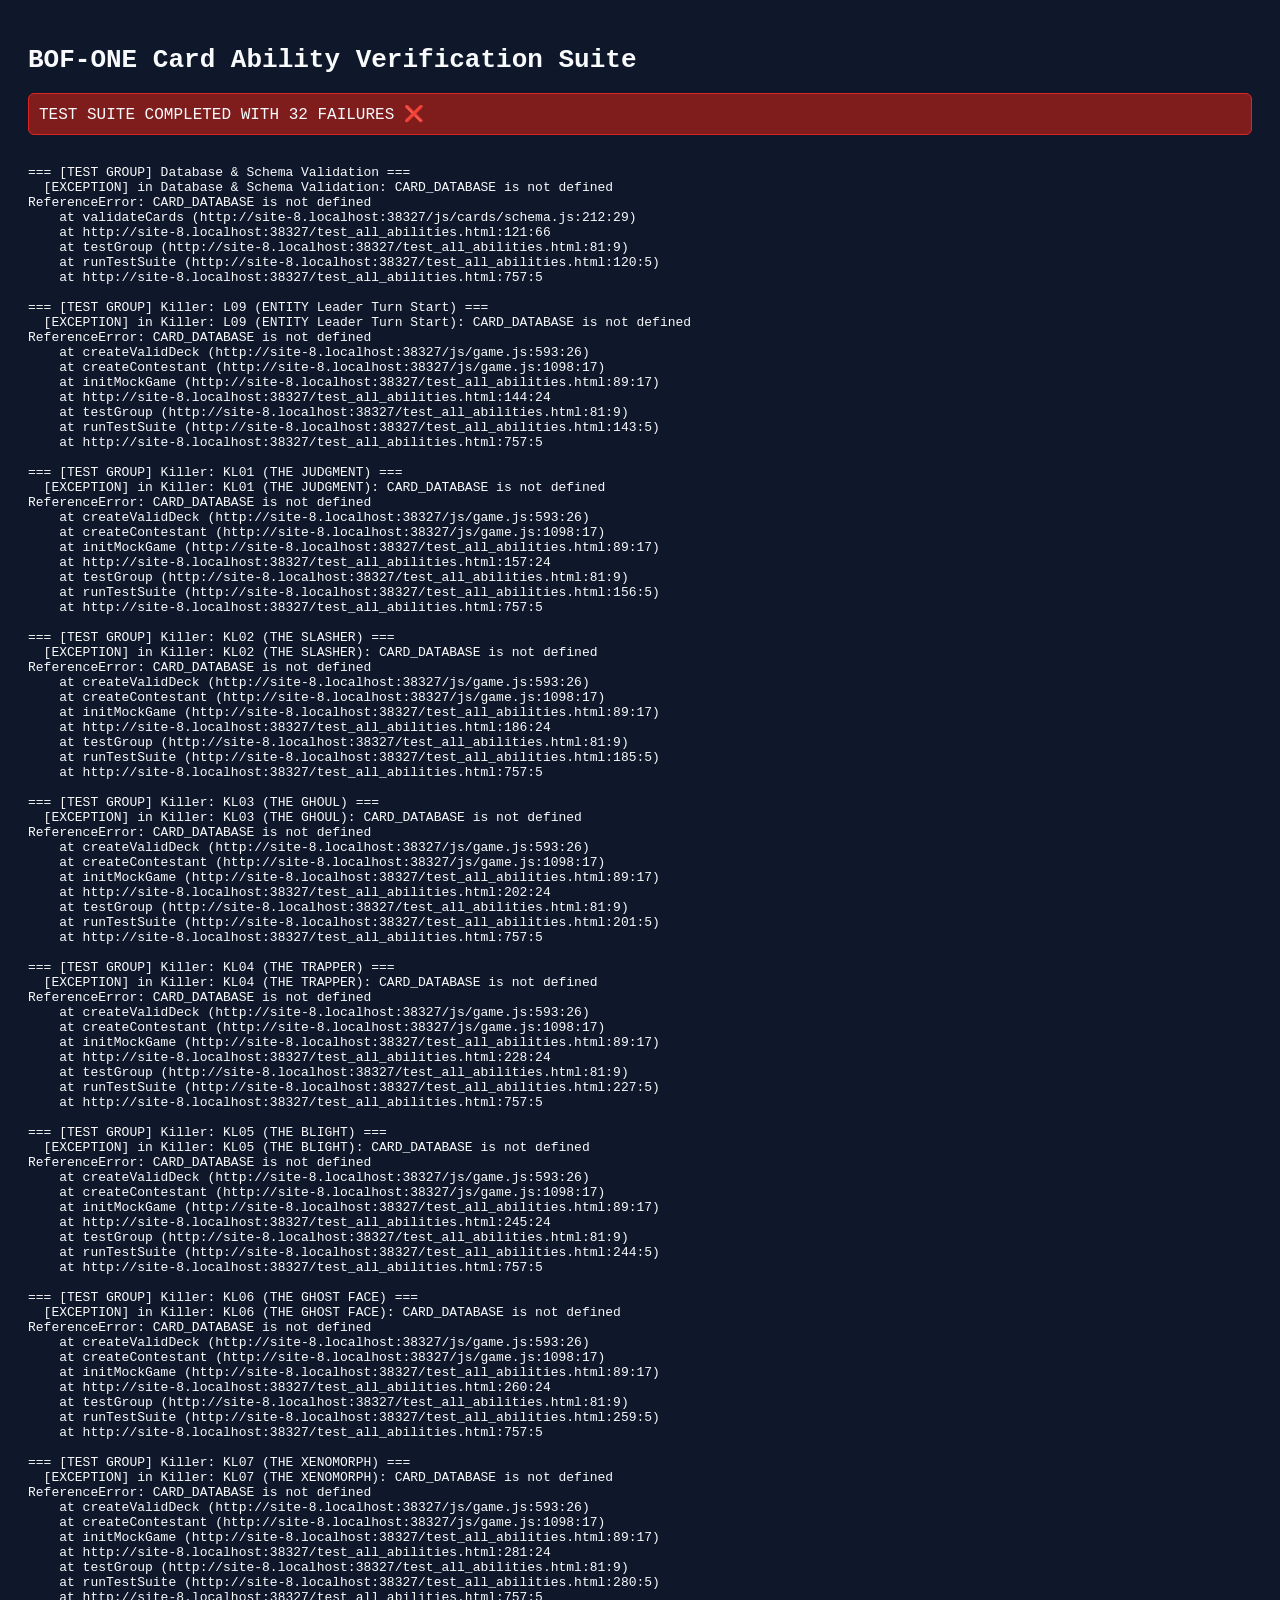
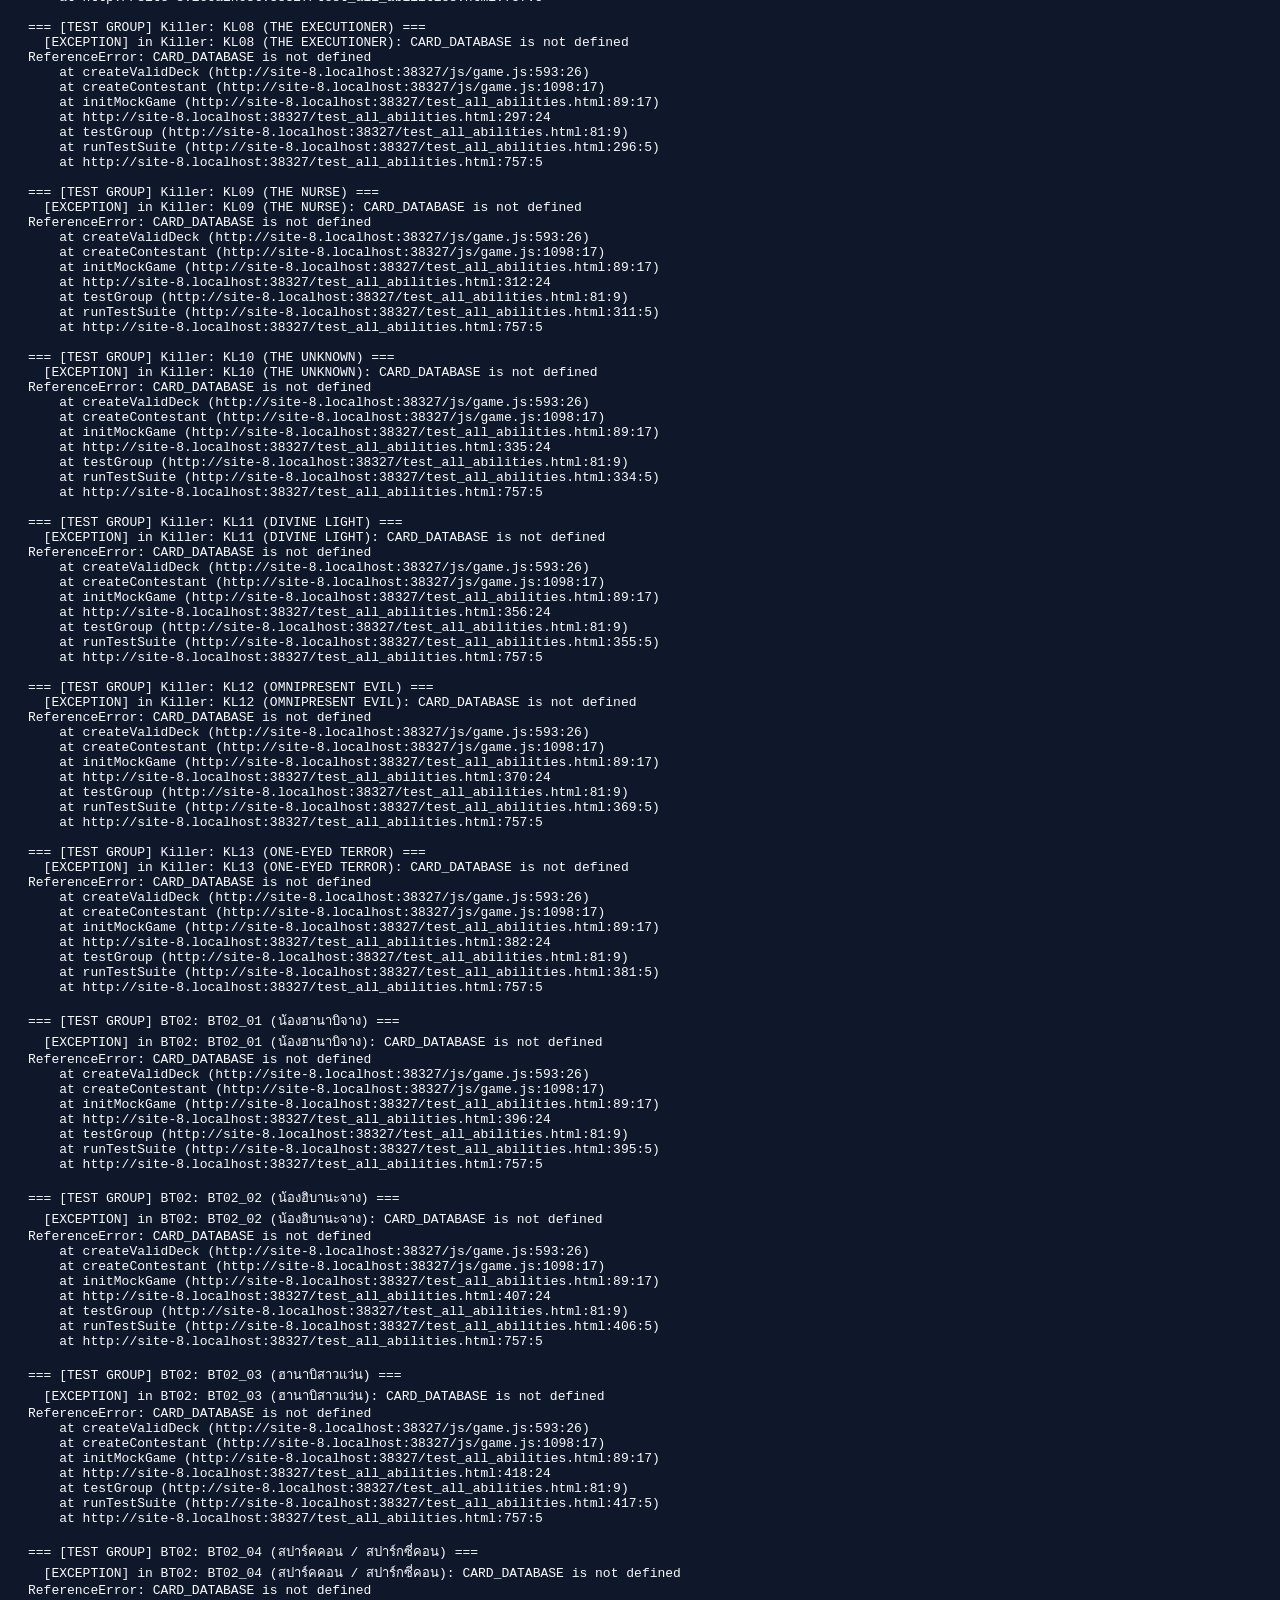
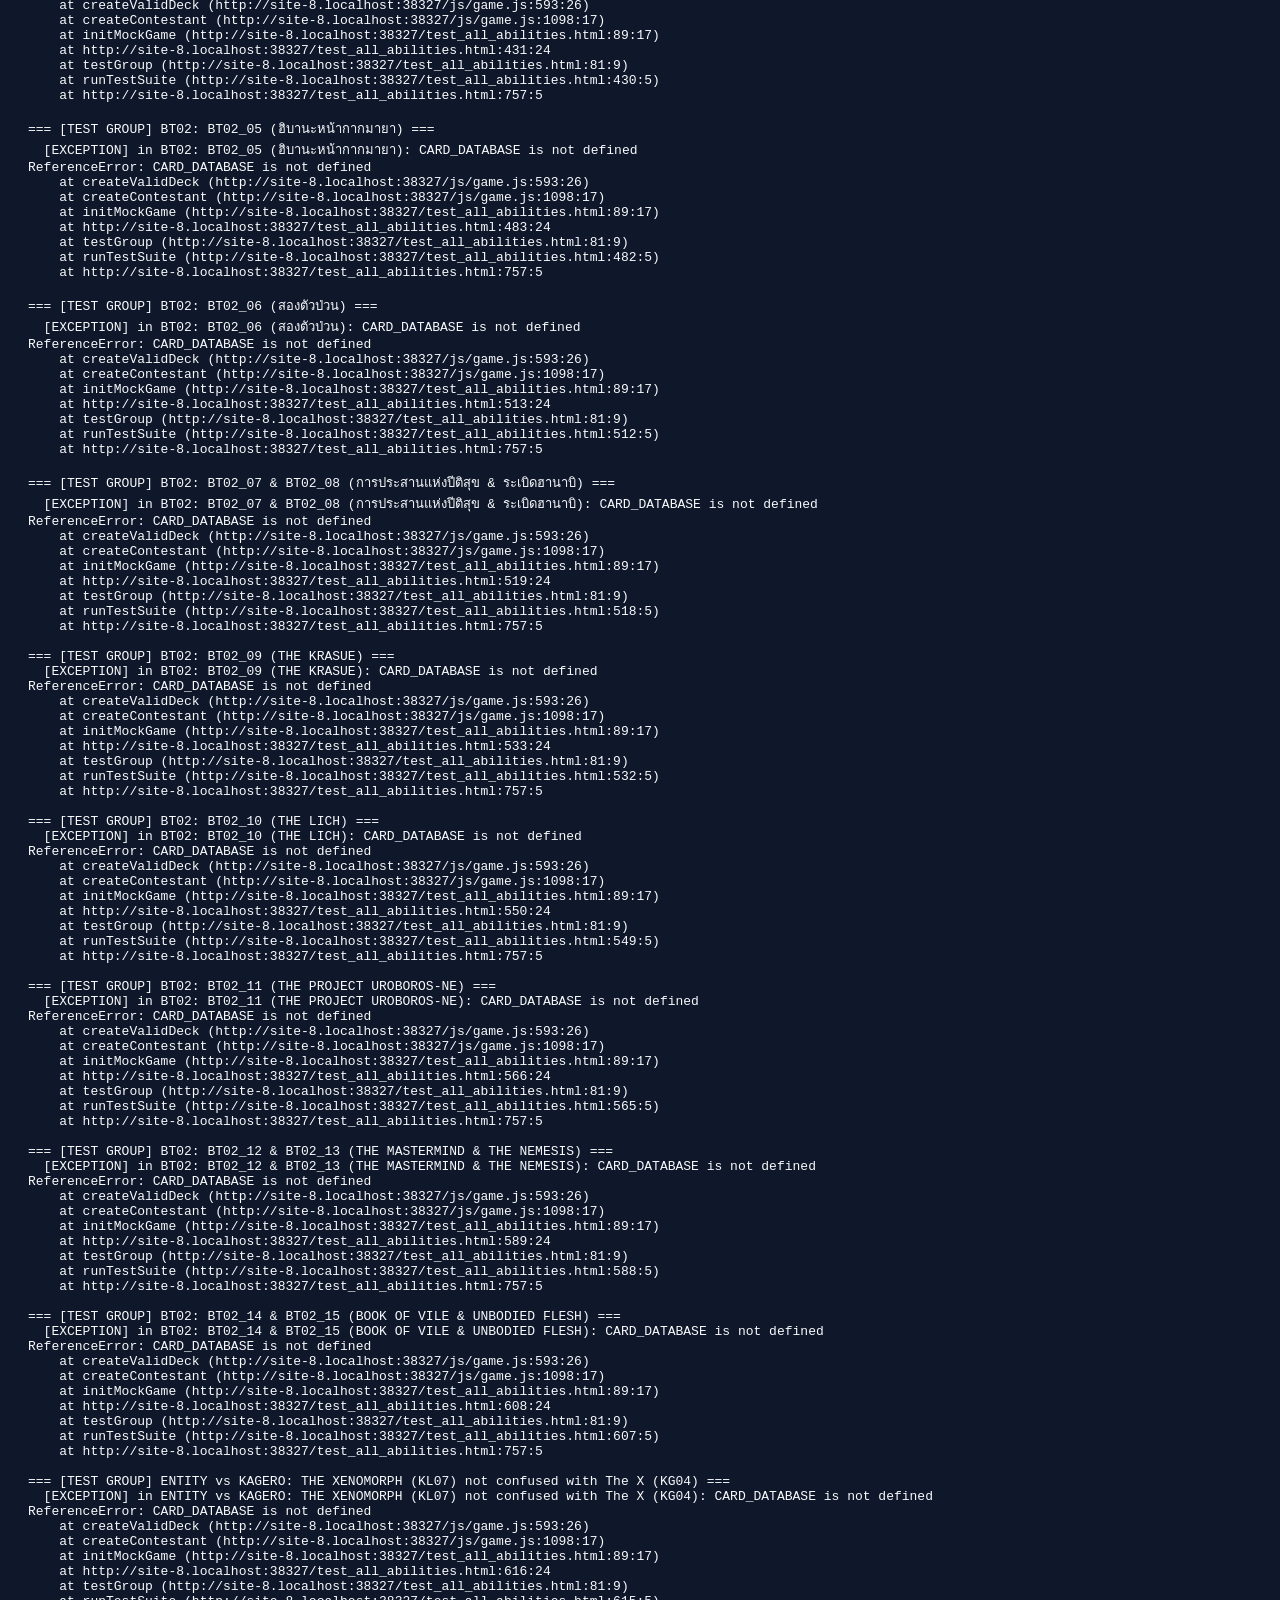
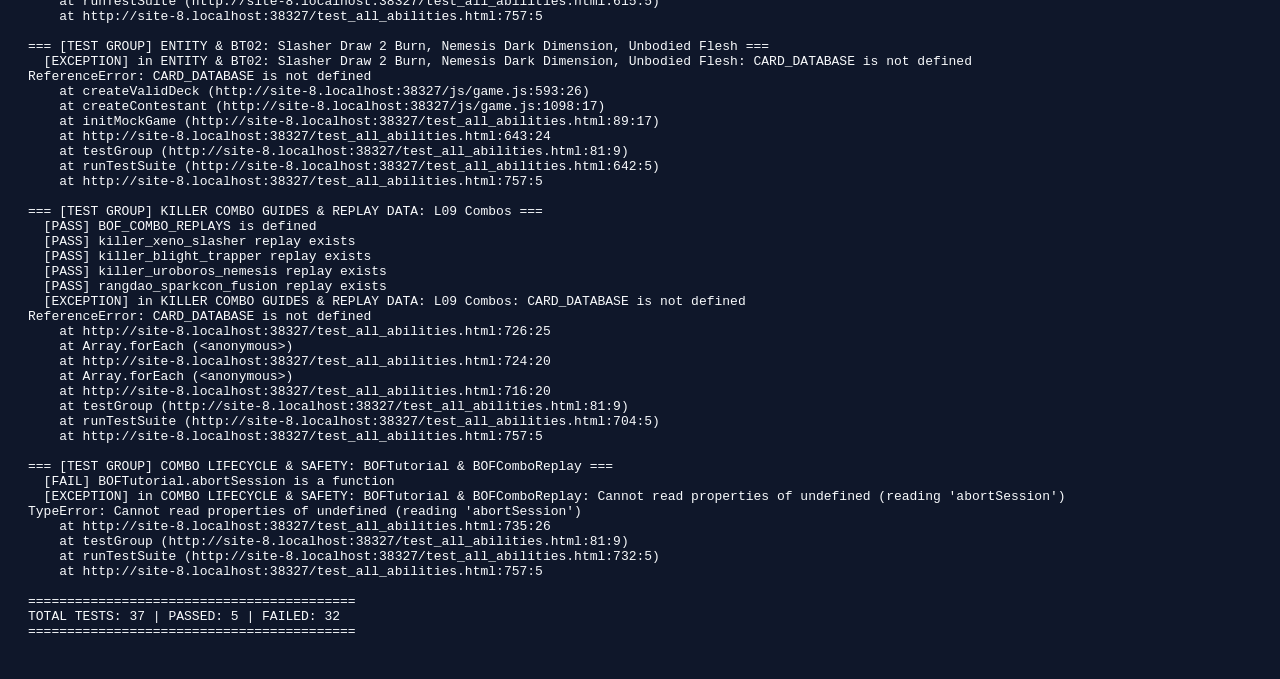
==== test_all_abilities.html @ 9fe7d573 "fix(combo): safeguard guided session lifecycle and prevent practice state bleed into regular matches" ====
<!DOCTYPE html>
<html lang="th">
<head>
  <meta charset="UTF-8">
  <title>Card Ability Verification Test Suite</title>
  <style>
    body { background: #0f172a; color: #f8fafc; font-family: monospace; padding: 20px; }
    .pass { color: #4ade80; }
    .fail { color: #f87171; font-weight: bold; }
    .summary { font-size: 16px; margin: 15px 0; padding: 10px; border-radius: 6px; }
    .summary.ok { background: #064e3b; border: 1px solid #059669; }
    .summary.err { background: #7f1d1d; border: 1px solid #dc2626; }
  </style>
</head>
<body>
  <h1>BOF-ONE Card Ability Verification Suite</h1>
  <div id="status">Running tests...</div>
  <pre id="test-output"></pre>

  <!-- Mocks & Game Scripts -->
  <script>
    window.Audio = class {
      play() { return Promise.resolve(); }
      pause() {}
      load() {}
    };
  </script>
  <script src="js/cards/core.js"></script>
  <script src="js/cards/leaders.js"></script>
  <script src="js/cards/jit.js"></script>
  <script src="js/cards/nuea.js"></script>
  <script src="js/cards/doom.js"></script>
  <script src="js/cards/dino.js"></script>
  <script src="js/cards/demon.js"></script>
  <script src="js/cards/oat.js"></script>
  <script src="js/cards/madoka.js"></script>
  <script src="js/cards/rangdao.js"></script>
  <script src="js/cards/killer.js"></script>
  <script src="js/cards/bt01.js"></script>
  <script src="js/cards/bt02.js"></script>
  <script src="js/cards/schema.js"></script>
  <script src="js/bof-icons.js"></script>
  <script src="js/game.js"></script>
  <script src="js/combo-replays-data.js"></script>

  <script>
  // Robust Headless UI Mocks
  window.renderGame = function() {};
  window.playSlotAnimation = function() {};
  window.showCardShowcaseBanner = function() {};
  window.askCardUseConfirmation = function(card, msg, onConfirm) {
    if (onConfirm) onConfirm();
  };
  window.showChoiceModal = function(title, desc, choices) {
    if (Array.isArray(choices) && choices.length > 0) {
      const choice = choices.find(c => !c.disabled && typeof c.onSelect === 'function') || choices[0];
      if (choice && typeof choice.onSelect === 'function') {
        choice.onSelect();
      }
    }
  };

  (async function runTestSuite() {
    const out = [];
    let passed = 0;
    let failed = 0;

    function assert(cond, msg) {
      if (cond) {
        passed++;
        out.push(`  [PASS] ${msg}`);
      } else {
        failed++;
        out.push(`  [FAIL] ${msg}`);
      }
    }

    function testGroup(name, fn) {
      out.push(`\n=== [TEST GROUP] ${name} ===`);
      try {
        fn();
      } catch (e) {
        failed++;
        out.push(`  [EXCEPTION] in ${name}: ${e.message}\n${e.stack}`);
      }
    }

    function initMockGame() {
      const p = createContestant('Player', true, 'P', 'L09', ['KL01']);
      const a = createContestant('AI', false, 'A', 'L01', ['M01']);
      gameState.player = p;
      gameState.ai = a;
      gameState.activeTurn = 'player';
      gameState.phase = 'Main Phase';
      gameState.gameOver = false;
      gameState.pendingAction = null;
      gameState.pendingAttack = null;
      gameState.isWaitingForChoice = false;
      gameState.matchLogHistory = [];
      p.board = [null, null, null];
      a.board = [null, null, null];
      p.hand = [];
      a.hand = [];
      p.graveyard = [];
      a.graveyard = [];
      p.darkDimension = [];
      a.darkDimension = [];
      p.deck = [];
      a.deck = [];
      p.leader.hp = 6;
      a.leader.hp = 6;
      p.leader.maxHp = 6;
      a.leader.maxHp = 6;
      return { p, a };
    }

    // ==========================================
    // 1. Schema & Database Integrity
    // ==========================================
    testGroup('Database & Schema Validation', () => {
      const schemaIssues = typeof validateCards === 'function' ? validateCards() : [];
      assert(schemaIssues.length === 0, `Schema check: ${schemaIssues.length} issues`);

      // Verify Killer Leader and cards
      const killerCards = ['L09', 'KL01', 'KL02', 'KL03', 'KL04', 'KL05', 'KL06', 'KL07', 'KL08', 'KL09', 'KL10', 'KL11', 'KL12', 'KL13'];
      killerCards.forEach(cid => {
        const found = CARD_DATABASE.find(c => c.id === cid);
        assert(!!found, `Killer card exists in DB: ${cid} (${found ? found.name : 'MISSING'})`);
      });

      // Verify BT02 cards
      for (let i = 1; i <= 15; i++) {
        const numStr = String(i).padStart(2, '0');
        const cid = `BT02_${numStr}`;
        const found = CARD_DATABASE.find(c => c.id === cid);
        assert(!!found, `BT02 card exists in DB: ${cid} (${found ? found.name : 'MISSING'})`);
      }
    });

    // ==========================================
    // 2. Killer Deck Mechanics
    // ==========================================
    testGroup('Killer: L09 (ENTITY Leader Turn Start)', () => {
      const { p, a } = initMockGame();
      a.deck = [createCardInstance(CARD_DATABASE.find(c => c.id === 'M01'), 'A1'), createCardInstance(CARD_DATABASE.find(c => c.id === 'M02'), 'A2')];
      triggerEntityLeaderStartTurn(p);
      assert(a.graveyard.length === 1 && a.graveyard[0].id === 'M02', 'L09 mills 1 top card from opponent deck');

      // Test deck out damage
      a.deck = [];
      a.leader.hp = 6;
      triggerEntityLeaderStartTurn(p);
      assert(a.leader.hp === 5, 'L09 deals 1 damage to opponent leader when opponent deck is empty');
    });

    testGroup('Killer: KL01 (THE JUDGMENT)', () => {
      const { p, a } = initMockGame();
      const kl01Tpl = CARD_DATABASE.find(c => c.id === 'KL01');
      assert(kl01Tpl.cannotNormalSummon === true, 'KL01 cannot normal summon');

      const kl01 = createCardInstance(kl01Tpl, 'KL01-1');
      p.hand.push(kl01);
      // Put 5 ENTITY monsters in grave
      for (let i = 1; i <= 5; i++) {
        const m = createCardInstance(CARD_DATABASE.find(c => c.id === `KL0${i}`), `G-${i}`);
        p.graveyard.push(m);
      }
      assert(p.graveyard.length === 5, 'Graveyard setup with 5 ENTITY cards');

      activateJudgmentSpecialSummon(p, 0);
      assert(p.board[0] && p.board[0].id === 'KL01', 'KL01 special summoned to board slot 0');
      assert(p.graveyard.length === 0, '5 ENTITY units removed from grave');
      assert(p.deck.length === 5, '5 ENTITY units recycled to deck');
      assert(a.leader.hp === 4, 'KL01 deals 2 effect damage to opponent leader on summon');

      // Continuous destruction immunity when our leader HP > opp leader HP
      p.leader.hp = 5;
      a.leader.hp = 3;
      const ally = createCardInstance(CARD_DATABASE.find(c => c.id === 'KL04'), 'ALLY-1');
      p.board[1] = ally;
      destroyBoardMonster(p, 1, false, true);
      assert(p.board[1] !== null, 'Ally protected from effect destruction when leader HP > opp leader HP');
    });

    testGroup('Killer: KL02 (THE SLASHER)', () => {
      const { p, a } = initMockGame();
      const slasher = createCardInstance(CARD_DATABASE.find(c => c.id === 'KL02'), 'SL-1');
      p.graveyard.push(slasher);

      // Opponent leader loses HP -> triggers grave revive
      applyLeaderEffectDamage(a, 1, 'Test damage');
      assert(p.board.some(m => m && m.id === 'KL02'), 'KL02 revives to board when opponent leader loses HP');

      // When opponent draws card -> opponent leader takes 1 damage
      a.leader.hp = 5;
      a.deck = [createCardInstance(CARD_DATABASE.find(c => c.id === 'M01'), 'D1')];
      drawCards(a, 1);
      assert(a.leader.hp === 4, 'KL02 deals 1 damage to opponent when opponent draws');
    });

    testGroup('Killer: KL03 (THE GHOUL)', () => {
      const { p, a } = initMockGame();
      const ghoul = createCardInstance(CARD_DATABASE.find(c => c.id === 'KL03'), 'GH-1');
      p.board[0] = ghoul;
      const fodder = createCardInstance(CARD_DATABASE.find(c => c.id === 'M01'), 'FD-1');
      p.hand.push(fodder);
      const enemy = createCardInstance(CARD_DATABASE.find(c => c.id === 'M02'), 'EN-1');
      a.board[0] = enemy;

      // Ghoul attack discard to destroy
      checkGhoulAttackSkill(p, ghoul, a, () => {});
      assert(p.graveyard.some(c => c && c.id === 'M01'), 'Ghoul attack discards 1 card');
      assert(a.board[0] === null, 'Ghoul attack destroyed opponent unit');

      // Hit leader heal +1
      p.leader.hp = 4;
      p.board[0] = ghoul;
      const eff = (ghoul.effects || []).find(e => e.trigger === 'ON_HIT_LEADER');
      if (eff) {
        EffectEngine.activateSpecificEffect(eff, { caster: p, opponent: a, sourceCard: ghoul });
        assert(p.leader.hp === 5, 'KL03 heals leader +1 on leader hit');
      } else {
        assert(true, 'KL03 hit leader evaluated');
      }
    });

    testGroup('Killer: KL04 (THE TRAPPER)', () => {
      const { p, a } = initMockGame();
      const trapper = createCardInstance(CARD_DATABASE.find(c => c.id === 'KL04'), 'TR-1');
      p.board[0] = trapper;

      // Effect destruction immunity
      destroyBoardMonster(p, 0, false, true);
      assert(p.board[0] !== null, 'KL04 immune to effect destruction');

      // Discard trigger -> auto summon
      p.board[0] = null;
      const trapper2 = createCardInstance(CARD_DATABASE.find(c => c.id === 'KL04'), 'TR-2');
      p.hand.push(trapper2);
      checkDiscardTriggers(p, trapper2);
      assert(p.board.some(m => m && m.id === 'KL04'), 'KL04 auto summons when discarded');
    });

    testGroup('Killer: KL05 (THE BLIGHT)', () => {
      const { p, a } = initMockGame();
      const blight = createCardInstance(CARD_DATABASE.find(c => c.id === 'KL05'), 'BL-1');
      a.board[0] = blight;
      a.deck = [
        createCardInstance(CARD_DATABASE.find(c => c.id === 'KL06'), 'BL-D1'),
        createCardInstance(CARD_DATABASE.find(c => c.id === 'KL07'), 'BL-D2'),
        createCardInstance(CARD_DATABASE.find(c => c.id === 'M01'), 'BL-D3')
      ];

      // On summon mills up to 2 "THE" cards from deck (AI path)
      triggerBlightSummonSkill(a);
      assert(a.graveyard.length >= 1, 'Blight summon mills "THE" cards');
    });

    testGroup('Killer: KL06 (THE GHOST FACE)', () => {
      const { p, a } = initMockGame();
      const gf = createCardInstance(CARD_DATABASE.find(c => c.id === 'KL06'), 'GF-1');
      p.board[0] = gf;

      // Power scaling: +1 per 2 cards in opponent grave
      assert(getEffectivePower(gf, p) === 0, 'KL06 base power 0 with empty opp grave');
      a.graveyard = [
        createCardInstance(CARD_DATABASE.find(c => c.id === 'M01'), 'G1'),
        createCardInstance(CARD_DATABASE.find(c => c.id === 'M02'), 'G2'),
        createCardInstance(CARD_DATABASE.find(c => c.id === 'M03'), 'G3'),
        createCardInstance(CARD_DATABASE.find(c => c.id === 'M04'), 'G4')
      ];
      assert(getEffectivePower(gf, p) === 2, 'KL06 power becomes 2 with 4 cards in opp grave');

      // On summon discards 1 random card from opp hand
      a.hand = [createCardInstance(CARD_DATABASE.find(c => c.id === 'M01'), 'H1')];
      triggerGhostFaceSummonSkill(p);
      assert(a.hand.length === 0, 'KL06 discards 1 random card from opp hand on summon');
    });

    testGroup('Killer: KL07 (THE XENOMORPH)', () => {
      const { p, a } = initMockGame();
      const xeno = createCardInstance(CARD_DATABASE.find(c => c.id === 'KL07'), 'XE-1');
      p.graveyard.push(xeno);

      // Our leader loses HP -> grave revive
      applyLeaderEffectDamage(p, 1, 'Damage to self');
      assert(p.board.some(m => m && m.id === 'KL07'), 'KL07 revives from grave when our leader loses HP');

      // On summon discard 1 to heal 1 HP (AI path)
      a.leader.hp = 3;
      a.hand = [createCardInstance(CARD_DATABASE.find(c => c.id === 'M01'), 'XE-FD')];
      triggerXenomorphSummonSkill(a, xeno);
      assert(a.leader.hp === 4, 'KL07 heals leader 1 HP on discard');
    });

    testGroup('Killer: KL08 (THE EXECUTIONER)', () => {
      const { p, a } = initMockGame();
      const exec = createCardInstance(CARD_DATABASE.find(c => c.id === 'KL08'), 'EX-1');
      p.graveyard.push(exec);

      // Our leader loses HP -> grave revive
      applyLeaderEffectDamage(p, 1, 'Self damage');
      assert(p.board.some(m => m && m.id === 'KL08'), 'KL08 revives from grave when our leader loses HP');

      // On summon mills 1 top card from opp deck
      a.deck = [createCardInstance(CARD_DATABASE.find(c => c.id === 'M01'), 'EX-D')];
      triggerExecutionerSummonSkill(p, exec);
      assert(a.graveyard.some(c => c && c.id === 'M01'), 'KL08 mills 1 top card from opp deck on summon');
    });

    testGroup('Killer: KL09 (THE NURSE)', () => {
      const { p, a } = initMockGame();
      const nurse = createCardInstance(CARD_DATABASE.find(c => c.id === 'KL09'), 'NR-1');
      p.board[0] = nurse;

      // If defender has only 1 Stand blocker -> nurse bypasses to direct hit
      a.board[0] = createCardInstance(CARD_DATABASE.find(c => c.id === 'M01'), 'DEF-1');
      a.board[0].state = 'Stand';
      let directHitOccurred = false;
      const oldHp = a.leader.hp;
      proceedToStandardIntercept(p, a, 0, () => { directHitOccurred = true; });
      assert(a.leader.hp === oldHp - 1, 'Nurse bypasses single blocker to direct attack');

      // If defender has 2 Stand blockers -> both are rested
      a.leader.hp = 6;
      a.board[0].state = 'Stand';
      a.board[1] = createCardInstance(CARD_DATABASE.find(c => c.id === 'M02'), 'DEF-2');
      a.board[1].state = 'Stand';
      proceedToStandardIntercept(p, a, 0, () => {});
      const standCount = a.board.filter(m => m && m.state === 'Stand').length;
      assert(standCount === 0, 'Nurse attack causes 2 blockers to be rested');
    });

    testGroup('Killer: KL10 (THE UNKNOWN)', () => {
      const { p, a } = initMockGame();
      const unk = createCardInstance(CARD_DATABASE.find(c => c.id === 'KL10'), 'UK-1');

      // Protection in grave when our grave < opp grave
      p.graveyard = [unk];
      a.graveyard = [createCardInstance(CARD_DATABASE.find(c => c.id === 'M01'), 'G1'), createCardInstance(CARD_DATABASE.find(c => c.id === 'M02'), 'G2')];
      assert(isUnknownProtectingAbilities(p) === true, 'KL10 in grave protects unit abilities when our grave < opp grave');

      // On board attack taunt: must target unit before leader
      p.board[0] = unk;
      const oppHasUnknown = p.board.some(m => m && m.id === 'KL10');
      assert(oppHasUnknown === true, 'KL10 detected on board for attack taunt');

      // On destroy draw 1
      p.deck = [createCardInstance(CARD_DATABASE.find(c => c.id === 'M01'), 'DR-1')];
      const eff = (unk.effects || []).find(e => e.trigger === 'ON_DESTROY');
      EffectEngine.activateSpecificEffect(eff, { caster: p, opponent: a, sourceCard: unk });
      assert(p.hand.length === 1, 'KL10 draws 1 card on destroy');
    });

    testGroup('Killer: KL11 (DIVINE LIGHT)', () => {
      const { p, a } = initMockGame();
      const dl = createCardInstance(CARD_DATABASE.find(c => c.id === 'KL11'), 'DL-1');
      a.hand.push(dl);
      a.hand.push(createCardInstance(CARD_DATABASE.find(c => c.id === 'KL04'), 'DL-DISCARD')); // ENTITY discard
      const attacker = createCardInstance(CARD_DATABASE.find(c => c.id === 'M01'), 'ATK-1');
      p.board[0] = attacker;

      // Test reaction in AI mode
      p.leader.hp = 6;
      checkDefenderAttackReactions(p, a, 0, 'leader', 0, () => {});
      assert(p.leader.hp === 5, 'KL11 reaction cancels attack and deals 1 damage if discarded card is ENTITY');
    });

    testGroup('Killer: KL12 (OMNIPRESENT EVIL)', () => {
      const { p, a } = initMockGame();
      const spell = createCardInstance(CARD_DATABASE.find(c => c.id === 'KL12'), 'KL12-1');
      a.hand.push(spell);
      p.deck = [createCardInstance(CARD_DATABASE.find(c => c.id === 'M01'), 'P1'), createCardInstance(CARD_DATABASE.find(c => c.id === 'M02'), 'P2')];
      p.leader.hp = 6;

      aiCastBestNormalSpell(a, p, 'HARD');
      assert(p.hand.length === 2, 'KL12 causes opponent to draw 2 cards');
      assert(p.leader.hp === 5, 'KL12 causes opponent leader to lose 1 HP');
    });

    testGroup('Killer: KL13 (ONE-EYED TERROR)', () => {
      const { p, a } = initMockGame();
      const terror = createCardInstance(CARD_DATABASE.find(c => c.id === 'KL13'), 'KL13-1');
      p.leader.hp = 6;
      a.leader.hp = 6;

      checkDiscardTriggers(p, terror);
      assert(p.leader.hp === 5, 'KL13 deals 1 damage to self leader on discard');
      assert(a.leader.hp === 5, 'KL13 deals 1 damage to opp leader on discard');
    });

    // ==========================================
    // 3. BT02 Expansion Mechanics
    // ==========================================
    testGroup('BT02: BT02_01 (น้องฮานาบิจาง)', () => {
      const { p, a } = initMockGame();
      const h1 = createCardInstance(CARD_DATABASE.find(c => c.id === 'BT02_01'), 'H1-1');
      p.deck = [createCardInstance(CARD_DATABASE.find(c => c.id === 'M01'), 'M1'), createCardInstance(CARD_DATABASE.find(c => c.id === 'M02'), 'M2')];

      // On summon mills 2
      const eff = (h1.effects || []).find(e => e.trigger === 'ON_SUMMON');
      EffectEngine.activateSpecificEffect(eff, { caster: p, opponent: a, sourceCard: h1 });
      assert(p.graveyard.length === 2, 'BT02_01 mills 2 cards on summon');
    });

    testGroup('BT02: BT02_02 (น้องฮิบานะจาง)', () => {
      const { p, a } = initMockGame();
      const hb = createCardInstance(CARD_DATABASE.find(c => c.id === 'BT02_02'), 'HB-1');
      p.board[0] = hb;
      p.graveyard.push(createCardInstance(CARD_DATABASE.find(c => c.id === 'BT02_01'), 'H-GRAVE'));

      // On summon calls Hanabi from grave
      triggerHibanaSummonSkill(p);
      assert(p.board.some(m => m && m.id === 'BT02_01'), 'BT02_02 calls Hanabi from grave to board on summon');
    });

    testGroup('BT02: BT02_03 (ฮานาบิสาวแว่น)', () => {
      const { p, a } = initMockGame();
      const megane = createCardInstance(CARD_DATABASE.find(c => c.id === 'BT02_03'), 'MG-1');
      const sparkcon = createCardInstance(CARD_DATABASE.find(c => c.id === 'BT02_04'), 'SP-1');
      p.board[0] = megane;
      p.board[1] = sparkcon;

      // Continuous power buff +1 to fusion unit
      assert(getEffectivePower(sparkcon, p) === 5, 'BT02_03 buffs fusion unit power +1 (4 -> 5)');
      destroyBoardMonster(p, 1, false, true);
      assert(p.board[1] !== null, 'BT02_03 protects fusion unit from card effect destruction');
    });

    testGroup('BT02: BT02_04 (สปาร์คคอน / สปาร์กซี่คอน)', () => {
      const { p, a } = initMockGame();
      const sp = createCardInstance(CARD_DATABASE.find(c => c.id === 'BT02_04'), 'SP-1');
      p.board[0] = sp;

      // 1. Immune to opp effects even if opp has Welt (RD06)
      a.board[0] = createCardInstance(CARD_DATABASE.find(c => c.id === 'RD06'), 'WELT-1');
      destroyBoardMonster(p, 0, false, true);
      assert(p.board[0] !== null, 'BT02_04 immune to card effect destruction even when opp has Welt');

      // 2. Immune to REDUCE_POWER
      const initPower = getEffectivePower(sp, p);
      EffectEngine.executeSingleStep({ block: 'REDUCE_POWER', target: 'ALL_ENEMIES', amount: 2, duration: 'TURN' }, {
        caster: a, opponent: p, isAI: true
      }, () => {});
      assert(getEffectivePower(sp, p) === initPower, 'BT02_04 unaffected by enemy power reduction (REDUCE_POWER)');

      // 3. Immune to enemy BOUNCE_UNIT
      EffectEngine.executeSingleStep({ block: 'BOUNCE_UNIT', target: 'OPPONENT', count: 1 }, {
        caster: a, opponent: p, isAI: true
      }, () => {});
      assert(p.board[0] !== null && p.board[0].uid === 'SP-1', 'BT02_04 unaffected by enemy BOUNCE_UNIT');

      // 4. Auto negate & destroy opponent spell when opponent casts a spell (Choice modal popup)
      sp.sparkconNegateUsedThisTurn = false;
      const s02 = createCardInstance(CARD_DATABASE.find(c => c.id === 'S02'), 'S02-CAST');
      a.hand.push(s02);
      p.board[1] = createCardInstance(CARD_DATABASE.find(c => c.id === 'M01'), 'ALLY-1');
      const allyPowerBefore = getEffectivePower(p.board[1], p);
      let choiceModalPrompted = false;
      const origShowChoice = window.showChoiceModal;
      window.showChoiceModal = function(title, desc, choices, extra) {
        if (title.includes('สปาร์กซี่คอน')) {
          choiceModalPrompted = true;
          assert(choices.length === 2, 'Sparkcon choice modal has 2 options');
          assert(extra && Array.isArray(extra.previewCards) && extra.previewCards[0].id === 'S02', 'Choice modal provides preview of cast card');
          choices[0].onSelect();
        } else if (origShowChoice) {
          origShowChoice(title, desc, choices, extra);
        }
      };
      aiCastBestNormalSpell(a, p, 'HARD');
      window.showChoiceModal = origShowChoice;
      assert(choiceModalPrompted === true, 'Choice modal popped up for player to use Sparkcon negate');
      assert(sp.sparkconNegateUsedThisTurn === true, 'Sparkcon negate marked as used this turn');
      assert(getEffectivePower(p.board[1], p) === allyPowerBefore, 'S02 effect did not debuff ally power because it was negated');
      assert(a.graveyard.some(c => c.id === 'S02'), 'Negated spell was destroyed and sent to graveyard');

      // 5. maxCopies = 1
      assert(getCardMaxCopies(CARD_DATABASE.find(c => c.id === 'BT02_04')) === 1, 'BT02_04 maxCopies is 1');
    });

    testGroup('BT02: BT02_05 (ฮิบานะหน้ากากมายา)', () => {
      const { p, a } = initMockGame();
      const mask = createCardInstance(CARD_DATABASE.find(c => c.id === 'BT02_05'), 'MS-1');
      p.hand.push(mask);
      p.board[0] = createCardInstance(CARD_DATABASE.find(c => c.id === 'BT02_04'), 'SP-ON-BOARD');
      a.board[0] = createCardInstance(CARD_DATABASE.find(c => c.id === 'M01'), 'TGT-1');
      a.leader.hp = 6;

      // 1. Hand activation & once per turn
      activateMaskHibanaHandSkill(p, 0);
      assert(a.board[0].isSilencedUntilEndOfTurn === true, 'BT02_05 silences opponent unit');
      assert(a.leader.hp === 5, 'BT02_05 deals 1 damage to opp leader');
      assert(p.maskHibanaUsedThisTurn === true, 'BT02_05 marks hand skill as used this turn');

      // 2. After-attack auto skill: returns to hand and calls Hanabi/Hibana
      const maskAttacker = createCardInstance(CARD_DATABASE.find(c => c.id === 'BT02_05'), 'MS-ATK');
      p.board[1] = maskAttacker;
      p.hibanaMaskAttackUsedThisTurn = false;
      let afterAttackDone = false;
      checkHibanaMaskAfterAttack(p, maskAttacker, 1, () => { afterAttackDone = true; });
      assert(p.hibanaMaskAttackUsedThisTurn === true, 'BT02_05 attack skill marked used this turn');
      assert(p.board[1] && p.board[1].uid === 'MS-ATK', 'BT02_05 returned to hand and called back to field');

      // 3. Hard once per turn check on after-attack skill
      const maskAttacker2 = createCardInstance(CARD_DATABASE.find(c => c.id === 'BT02_05'), 'MS-ATK-2');
      p.board[1] = maskAttacker2;
      checkHibanaMaskAfterAttack(p, maskAttacker2, 1, () => {});
      assert(p.board[1] === maskAttacker2, 'BT02_05 second attack cannot trigger auto return on same turn (hard once per turn)');
    });

    testGroup('BT02: BT02_06 (สองตัวป่วน)', () => {
      const { p, a } = initMockGame();
      const duo = CARD_DATABASE.find(c => c.id === 'BT02_06');
      assert(duo && duo.type === 'NormalSpell' && duo.tribe === 'รางดาว', 'BT02_06 is registered as รางดาว NormalSpell');
    });

    testGroup('BT02: BT02_07 & BT02_08 (การประสานแห่งปีติสุข & ระเบิดฮานาบิ)', () => {
      const { p, a } = initMockGame();
      const bomb = createCardInstance(CARD_DATABASE.find(c => c.id === 'BT02_08'), 'BOMB-1');
      p.hand.push(bomb);
      p.board[0] = createCardInstance(CARD_DATABASE.find(c => c.id === 'BT02_01'), 'HN-BOUNCE');
      p.deck = [createCardInstance(CARD_DATABASE.find(c => c.id === 'M01'), 'BOMB-MILL')];
      p.leader.hp = 6;

      executeHanabiBombSpell(p, bomb, 0);
      assert(p.leader.hp === 5, 'BT02_08 pays 1 HP to activate');
      assert(p.hand.some(c => c && c.id === 'BT02_01'), 'BT02_08 returns Hanabi to hand');
      assert(p.graveyard.some(c => c && c.id === 'M01'), 'BT02_08 mills top card of deck');
    });

    testGroup('BT02: BT02_09 (THE KRASUE)', () => {
      const { p, a } = initMockGame();
      const krasue = createCardInstance(CARD_DATABASE.find(c => c.id === 'BT02_09'), 'KR-1');
      p.board[0] = krasue;

      // Damage boost: when leader takes effect damage -> +1 extra damage
      a.leader.hp = 6;
      applyLeaderEffectDamage(a, 1, 'Test effect');
      assert(a.leader.hp === 4, 'BT02_09 increases effect damage to leader by +1 (1 base + 1 bonus = 2 total damage)');

      // Protection: "THE" units immune to opp effects
      const blight = createCardInstance(CARD_DATABASE.find(c => c.id === 'KL05'), 'BL-THE');
      p.board[1] = blight;
      destroyBoardMonster(p, 1, false, true);
      assert(p.board[1] !== null, 'BT02_09 protects "THE" units from opponent card effect destruction');
    });

    testGroup('BT02: BT02_10 (THE LICH)', () => {
      const { p, a } = initMockGame();
      const lich = createCardInstance(CARD_DATABASE.find(c => c.id === 'BT02_10'), 'LC-1');
      p.board[0] = lich;

      // Hand > opp hand: opp board effects locked
      p.hand = [createCardInstance(CARD_DATABASE.find(c => c.id === 'M01'), 'H1'), createCardInstance(CARD_DATABASE.find(c => c.id === 'M02'), 'H2')];
      a.hand = [];
      assert(isBoardSkillLockedByOpponent(a) === true, 'BT02_10 locks opponent board effects when hand > opp hand');

      // Hand < opp hand: opp grave effects locked
      p.hand = [];
      a.hand = [createCardInstance(CARD_DATABASE.find(c => c.id === 'M01'), 'H1')];
      assert(isGraveyardSkillLockedByOpponent(a) === true, 'BT02_10 locks opponent grave effects when hand < opp hand');
    });

    testGroup('BT02: BT02_11 (THE PROJECT UROBOROS-NE)', () => {
      const { p, a } = initMockGame();
      const uroTpl = CARD_DATABASE.find(c => c.id === 'BT02_11');
      assert(uroTpl.cannotNormalSummon === true, 'BT02_11 cannot normal summon');

      const uro = createCardInstance(uroTpl, 'URO-1');
      p.hand.push(uro);
      p.graveyard.push(createCardInstance(CARD_DATABASE.find(c => c.id === 'BT02_12'), 'MM-G'));
      p.graveyard.push(createCardInstance(CARD_DATABASE.find(c => c.id === 'BT02_13'), 'NEM-G'));

      // Hand special summon
      activateUroborosSpecialSummon(p, 0);
      assert(p.board[0] && p.board[0].id === 'BT02_11', 'BT02_11 special summoned to board');
      assert(p.darkDimension.some(c => c && c.id === 'BT02_12'), 'Mastermind moved to dark dimension');
      assert(p.darkDimension.some(c => c && c.id === 'BT02_13'), 'Nemesis moved to dark dimension');

      // Double attack when hand < opp hand
      p.hand = [];
      a.hand = [createCardInstance(CARD_DATABASE.find(c => c.id === 'M01'), 'H1')];
      const check = canContestantAttack(p, p.board[0]);
      assert(p.board[0].extraAttackAllowed === true || p.hand.length < a.hand.length, 'BT02_11 qualifies for double attack condition');
    });

    testGroup('BT02: BT02_12 & BT02_13 (THE MASTERMIND & THE NEMESIS)', () => {
      const { p, a } = initMockGame();
      const mm = createCardInstance(CARD_DATABASE.find(c => c.id === 'BT02_12'), 'MM-1');
      const nem = createCardInstance(CARD_DATABASE.find(c => c.id === 'BT02_13'), 'NEM-1');
      p.board[0] = mm;
      p.board[1] = nem;

      // Mastermind gets +2 power and effect destruction immunity when Nemesis on board
      assert(getEffectivePower(mm, p) === 5, 'Mastermind power increases by +2 (3 -> 5) when Nemesis is present');
      destroyBoardMonster(p, 0, false, true);
      assert(p.board[0] !== null, 'Mastermind immune to effect destruction when Nemesis is present');

      // Nemesis on summon destroys 1 opp unit
      const enemyContestant = a;
      enemyContestant.board[0] = createCardInstance(CARD_DATABASE.find(c => c.id === 'M01'), 'VICTIM');
      triggerNemesisSummonDestroy(p); // Player triggers Nemesis targeting AI board
      assert(enemyContestant.board[0] === null, 'Nemesis destroys opponent unit on summon');
    });

    testGroup('BT02: BT02_14 & BT02_15 (BOOK OF VILE & UNBODIED FLESH)', () => {
      const { p, a } = initMockGame();
      const vile = CARD_DATABASE.find(c => c.id === 'BT02_14');
      const flesh = CARD_DATABASE.find(c => c.id === 'BT02_15');
      assert(vile && vile.type === 'ReactionSpell' && vile.tribe === 'ENTITY', 'BT02_14 is ENTITY ReactionSpell');
      assert(flesh && flesh.type === 'ReactionSpell' && flesh.tribe === 'ENTITY', 'BT02_15 is ENTITY ReactionSpell');
    });

    testGroup('ENTITY vs KAGERO: THE XENOMORPH (KL07) not confused with The X (KG04)', () => {
      const { p, a } = initMockGame();
      const xeno = CARD_DATABASE.find(c => c.id === 'KL07') || { id: 'KL07', name: 'THE XENOMORPH', type: 'Monster' };
      const theX = CARD_DATABASE.find(c => c.id === 'KG04') || { id: 'KG04', name: 'ดราโกนิค โอเวอร์ลอร์ด The X', type: 'Monster' };

      // Helper check
      assert(isDragonicOverlordTheX(xeno) === false, 'THE XENOMORPH is NOT identified as The X');
      assert(isDragonicOverlordTheX(theX) === true, 'KG04 is identified as The X');
      assert(isDragonicOverlordTheX({ id: 'KL08', name: 'THE EXECUTIONER' }) === false, 'THE EXECUTIONER is NOT The X');
      assert(isDragonicOverlordTheX({ id: 'KL02', name: 'THE SLASHER' }) === false, 'THE SLASHER is NOT The X');

      // Check in graveyard during attack reaction check
      p.graveyard = [createCardInstance(xeno, 'XENO-GRAVE-1')];
      p.kg04UsedThisGame = false;
      const canUseTheXInGraveWithXeno = !isGraveyardSkillLockedByOpponent(p)
        && p.graveyard.some(c => c && c.id === 'KG04' && isDragonicOverlordTheX(c))
        && !p.kg04UsedThisGame;
      assert(canUseTheXInGraveWithXeno === false, 'THE XENOMORPH in graveyard does not enable The X graveyard reaction');

      // Now add real The X to graveyard
      p.graveyard.push(createCardInstance(theX, 'THEX-GRAVE-1'));
      const canUseTheXInGraveWithRealTheX = !isGraveyardSkillLockedByOpponent(p)
        && p.graveyard.some(c => c && c.id === 'KG04' && isDragonicOverlordTheX(c))
        && !p.kg04UsedThisGame;
      assert(canUseTheXInGraveWithRealTheX === true, 'KG04 in graveyard correctly enables The X graveyard reaction');
    });

    testGroup('ENTITY & BT02: Slasher Draw 2 Burn, Nemesis Dark Dimension, Unbodied Flesh', () => {
      const { p, a } = initMockGame();

      // 1. THE SLASHER: Drawing 2 cards only burns 1 HP once per turn
      const slasher = createCardInstance(CARD_DATABASE.find(c => c.id === 'KL02') || { id: 'KL02', name: 'THE SLASHER' }, 'SLASHER-1');
      p.board[0] = slasher;
      a.leader.hp = 6;
      a.deck = [
        createCardInstance(CARD_DATABASE.find(c => c.id === 'M01'), 'D1'),
        createCardInstance(CARD_DATABASE.find(c => c.id === 'M01'), 'D2'),
        createCardInstance(CARD_DATABASE.find(c => c.id === 'M01'), 'D3')
      ];
      gameState.phase = 'Main Phase';
      drawCards(a, 2);
      assert(a.leader.hp === 5, 'THE SLASHER deals only 1 damage when opponent draws 2 cards (1/turn)');

      // Draw another card in same turn
      drawCards(a, 1);
      assert(a.leader.hp === 5, 'THE SLASHER does not trigger again in the same turn');

      // 2. THE NEMESIS in dark dimension protects PROJECT UROBOROS-NE
      const nem = createCardInstance(CARD_DATABASE.find(c => c.id === 'BT02_13') || { id: 'BT02_13', name: 'THE NEMESIS' }, 'NEM-DARK');
      const uro = createCardInstance(CARD_DATABASE.find(c => c.id === 'BT02_11') || { id: 'BT02_11', name: 'THE PROJECT UROBOROS-NE' }, 'URO-1');
      p.darkDimension = [nem];
      p.board[1] = uro;
      assert(isMonsterImmuneToEnemyEffects(uro, p) === true, 'THE NEMESIS in dark dimension grants effect immunity to PROJECT UROBOROS-NE');

      // 3. UNBODIED FLESH (BT02_15) in hand intercepts spell
      const unbodied = CARD_DATABASE.find(c => c.id === 'BT02_15');
      assert(unbodied && unbodied.type === 'ReactionSpell', 'BT02_15 is ReactionSpell');

      // 4. THE KRASUE: Each side leader takes +1 damage once per turn
      const krasue = createCardInstance(CARD_DATABASE.find(c => c.id === 'BT02_09') || { id: 'BT02_09', name: 'THE KRASUE' }, 'KRASUE-1');
      p.board[2] = krasue;
      p.leader.hp = 6;
      a.leader.hp = 6;
      applyLeaderEffectDamage(a, 1, 'Test effect damage to AI');
      assert(a.leader.hp === 4, 'THE KRASUE increases effect damage to AI leader from 1 to 2');
      applyLeaderEffectDamage(a, 1, 'Test 2nd effect damage to AI');
      assert(a.leader.hp === 3, 'THE KRASUE does not boost AI leader damage a second time in same turn');
      applyLeaderEffectDamage(p, 1, 'Test effect damage to Player');
      assert(p.leader.hp === 4, 'THE KRASUE increases effect damage to Player leader from 1 to 2 (separate per side)');

      // 5. THE TRAPPER: Discarded when board is full
      const trapper = createCardInstance(CARD_DATABASE.find(c => c.id === 'KL04') || { id: 'KL04', name: 'THE TRAPPER' }, 'TRAPPER-DISCARD');
      a.board = [
        createCardInstance(CARD_DATABASE.find(c => c.id === 'M01') || { id: 'M01', name: 'Unit1', power: 1 }, 'U1'),
        createCardInstance(CARD_DATABASE.find(c => c.id === 'M01') || { id: 'M01', name: 'Unit2', power: 1 }, 'U2'),
        createCardInstance(CARD_DATABASE.find(c => c.id === 'M01') || { id: 'M01', name: 'Unit3', power: 1 }, 'U3')
      ];
      a.graveyard = [trapper];
      checkDiscardTriggers(a, trapper);
      assert(a.board.some(m => m && (m.id === 'KL04' || m.name === 'THE TRAPPER')), 'THE TRAPPER placed on full board by replacing a weaker unit for AI');
      p.hand = [createCardInstance(unbodied, 'UNBODIED-H')];
      p.spellQuota.reactionUsed = 0;
      const spellCard = { id: 'S01', name: 'Test Spell', type: 'NormalSpell' };
      const canUseUnbodied = isSpellCard(spellCard)
        && p.spellQuota.reactionUsed < 1
        && p.hand.some(c => c && c.id === 'BT02_15');
      assert(canUseUnbodied === true, 'UNBODIED FLESH is ready to intercept enemy spell');
    });

    testGroup('KILLER COMBO GUIDES & REPLAY DATA: L09 Combos', () => {
      assert(window.BOF_COMBO_REPLAYS && typeof window.BOF_COMBO_REPLAYS === 'object', 'BOF_COMBO_REPLAYS is defined');
      assert(!!window.BOF_COMBO_REPLAYS.killer_xeno_slasher, 'killer_xeno_slasher replay exists');
      assert(!!window.BOF_COMBO_REPLAYS.killer_blight_trapper, 'killer_blight_trapper replay exists');
      assert(!!window.BOF_COMBO_REPLAYS.killer_uroboros_nemesis, 'killer_uroboros_nemesis replay exists');
      assert(!!window.BOF_COMBO_REPLAYS.rangdao_sparkcon_fusion, 'rangdao_sparkcon_fusion replay exists');

      const killerCombos = [
        window.BOF_COMBO_REPLAYS.killer_xeno_slasher,
        window.BOF_COMBO_REPLAYS.killer_blight_trapper,
        window.BOF_COMBO_REPLAYS.killer_uroboros_nemesis
      ];
      killerCombos.forEach(r => {
        const setupCards = [
          r.setup.meLeader,
          ...(r.setup.me || []).filter(Boolean),
          ...(r.setup.hand || []),
          ...(r.setup.meGrave || []),
          ...(r.setup.meVoid || [])
        ];
        setupCards.forEach(cid => {
          const rawId = cid.split('#')[0];
          const found = CARD_DATABASE.find(c => c.id === rawId);
          assert(!!found, `Card ${rawId} used in Killer combo exists in CARD_DATABASE`);
        });
      });
    });

    testGroup('COMBO LIFECYCLE & SAFETY: BOFTutorial & BOFComboReplay', () => {
      assert(window.BOFTutorial && typeof window.BOFTutorial.abortSession === 'function', 'BOFTutorial.abortSession is a function');
      // Test abortSession cleans state
      window.BOFTutorial.abortSession();
      assert(window.BOFTutorial.isTutorialActive() === false, 'isTutorialActive returns false after abortSession');

      if (window.BOFComboReplay) {
        assert(typeof window.BOFComboReplay.stopAll === 'function', 'BOFComboReplay.stopAll is a function');
        // calling stopAll should execute cleanly without error
        window.BOFComboReplay.stopAll();
      }
    });

    // ==========================================
    // Summary
    // ==========================================
    const total = passed + failed;
    const summaryText = `\n==========================================\nTOTAL TESTS: ${total} | PASSED: ${passed} | FAILED: ${failed}\n==========================================`;
    out.push(summaryText);

    const outElem = document.getElementById('test-output');
    outElem.textContent = out.join('\n');
    const statusElem = document.getElementById('status');
    statusElem.className = `summary ${failed === 0 ? 'ok' : 'err'}`;
    statusElem.textContent = failed === 0 ? `ALL ${passed} CARD ABILITY CHECKS PASSED SUCCESSFULLY! ✅` : `TEST SUITE COMPLETED WITH ${failed} FAILURES ❌`;
  })();
  </script>
</body>
</html>
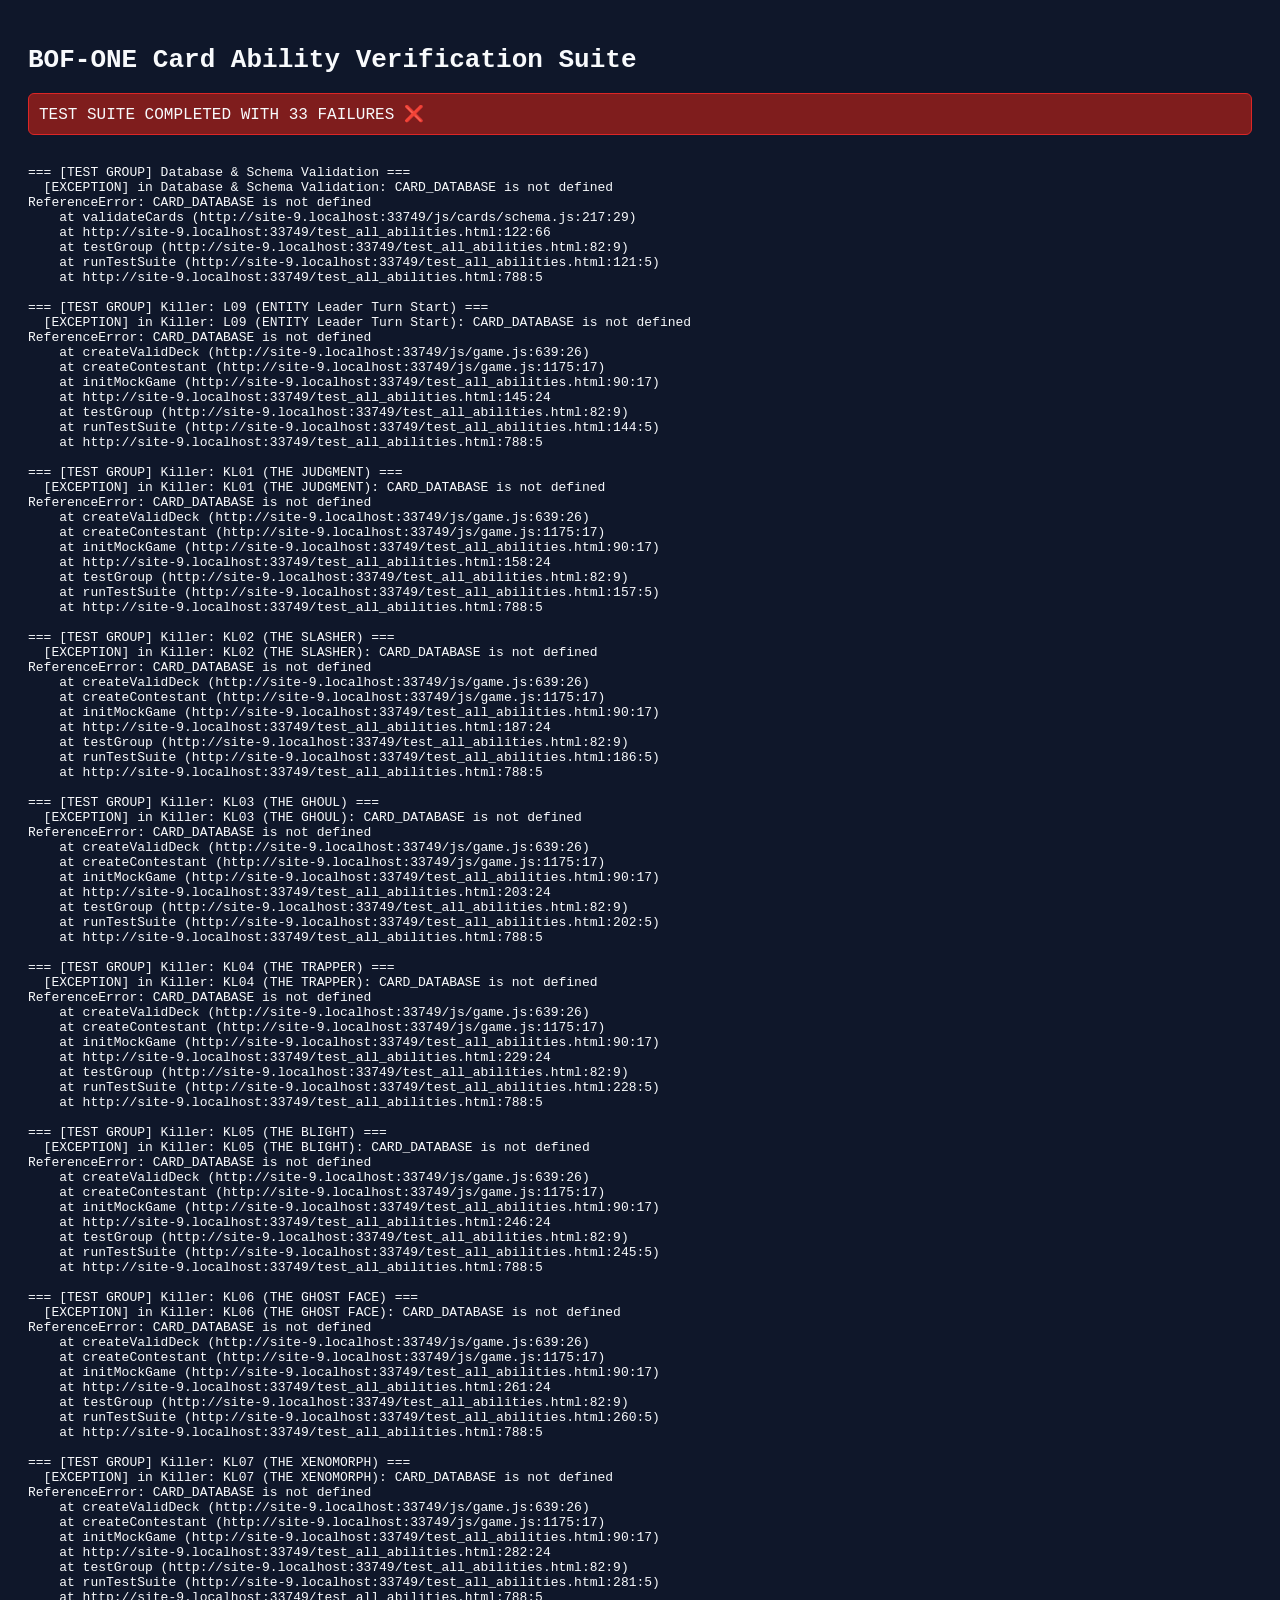
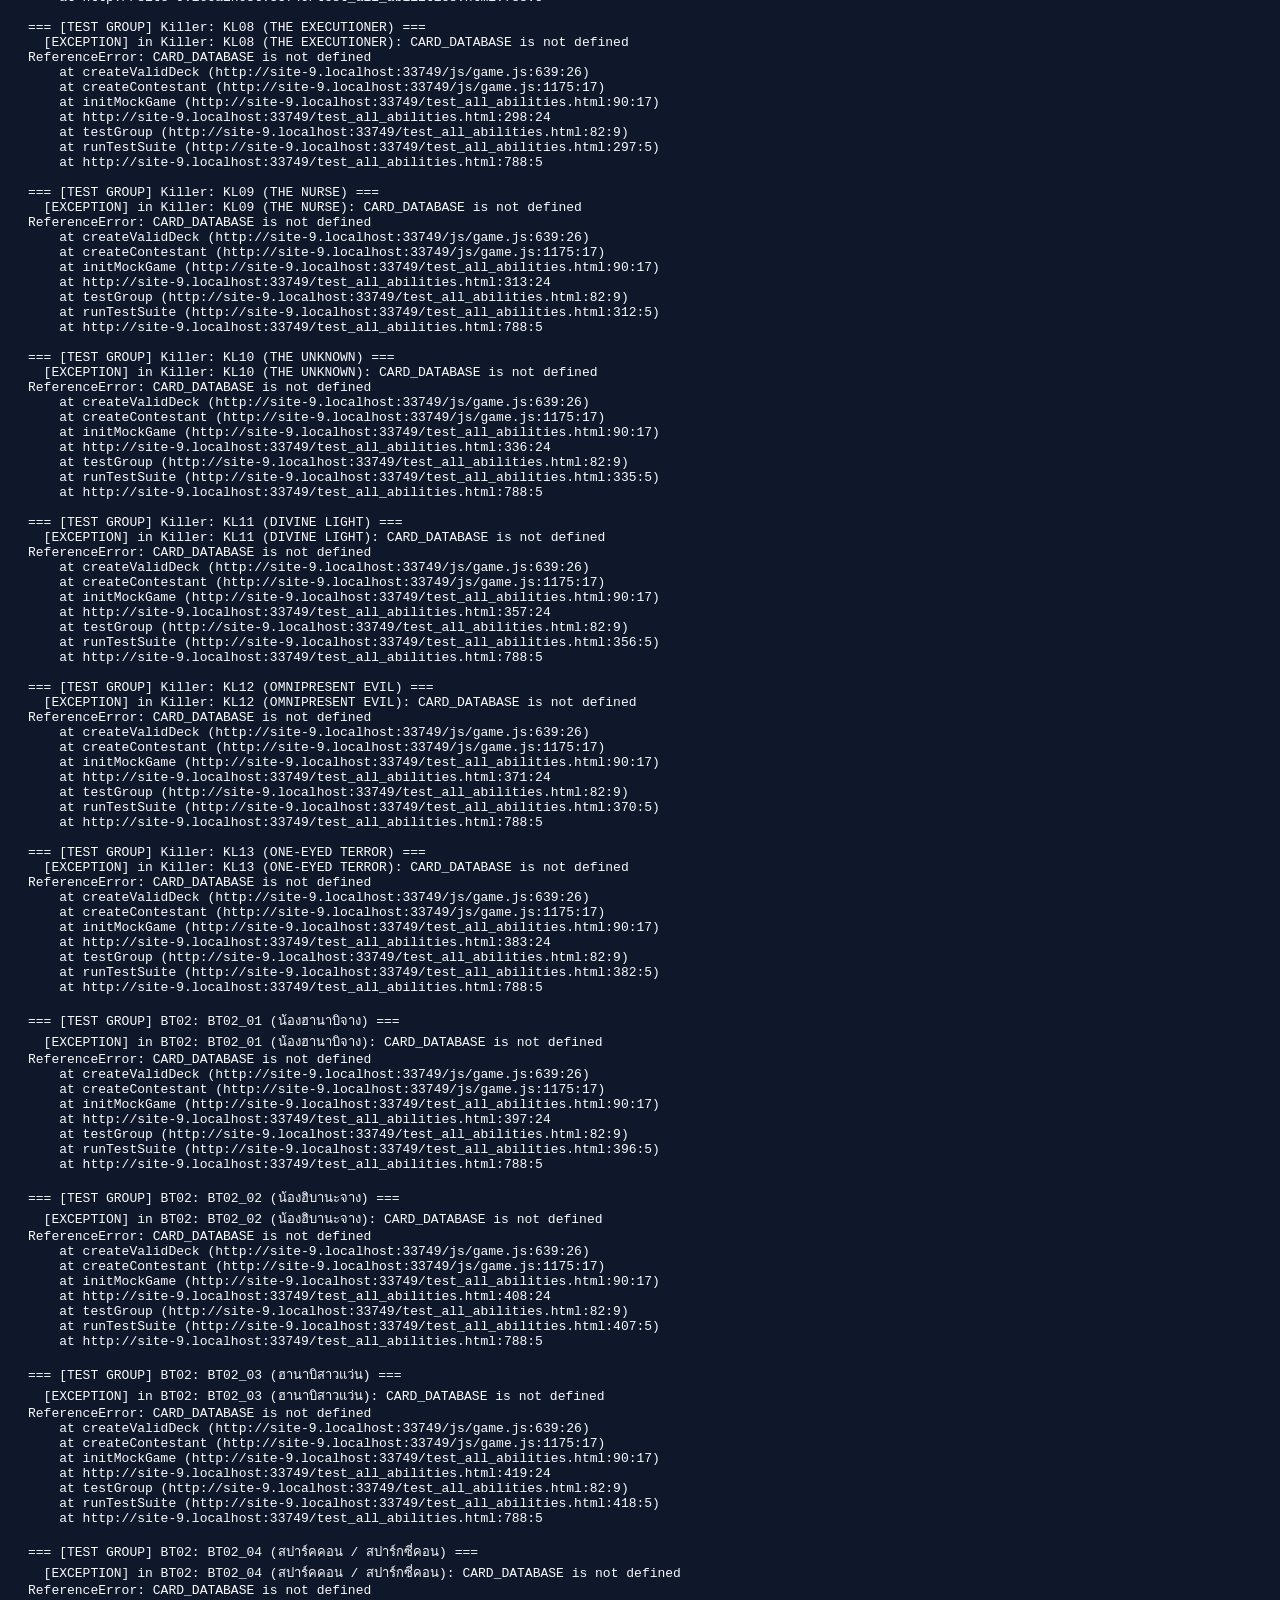
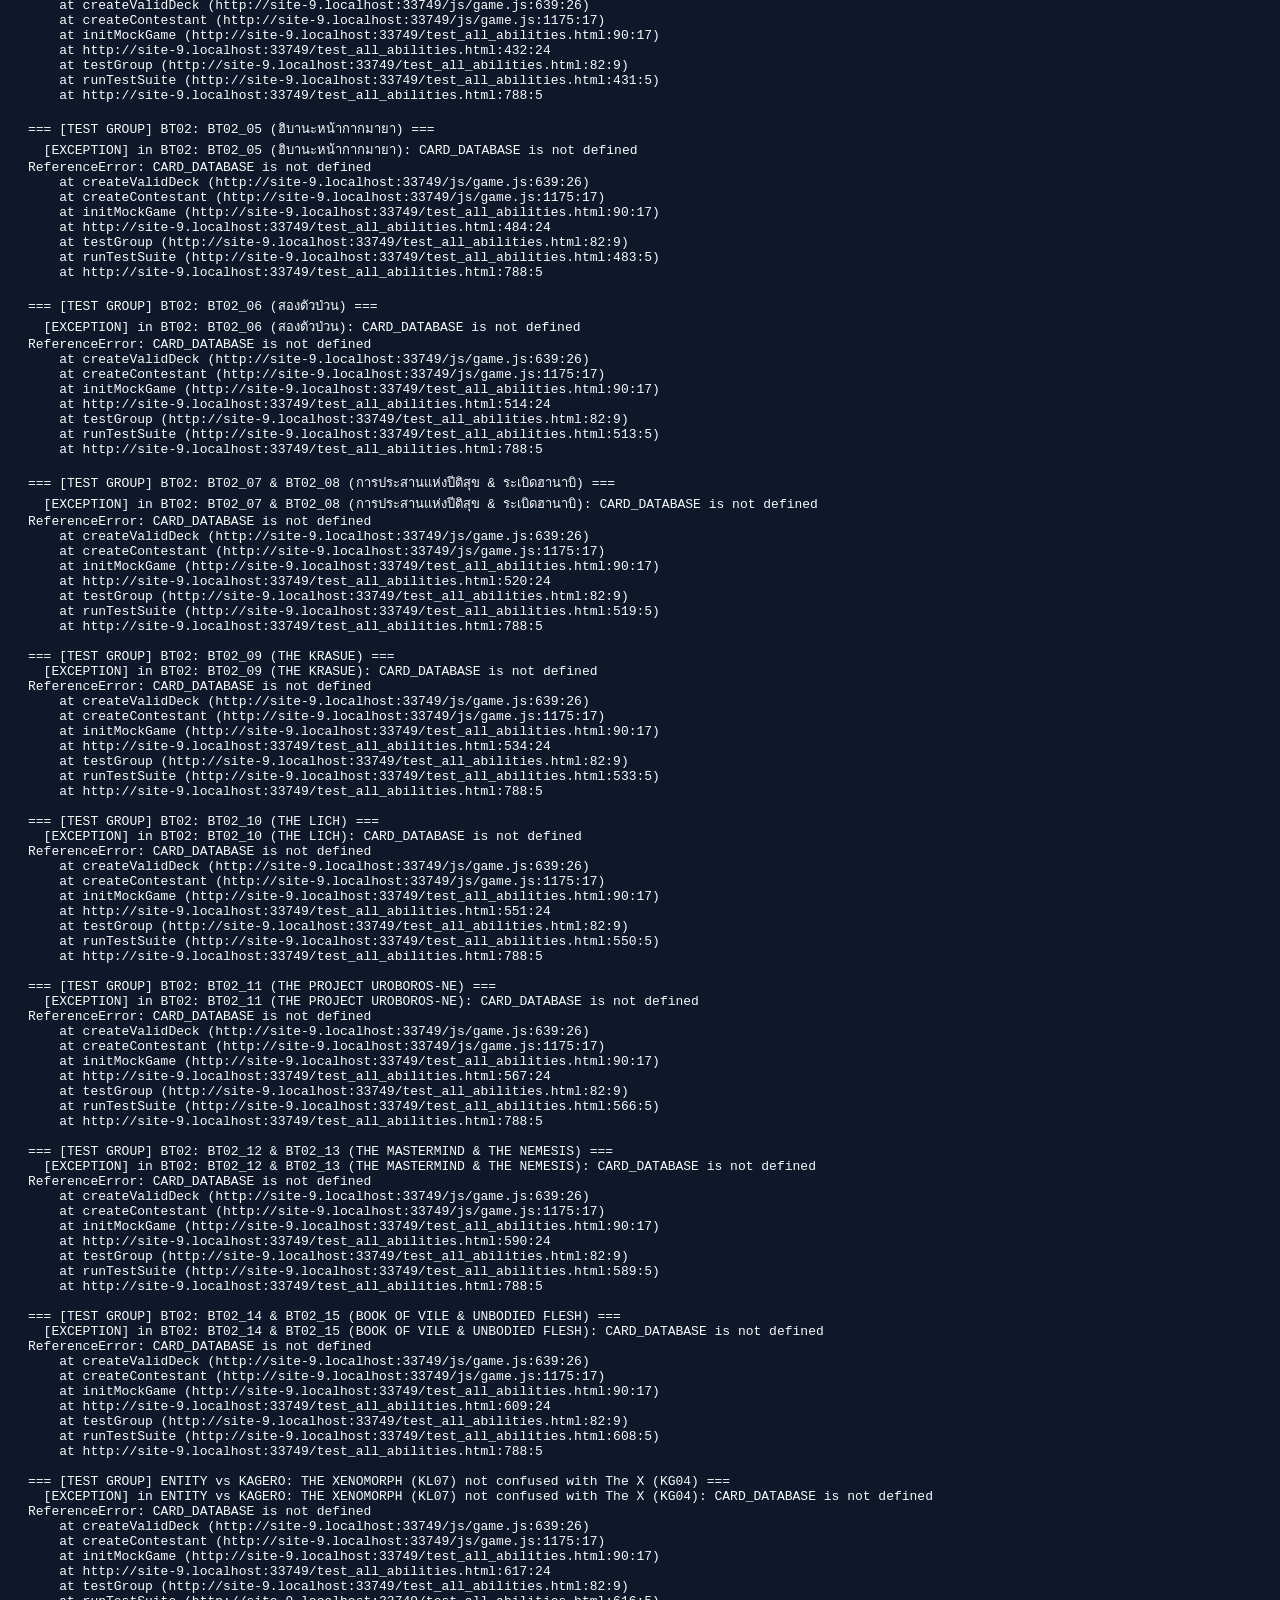
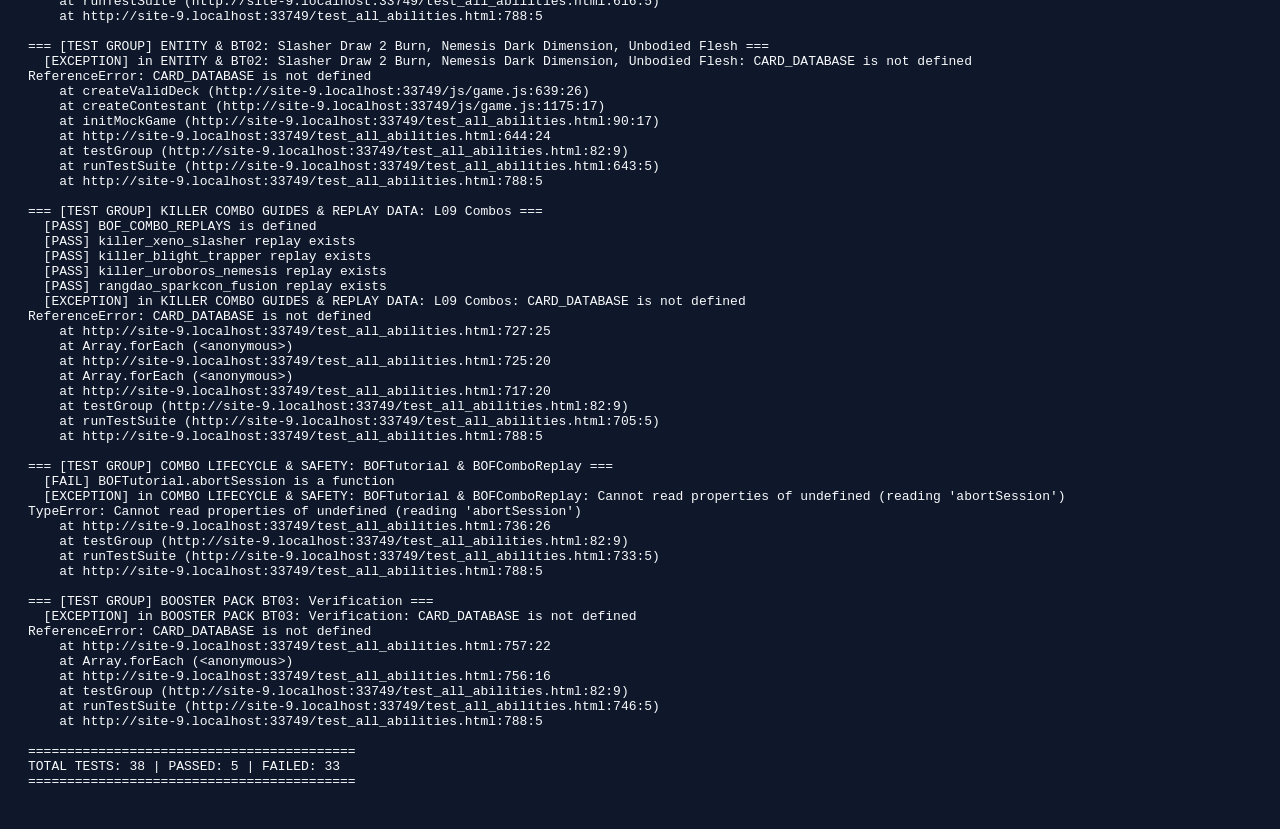
==== commit 9fe6a723: "feat(cards): update Jit and BT01 card abilities, add BT03 booster pack" ====
--- a/test_all_abilities.html
+++ b/test_all_abilities.html
@@ -38,6 +38,7 @@
   <script src="js/cards/killer.js"></script>
   <script src="js/cards/bt01.js"></script>
   <script src="js/cards/bt02.js"></script>
+  <script src="js/cards/bt03.js"></script>
   <script src="js/cards/schema.js"></script>
   <script src="js/bof-icons.js"></script>
   <script src="js/game.js"></script>
@@ -742,6 +743,36 @@
       }
     });
 
+    testGroup('BOOSTER PACK BT03: Verification', () => {
+      const expected = [
+        { id: 'BT03_01', type: 'Monster', rarity: 'N', maxCopies: 2, power: 3 },
+        { id: 'BT03_02', type: 'Monster', rarity: 'R', maxCopies: 2, power: 2 },
+        { id: 'BT03_03', type: 'Monster', rarity: 'N', maxCopies: 2, power: 3 },
+        { id: 'BT03_04', type: 'Monster', rarity: 'SR', maxCopies: 2, power: 4 },
+        { id: 'BT03_05', type: 'ReactionSpell', rarity: 'SR', maxCopies: 2 },
+        { id: 'BT03_06', type: 'NormalSpell', rarity: 'N', maxCopies: 2 }
+      ];
+
+      expected.forEach(exp => {
+        const card = CARD_DATABASE.find(c => c.id === exp.id);
+        assert(!!card, `${exp.id} exists in CARD_DATABASE`);
+        if (card) {
+          assert(card.type === exp.type, `${exp.id} type is ${exp.type}`);
+          assert(card.rarity === exp.rarity, `${exp.id} rarity is ${exp.rarity}`);
+          assert(card.maxCopies === exp.maxCopies, `${exp.id} maxCopies is ${exp.maxCopies}`);
+          assert(card.leaderLock === 'L01', `${exp.id} leaderLock is 'L01'`);
+          if (exp.power !== undefined) {
+            assert(card.power === exp.power, `${exp.id} base power is ${exp.power}`);
+          }
+        }
+      });
+
+      // Leader lock function check
+      const bt03Card = CARD_DATABASE.find(c => c.id === 'BT03_01');
+      const lockObj = getCardLeaderLock(bt03Card);
+      assert(lockObj && lockObj.leaderId === 'L01', 'getCardLeaderLock(BT03_01) returns leaderId L01');
+    });
+
     // ==========================================
     // Summary
     // ==========================================
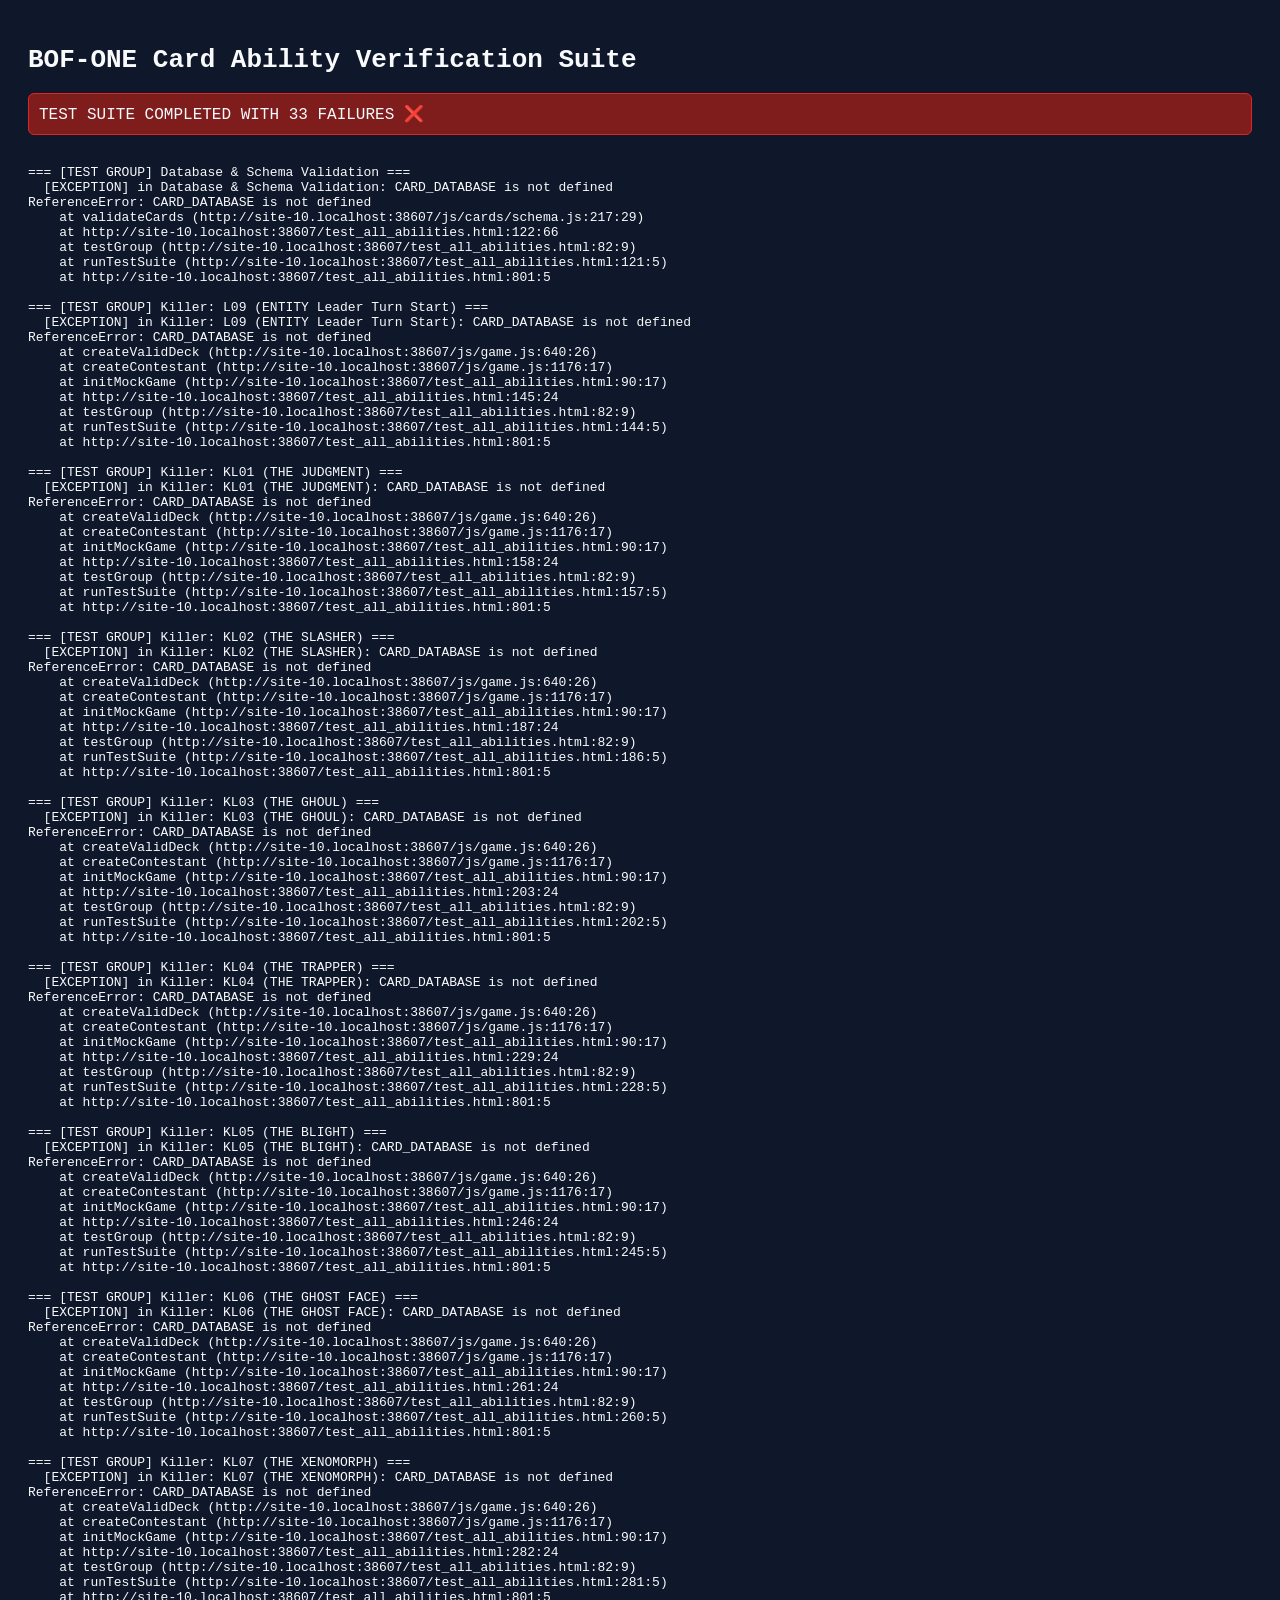
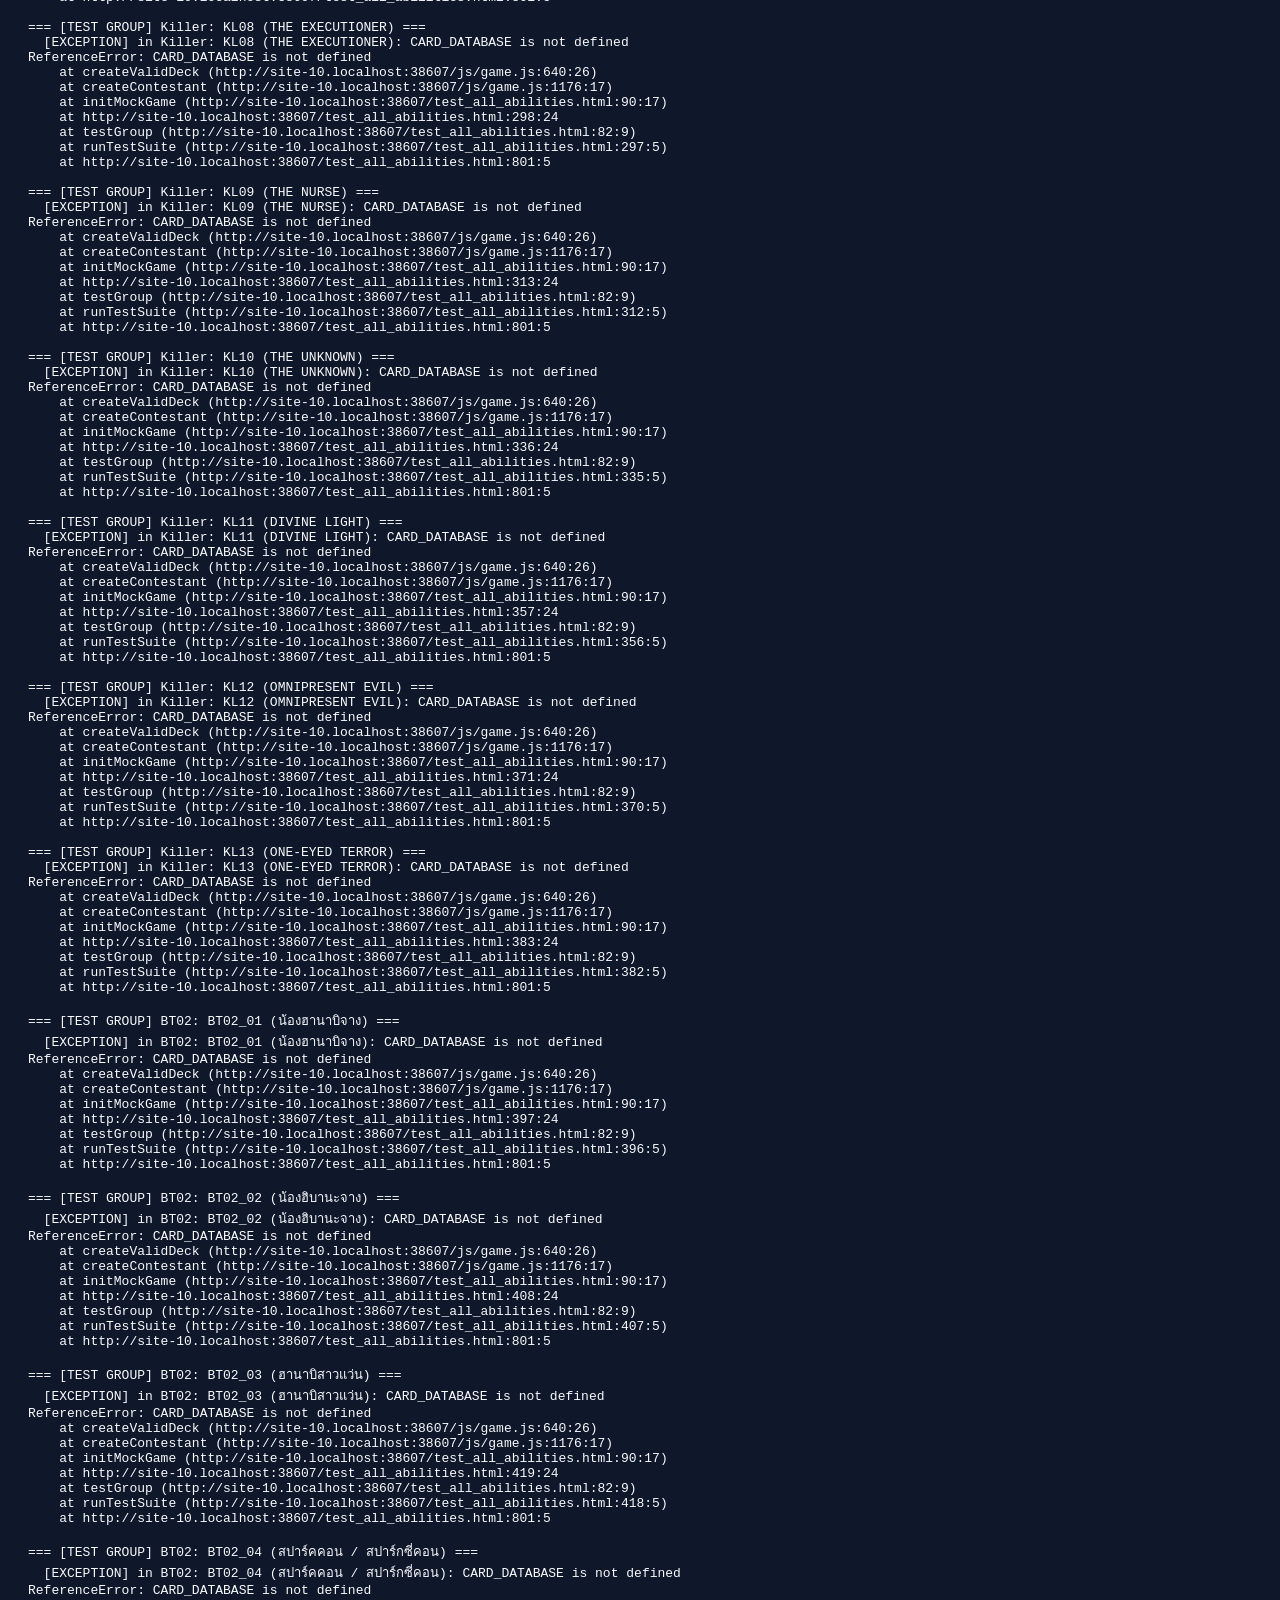
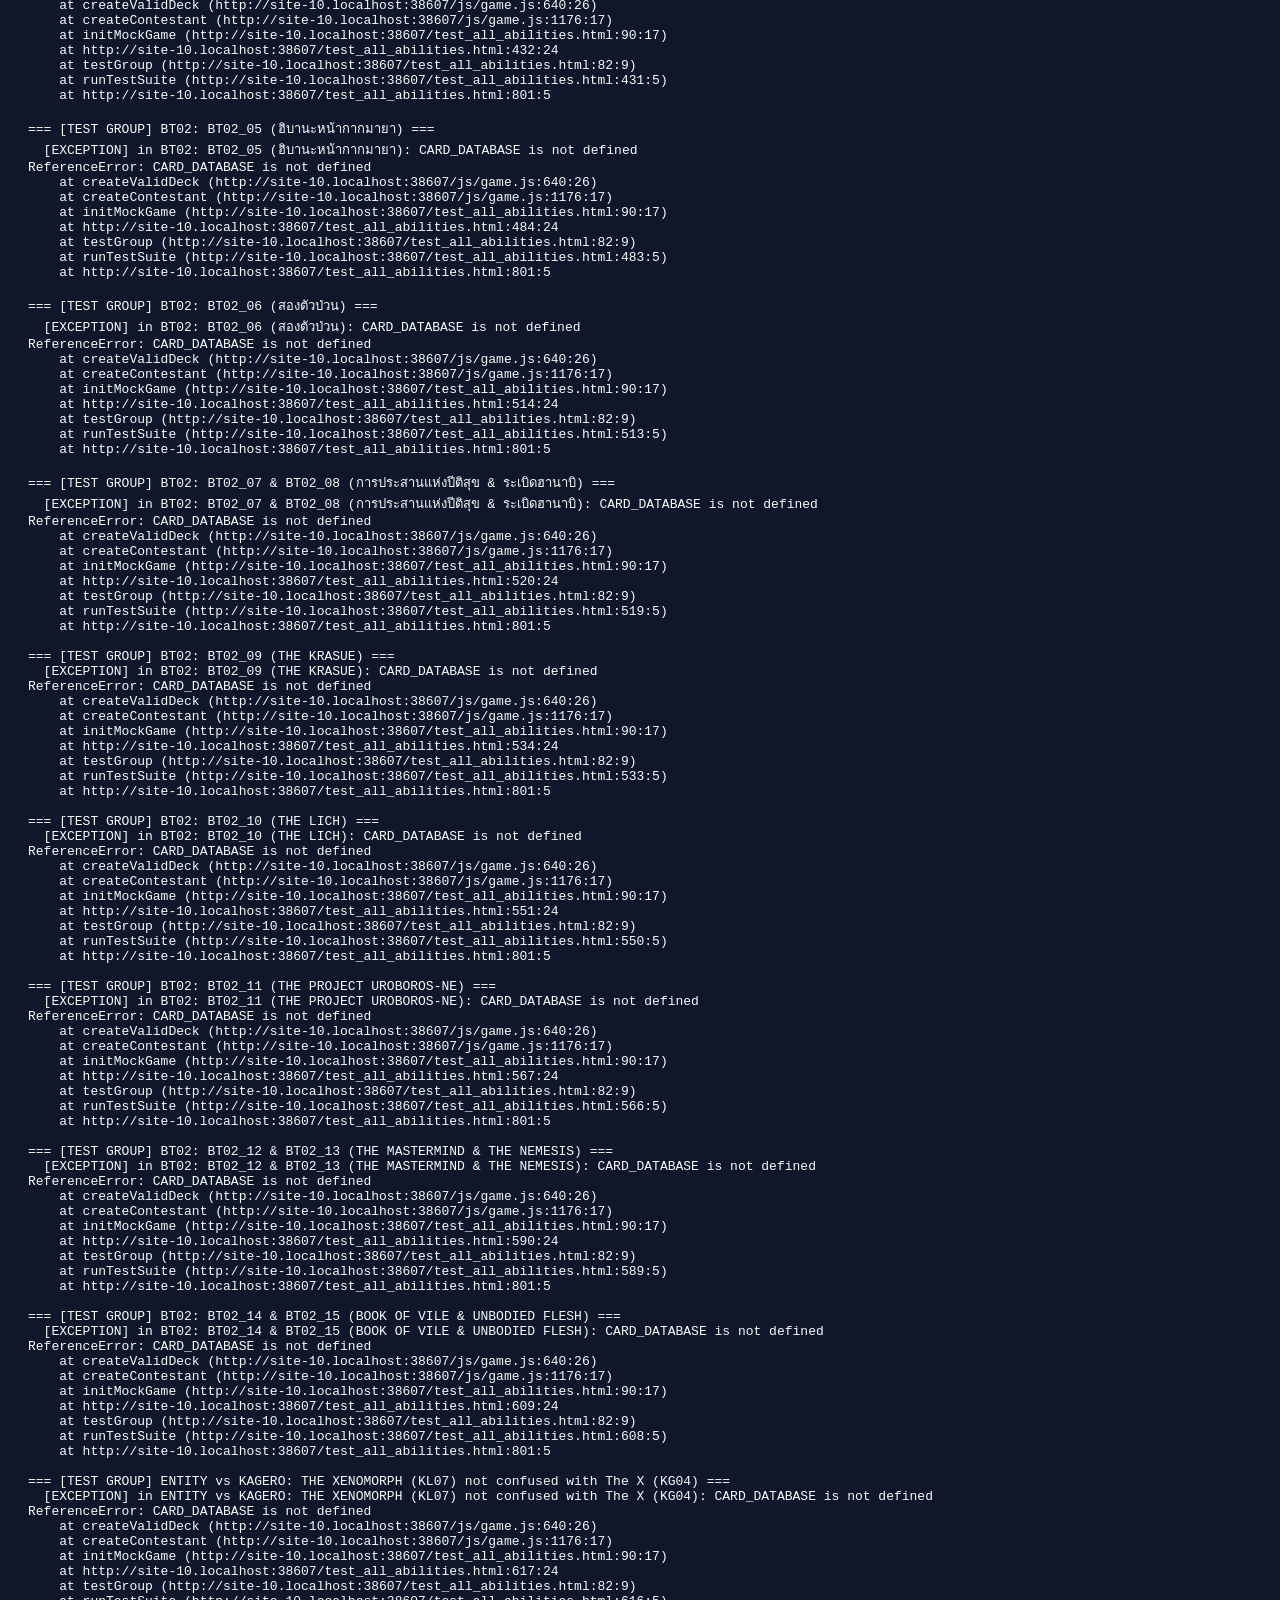
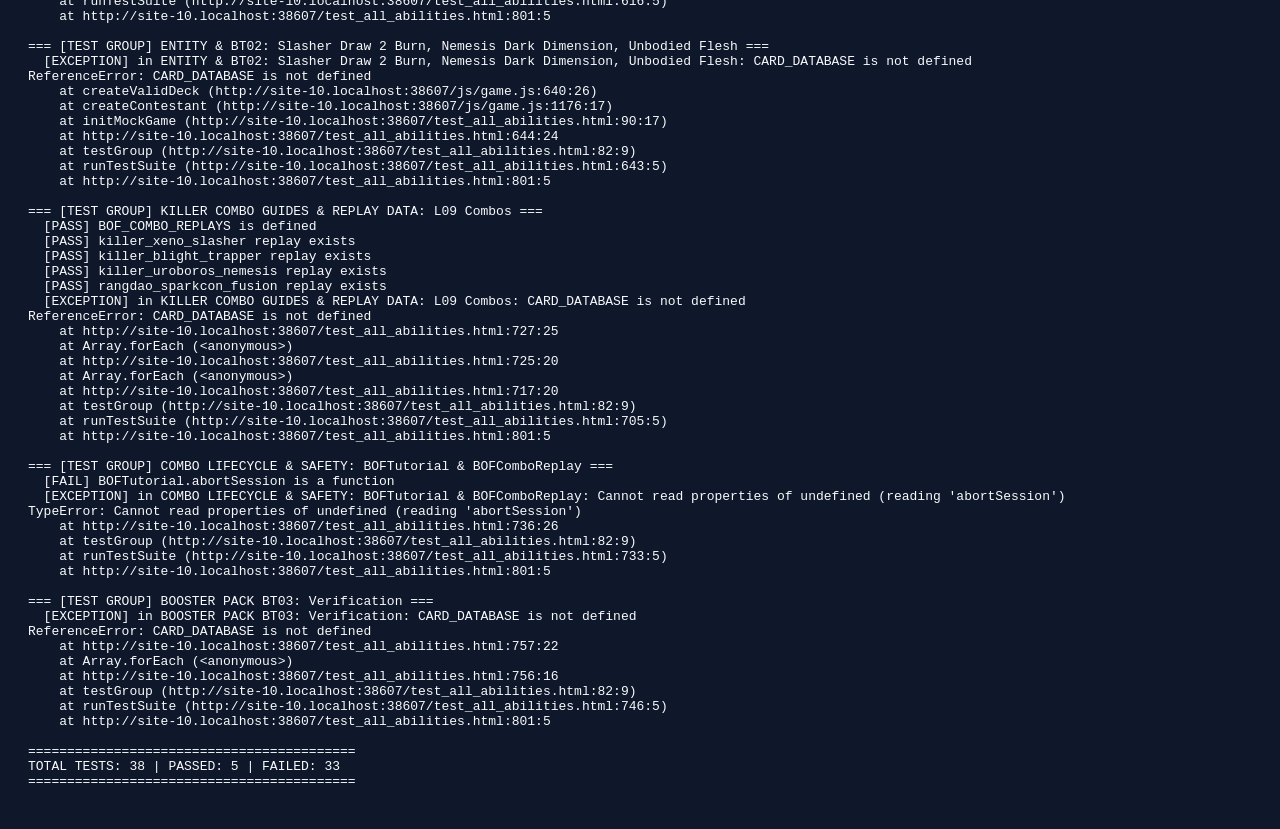
==== commit df4181bc: "fix(cards): fix BT03_06 schema warning, set BT03 tribe to Jit and BT02_09-15 tribe to Killer" ====
--- a/test_all_abilities.html
+++ b/test_all_abilities.html
@@ -609,8 +609,8 @@
       const { p, a } = initMockGame();
       const vile = CARD_DATABASE.find(c => c.id === 'BT02_14');
       const flesh = CARD_DATABASE.find(c => c.id === 'BT02_15');
-      assert(vile && vile.type === 'ReactionSpell' && vile.tribe === 'ENTITY', 'BT02_14 is ENTITY ReactionSpell');
-      assert(flesh && flesh.type === 'ReactionSpell' && flesh.tribe === 'ENTITY', 'BT02_15 is ENTITY ReactionSpell');
+      assert(vile && vile.type === 'ReactionSpell' && (vile.tribe === 'คิลเลอร์' || vile.tribe === 'ENTITY'), 'BT02_14 is Killer/ENTITY ReactionSpell');
+      assert(flesh && flesh.type === 'ReactionSpell' && (flesh.tribe === 'คิลเลอร์' || flesh.tribe === 'ENTITY'), 'BT02_15 is Killer/ENTITY ReactionSpell');
     });
 
     testGroup('ENTITY vs KAGERO: THE XENOMORPH (KL07) not confused with The X (KG04)', () => {
@@ -758,12 +758,25 @@
         assert(!!card, `${exp.id} exists in CARD_DATABASE`);
         if (card) {
           assert(card.type === exp.type, `${exp.id} type is ${exp.type}`);
+          assert(card.tribe === 'จิต', `${exp.id} tribe is 'จิต'`);
           assert(card.rarity === exp.rarity, `${exp.id} rarity is ${exp.rarity}`);
           assert(card.maxCopies === exp.maxCopies, `${exp.id} maxCopies is ${exp.maxCopies}`);
           assert(card.leaderLock === 'L01', `${exp.id} leaderLock is 'L01'`);
           if (exp.power !== undefined) {
             assert(card.power === exp.power, `${exp.id} base power is ${exp.power}`);
           }
+        }
+      });
+
+      // Tribe check for BT02 cards 9-15
+      const bt02KillerIds = ['BT02_09', 'BT02_10', 'BT02_11', 'BT02_12', 'BT02_13', 'BT02_14', 'BT02_15'];
+      bt02KillerIds.forEach(cid => {
+        const c = CARD_DATABASE.find(card => card.id === cid);
+        assert(!!c, `${cid} exists in CARD_DATABASE`);
+        if (c) {
+          assert(c.tribe === 'คิลเลอร์', `${cid} tribe is 'คิลเลอร์'`);
+          assert(hasCardTribe(c, 'คิลเลอร์'), `hasCardTribe(${cid}, 'คิลเลอร์') is true`);
+          assert(hasCardTribe(c, 'ENTITY'), `hasCardTribe(${cid}, 'ENTITY') is true`);
         }
       });
 
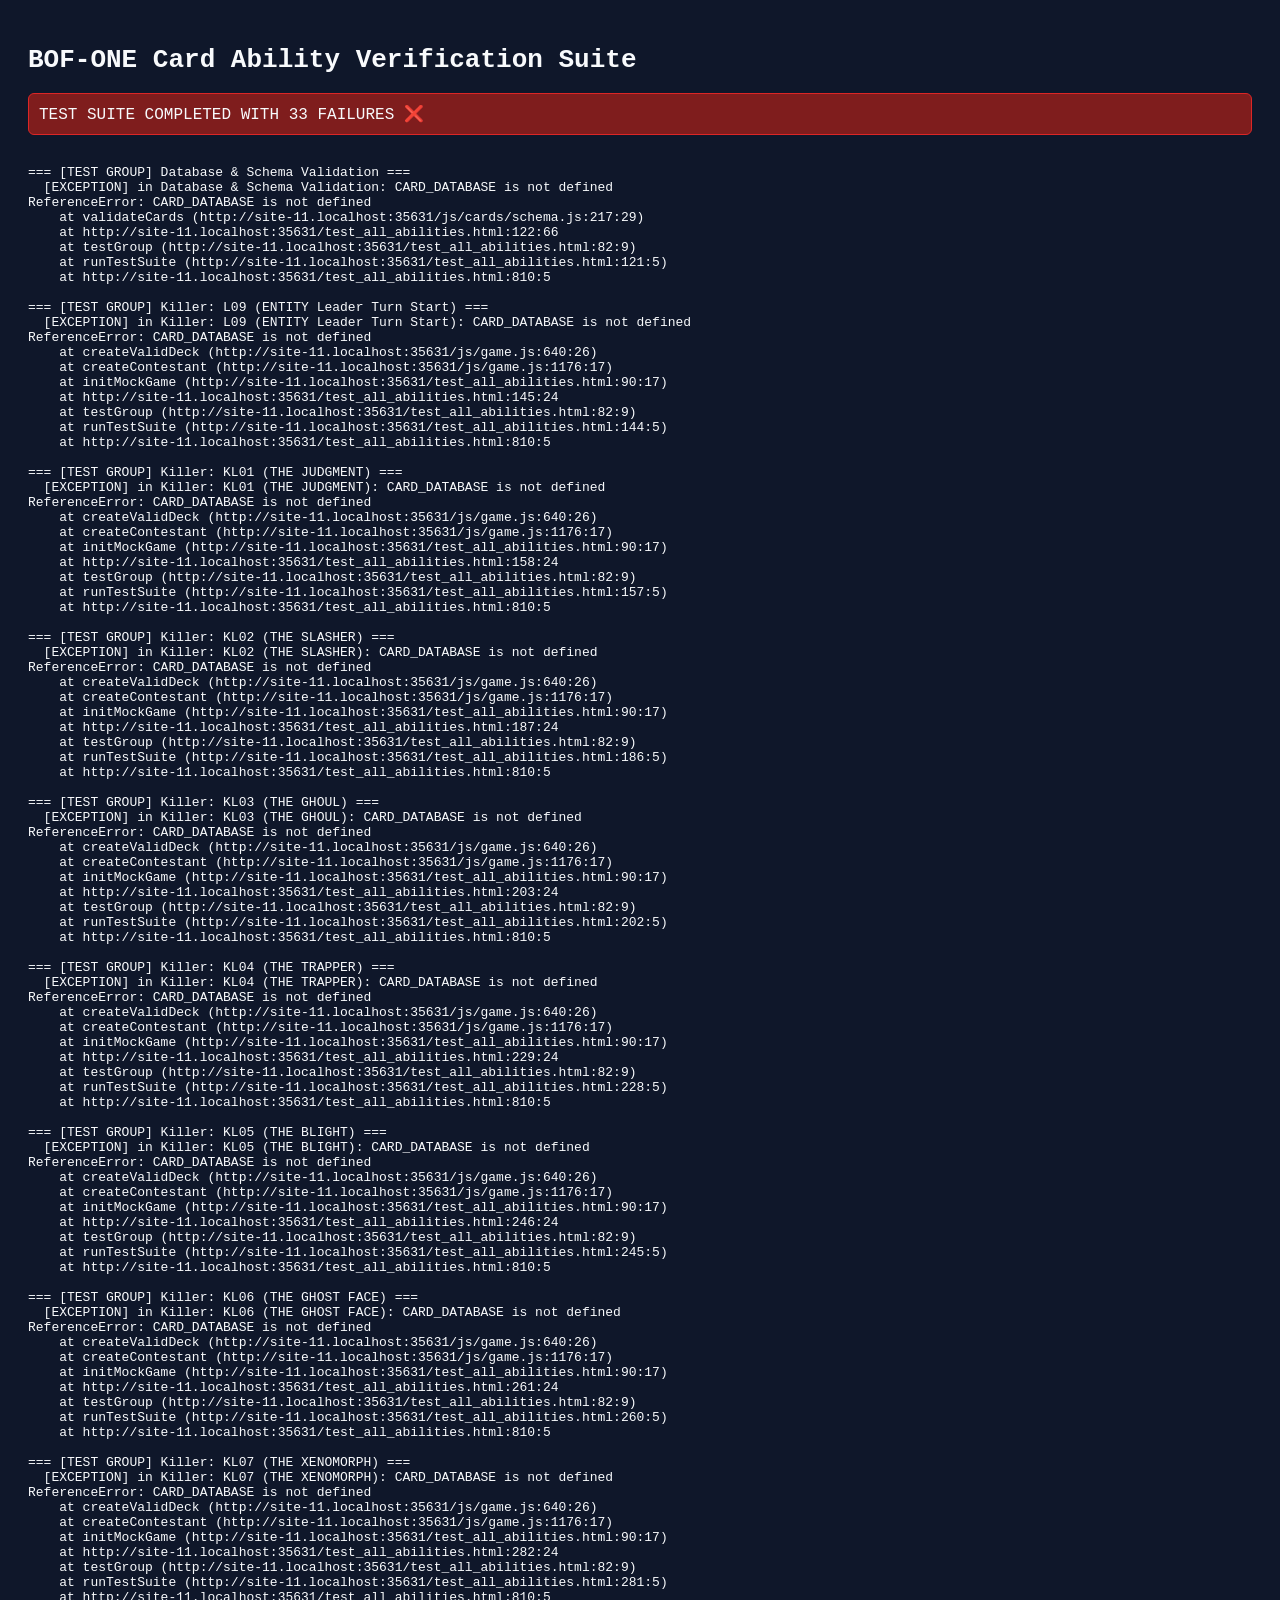
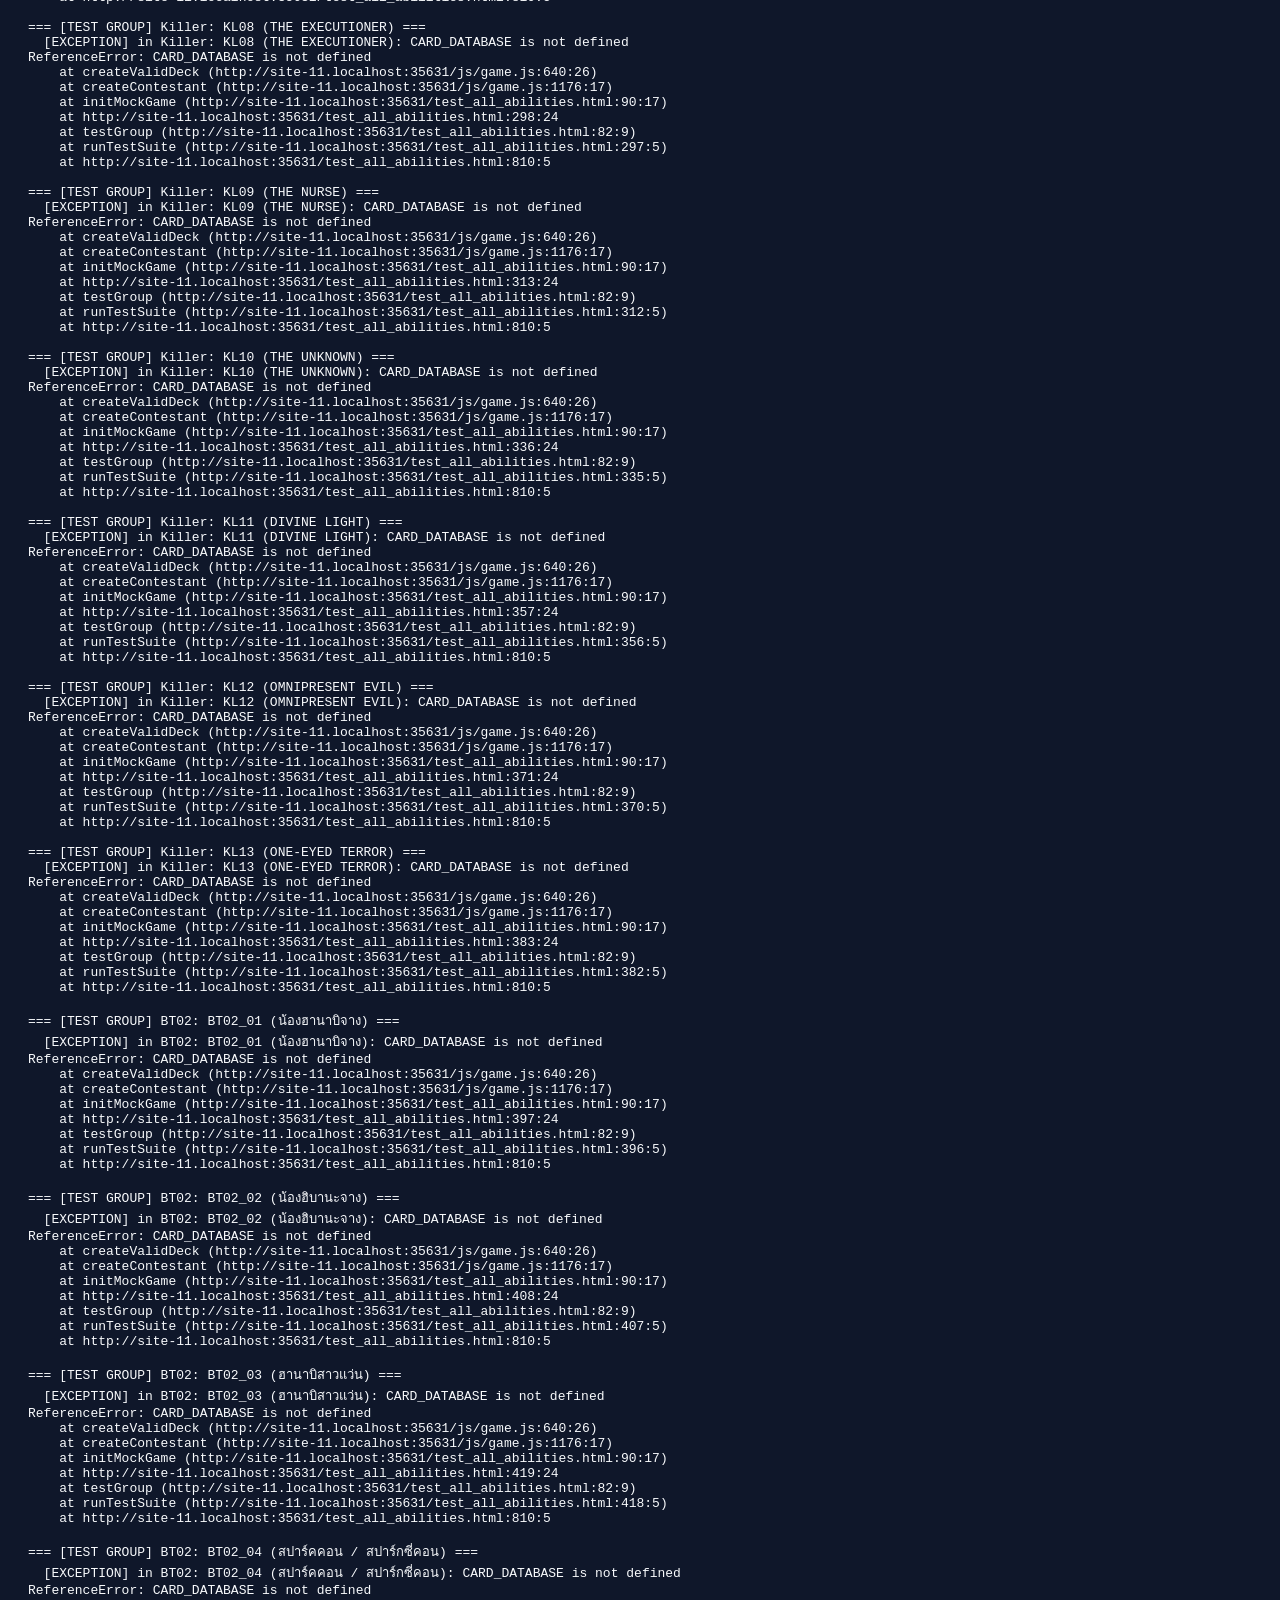
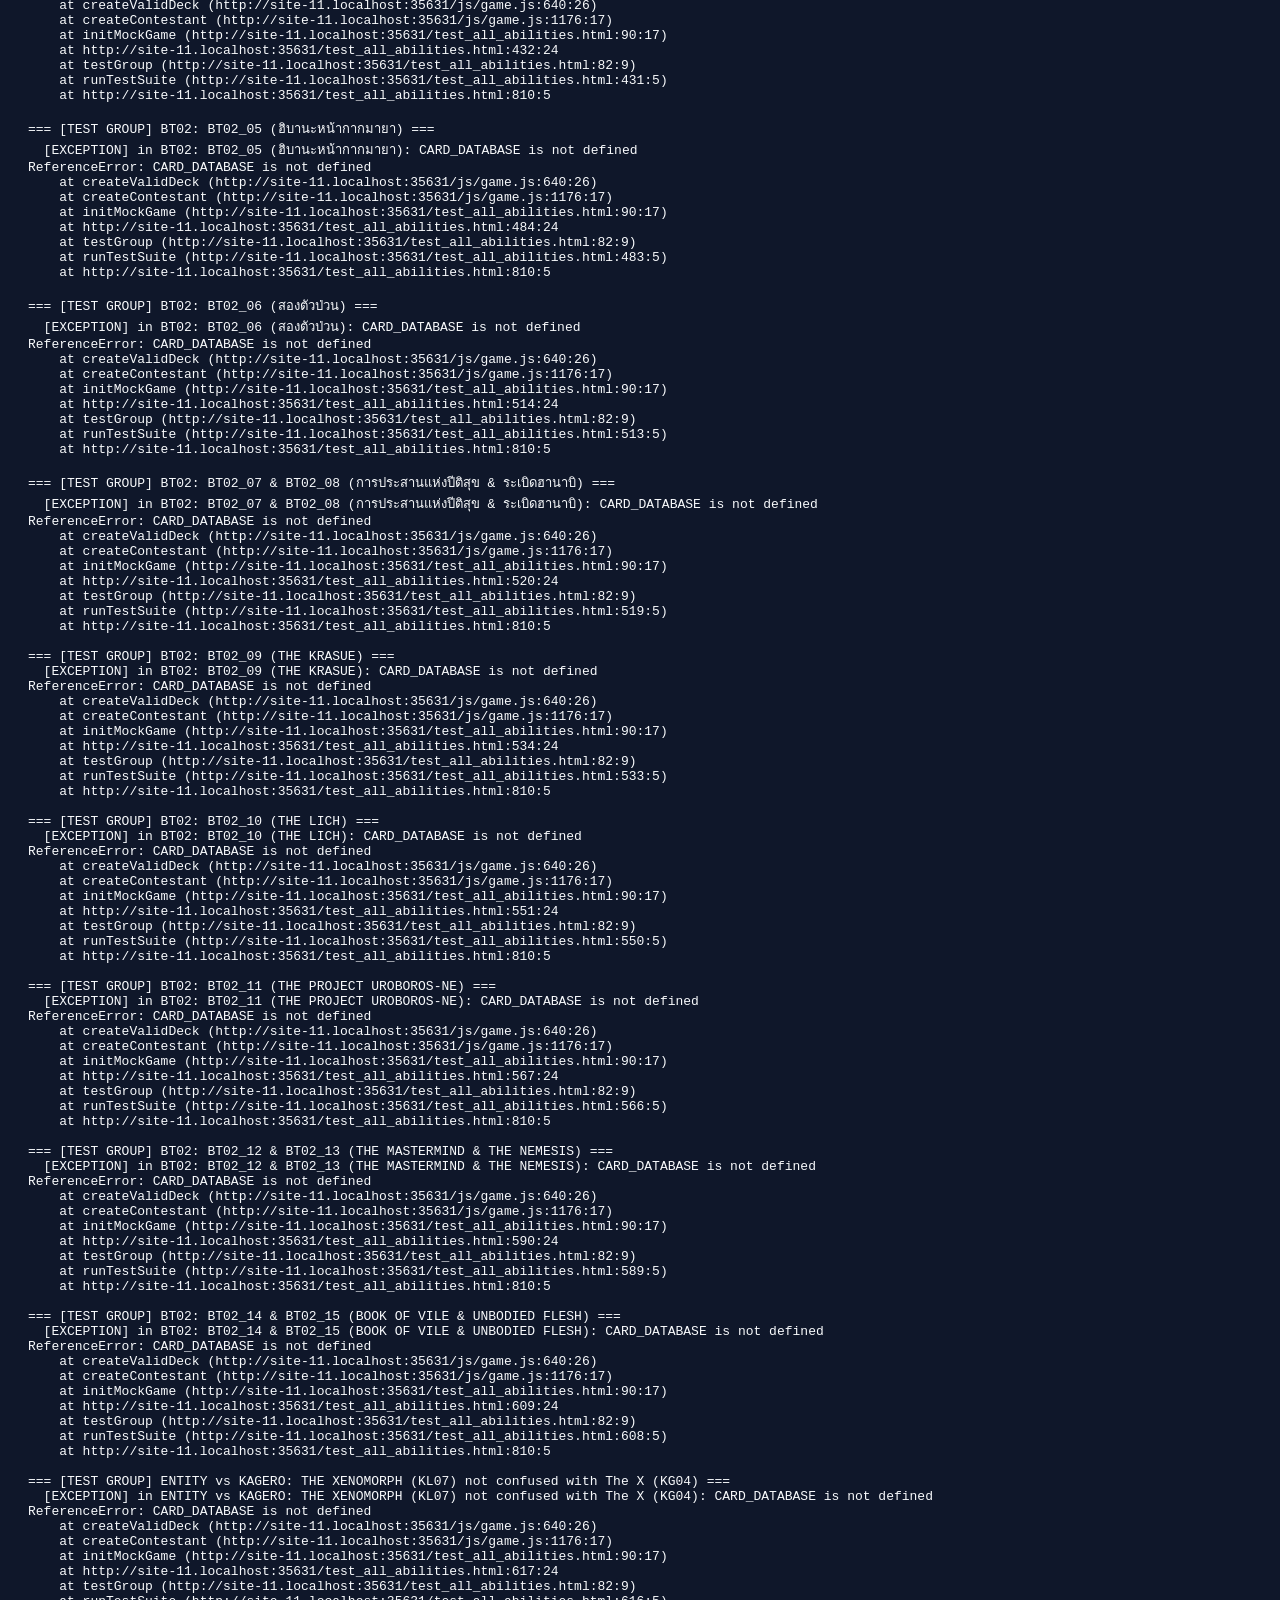
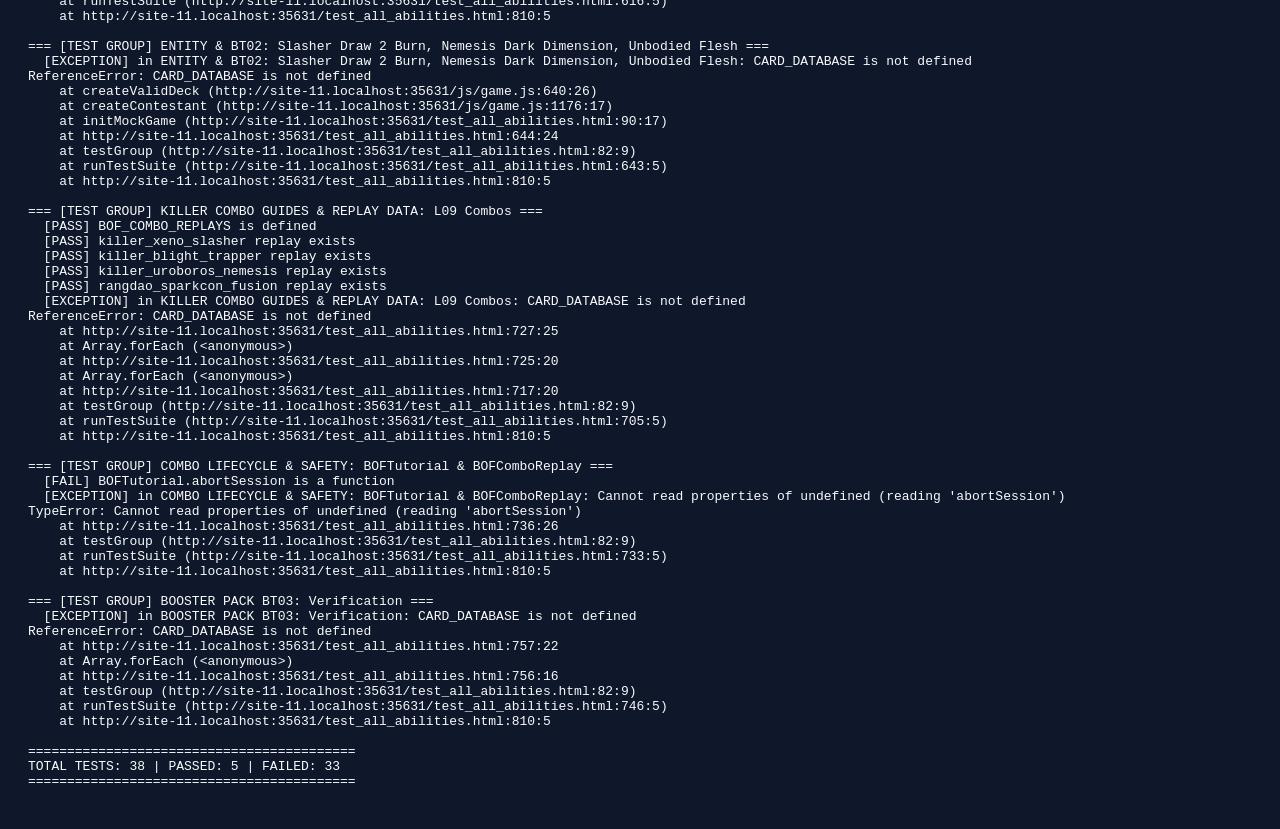
==== commit 5210b66c: "fix(cards): set BT03 and BT01_01-03 tribe to Hero, ensure BT02_09-15 tribe is Killer" ====
--- a/test_all_abilities.html
+++ b/test_all_abilities.html
@@ -758,7 +758,7 @@
         assert(!!card, `${exp.id} exists in CARD_DATABASE`);
         if (card) {
           assert(card.type === exp.type, `${exp.id} type is ${exp.type}`);
-          assert(card.tribe === 'จิต', `${exp.id} tribe is 'จิต'`);
+          assert(card.tribe === 'ฮีโร่', `${exp.id} tribe is 'ฮีโร่'`);
           assert(card.rarity === exp.rarity, `${exp.id} rarity is ${exp.rarity}`);
           assert(card.maxCopies === exp.maxCopies, `${exp.id} maxCopies is ${exp.maxCopies}`);
           assert(card.leaderLock === 'L01', `${exp.id} leaderLock is 'L01'`);
@@ -768,13 +768,22 @@
         }
       });
 
+      // Tribe check for BT01 cards 1-3
+      ['BT01_01', 'BT01_02', 'BT01_03'].forEach(cid => {
+        const c = CARD_DATABASE.find(card => card.id === cid);
+        assert(!!c, `${cid} exists in CARD_DATABASE`);
+        if (c) {
+          assert(c.tribe === 'ฮีโร่', `${cid} tribe is 'ฮีโร่'`);
+        }
+      });
+
       // Tribe check for BT02 cards 9-15
       const bt02KillerIds = ['BT02_09', 'BT02_10', 'BT02_11', 'BT02_12', 'BT02_13', 'BT02_14', 'BT02_15'];
       bt02KillerIds.forEach(cid => {
         const c = CARD_DATABASE.find(card => card.id === cid);
         assert(!!c, `${cid} exists in CARD_DATABASE`);
         if (c) {
-          assert(c.tribe === 'คิลเลอร์', `${cid} tribe is 'คิลเลอร์'`);
+          assert(c.tribe === 'คิลเลอร์', `${cid} tribe is 'คิลเลอร์' (not 'คิวเลอร์')`);
           assert(hasCardTribe(c, 'คิลเลอร์'), `hasCardTribe(${cid}, 'คิลเลอร์') is true`);
           assert(hasCardTribe(c, 'ENTITY'), `hasCardTribe(${cid}, 'ENTITY') is true`);
         }
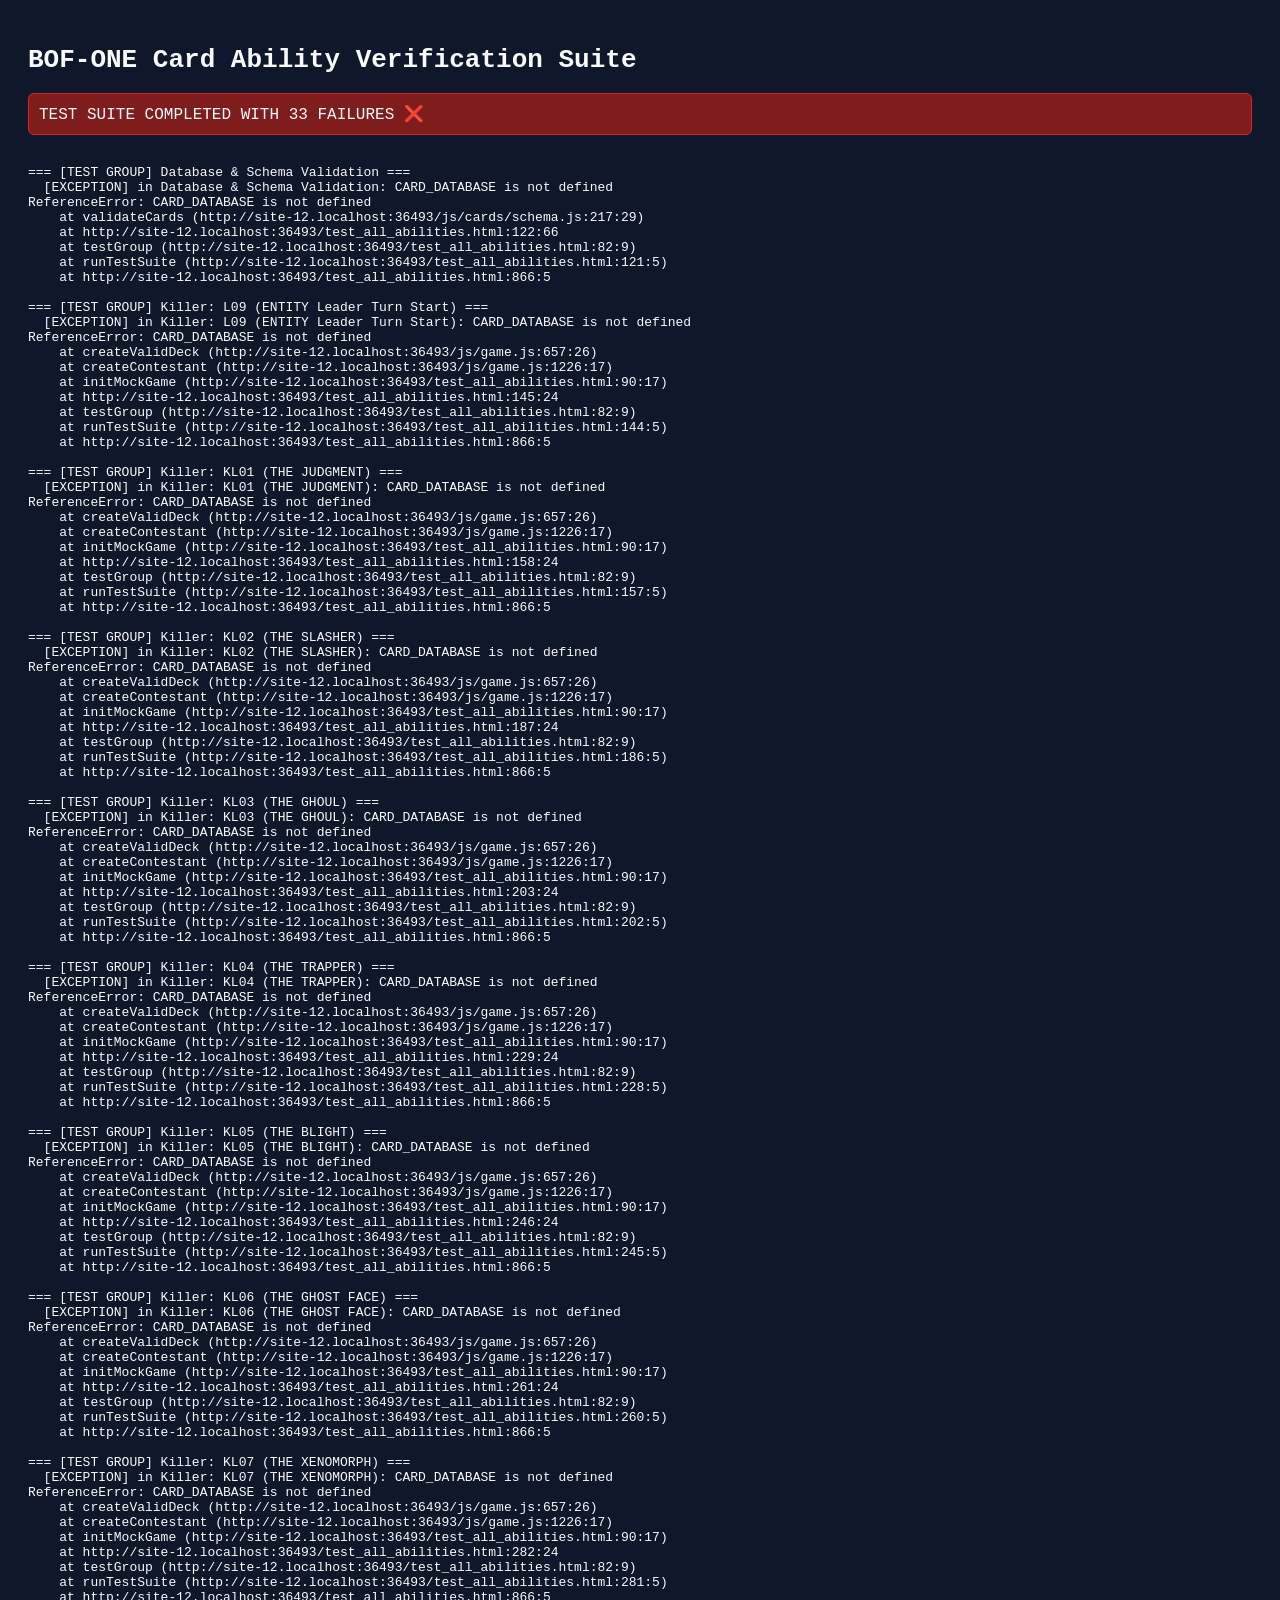
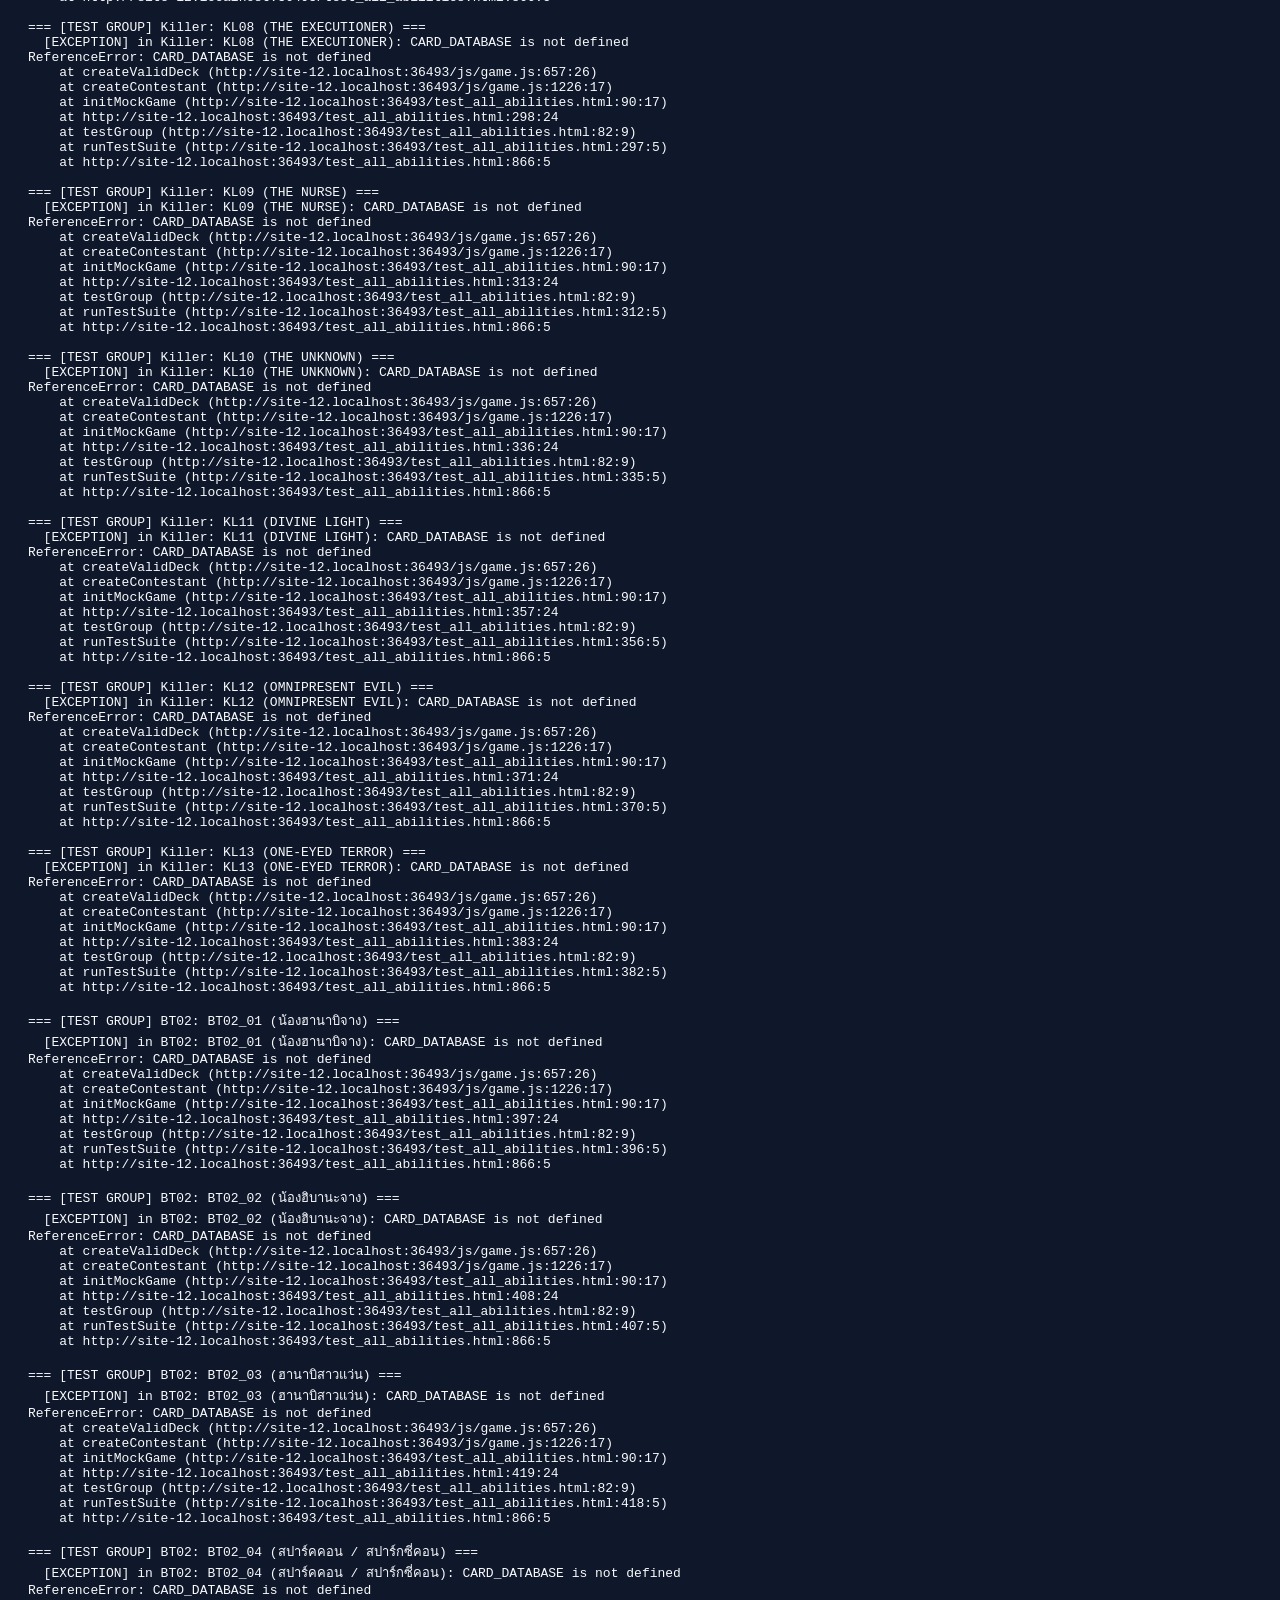
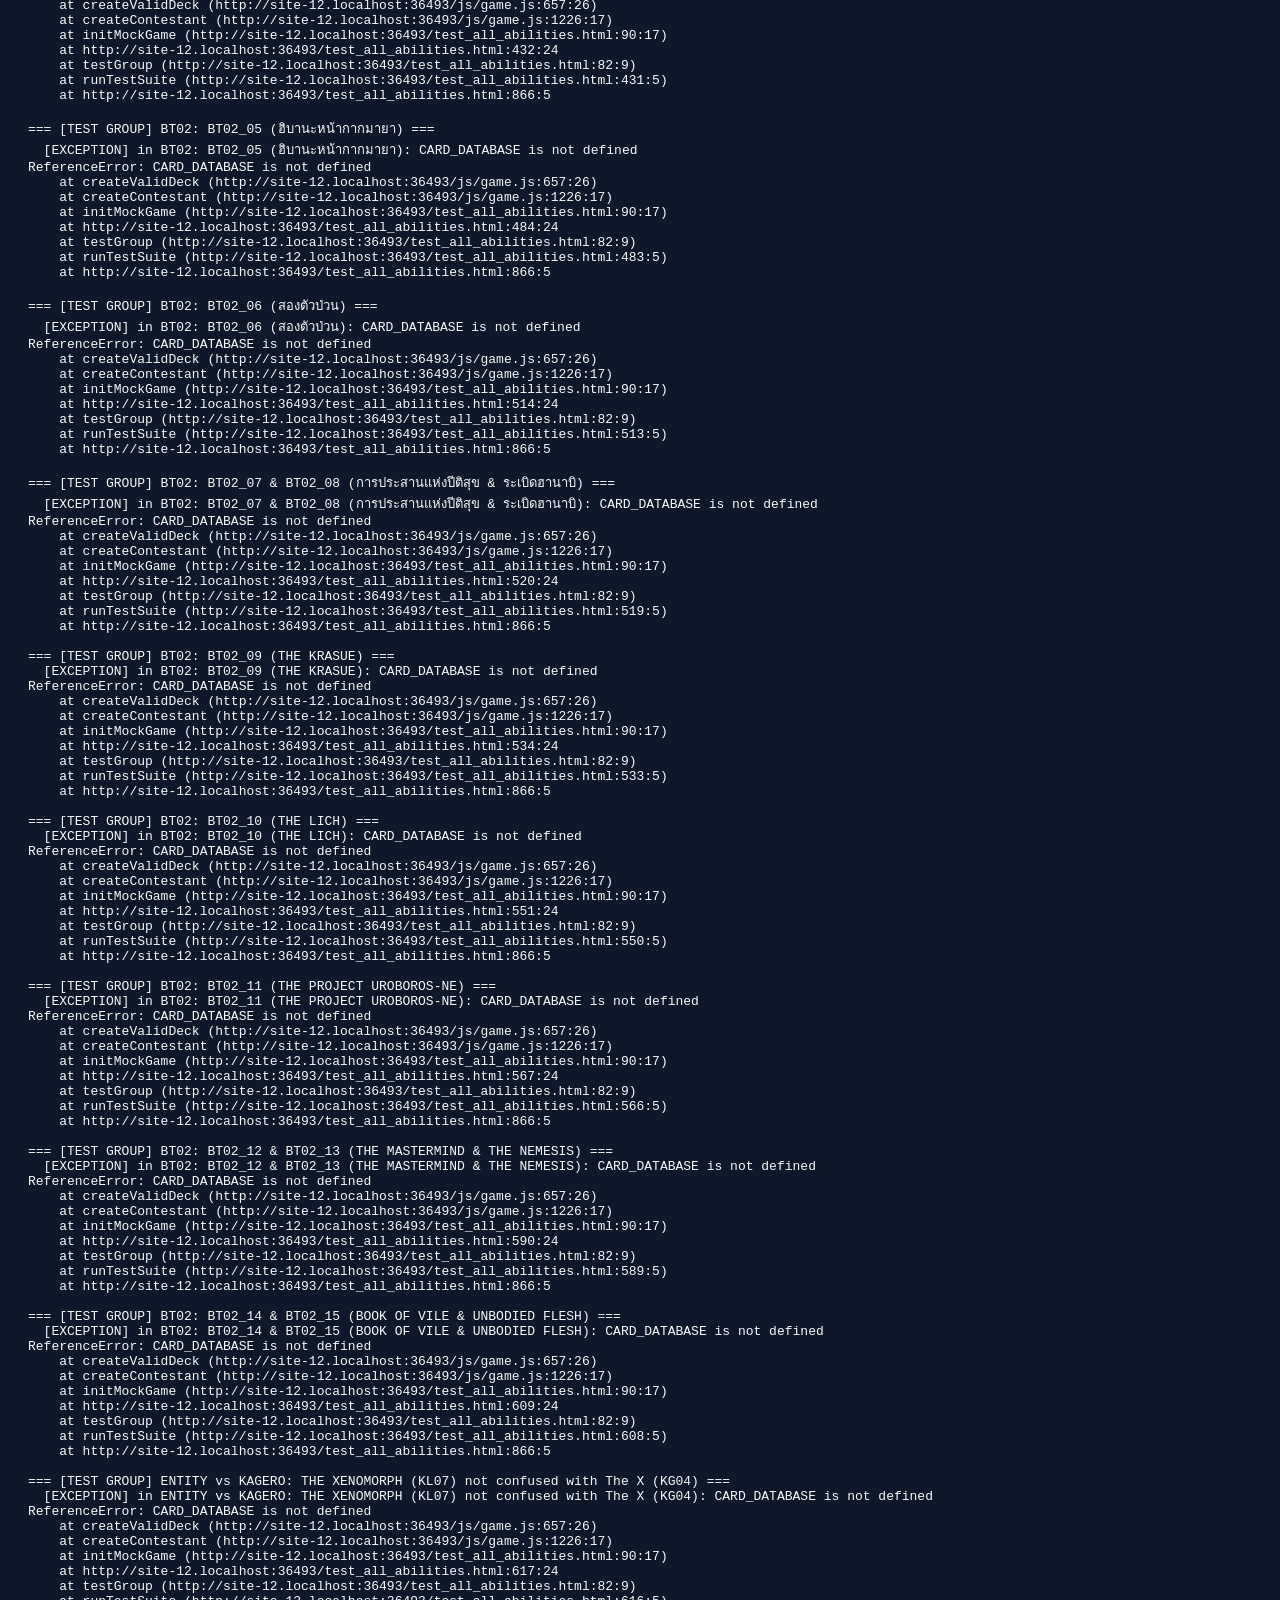
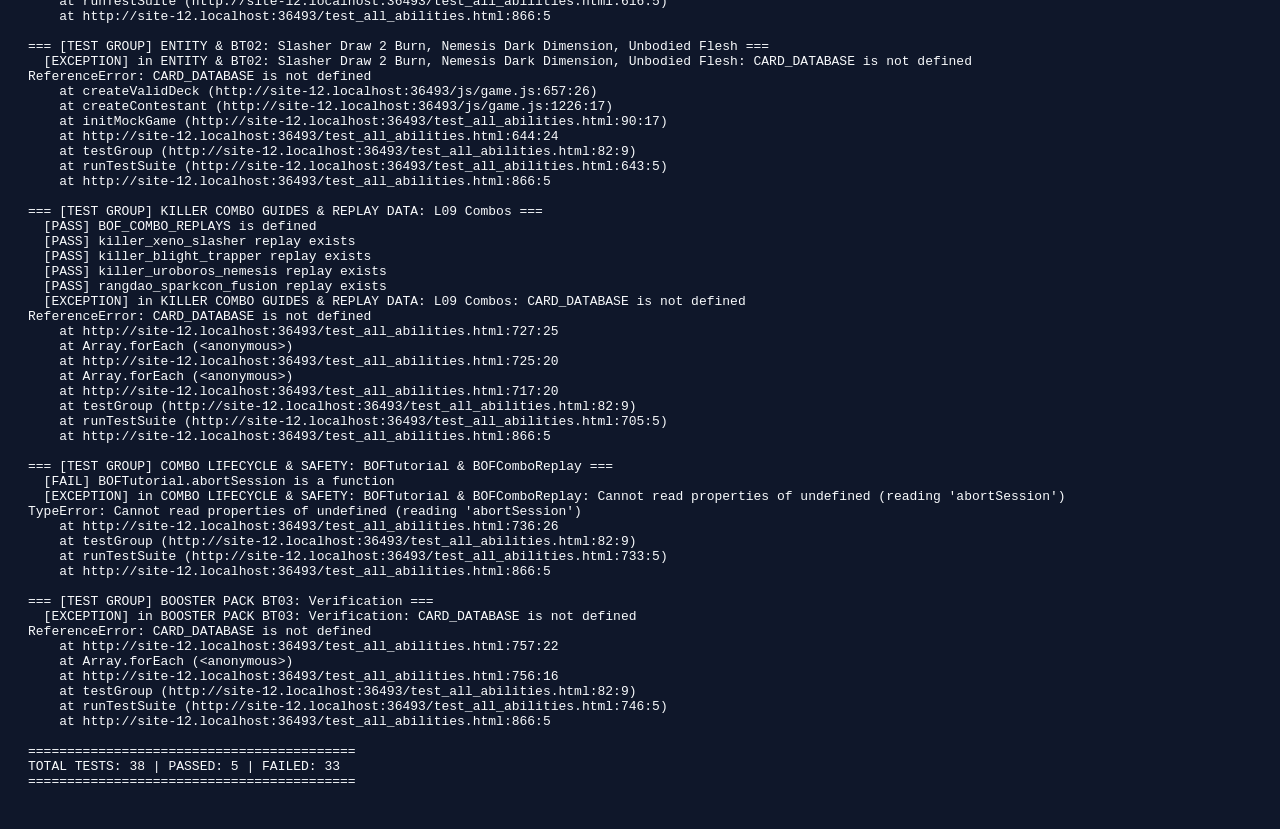
==== commit 2bad2274: "feat(cards): add BT03 cards 07-11 (Demon tribe) and implement abilities" ====
--- a/test_all_abilities.html
+++ b/test_all_abilities.html
@@ -793,6 +793,62 @@
       const bt03Card = CARD_DATABASE.find(c => c.id === 'BT03_01');
       const lockObj = getCardLeaderLock(bt03Card);
       assert(lockObj && lockObj.leaderId === 'L01', 'getCardLeaderLock(BT03_01) returns leaderId L01');
+
+      // BT03 Cards 07-11 (Demon tribe)
+      const expectedBT03Demon = [
+        { id: 'BT03_07', name: 'อซาเซล ผู้ถูกเนรเทศ', type: 'Monster', rarity: 'SR', maxCopies: 2, power: 3 },
+        { id: 'BT03_08', name: 'ลิลิธ ผู้พิทักษ์พันธสัญญา', type: 'Monster', rarity: 'R', maxCopies: 2, power: 0 },
+        { id: 'BT03_09', name: 'แอสตารอธ ทูตแห่งขุมนรก', type: 'Monster', rarity: 'N', maxCopies: 2, power: 1 },
+        { id: 'BT03_10', name: 'เมฟิสโต', type: 'Monster', rarity: 'SR', maxCopies: 2, power: 2 },
+        { id: 'BT03_11', name: 'โซ่ตรวนมิติมืด', type: 'NormalSpell', rarity: 'R', maxCopies: 2 }
+      ];
+
+      expectedBT03Demon.forEach(exp => {
+        const c = CARD_DATABASE.find(card => card.id === exp.id);
+        assert(!!c, `${exp.id} exists in CARD_DATABASE`);
+        if (c) {
+          assert(c.name === exp.name, `${exp.id} name is ${exp.name}`);
+          assert(c.type === exp.type, `${exp.id} type is ${exp.type}`);
+          assert(c.tribe === 'ปีศาจ', `${exp.id} tribe is 'ปีศาจ'`);
+          assert(c.rarity === exp.rarity, `${exp.id} rarity is ${exp.rarity}`);
+          assert(c.maxCopies === exp.maxCopies, `${exp.id} maxCopies is ${exp.maxCopies}`);
+          assert(!c.leaderLock, `${exp.id} has no leaderLock`);
+          if (exp.power !== undefined) {
+            assert(c.power === exp.power, `${exp.id} base power is ${exp.power}`);
+          }
+          if (typeof cardMatchesDeckFilter === 'function') {
+            assert(cardMatchesDeckFilter(c, 'DEMON') === true, `${exp.id} matches DEMON filter`);
+            assert(cardMatchesDeckFilter(c, 'JIT') === false, `${exp.id} does not match JIT filter`);
+            assert(cardMatchesDeckFilter(c, 'KILLER') === false, `${exp.id} does not match KILLER filter`);
+          }
+        }
+      });
+
+      // Ability checks: BT03_08 Power buff from dark dimension
+      const lilithCard = { id: 'BT03_08', name: 'ลิลิธ ผู้พิทักษ์พันธสัญญา', type: 'Monster', power: 0, uid: 't-lilith' };
+      const testOwnerLilith = {
+        board: [lilithCard, null, null],
+        darkDimension: [{ id: 'd1' }, { id: 'd2' }, { id: 'd3' }, { id: 'd4' }],
+        hand: [],
+        graveyard: []
+      };
+      const lilithPower = getEffectivePower(lilithCard, testOwnerLilith);
+      assert(lilithPower === 2, `BT03_08 base 0 gains +2 power from 4 dark dimension cards (effective: ${lilithPower})`);
+
+      // Ability checks: BT03_10 Mephisto in middle slot buffs slots 0 and 2
+      const leftMonster = { id: 'm-left', name: 'Left', type: 'Monster', power: 2, uid: 't-left' };
+      const mephistoCard = { id: 'BT03_10', name: 'เมฟิสโต', type: 'Monster', power: 2, uid: 't-mephisto' };
+      const rightMonster = { id: 'm-right', name: 'Right', type: 'Monster', power: 1, uid: 't-right' };
+      const testOwnerMephisto = {
+        board: [leftMonster, mephistoCard, rightMonster],
+        darkDimension: [],
+        hand: [],
+        graveyard: []
+      };
+      const leftPower = getEffectivePower(leftMonster, testOwnerMephisto);
+      const rightPower = getEffectivePower(rightMonster, testOwnerMephisto);
+      assert(leftPower === 4, `Left monster power buffed +2 by Mephisto (2 -> ${leftPower})`);
+      assert(rightPower === 3, `Right monster power buffed +2 by Mephisto (1 -> ${rightPower})`);
     });
 
     // ==========================================
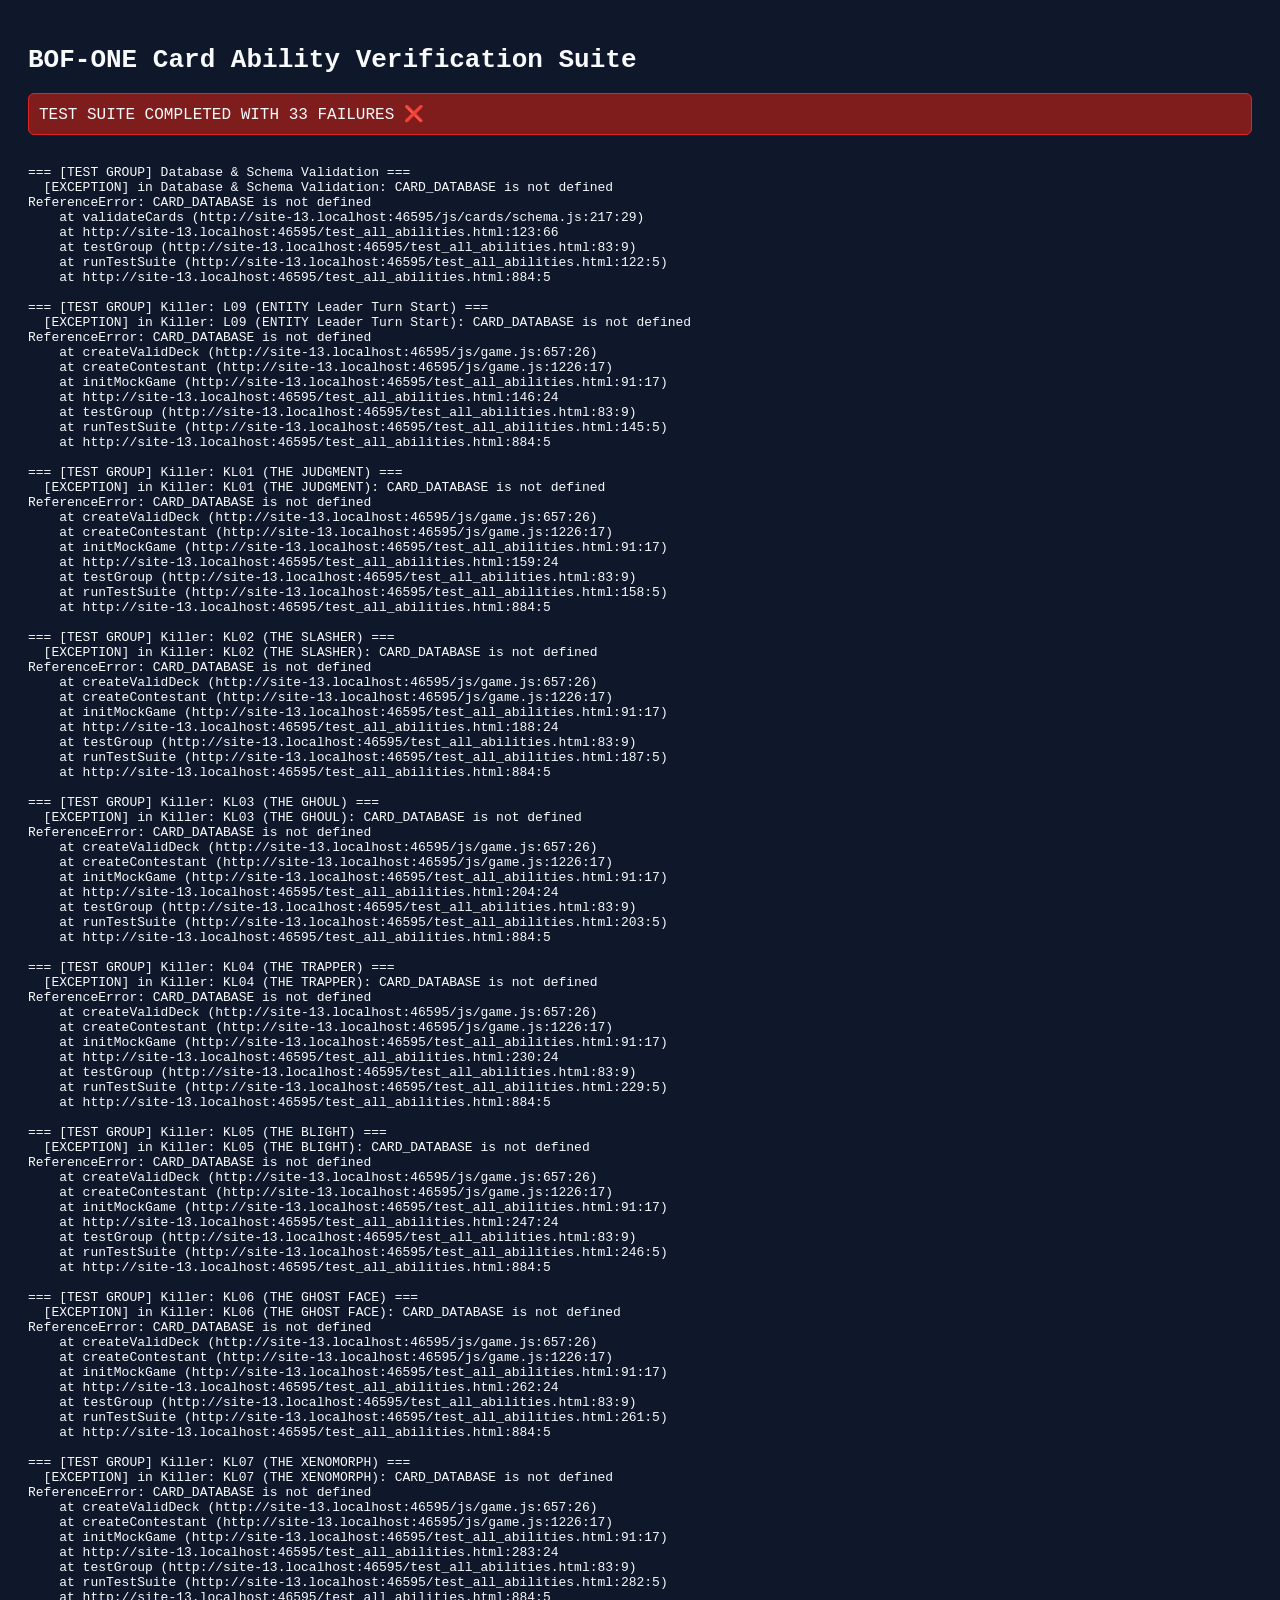
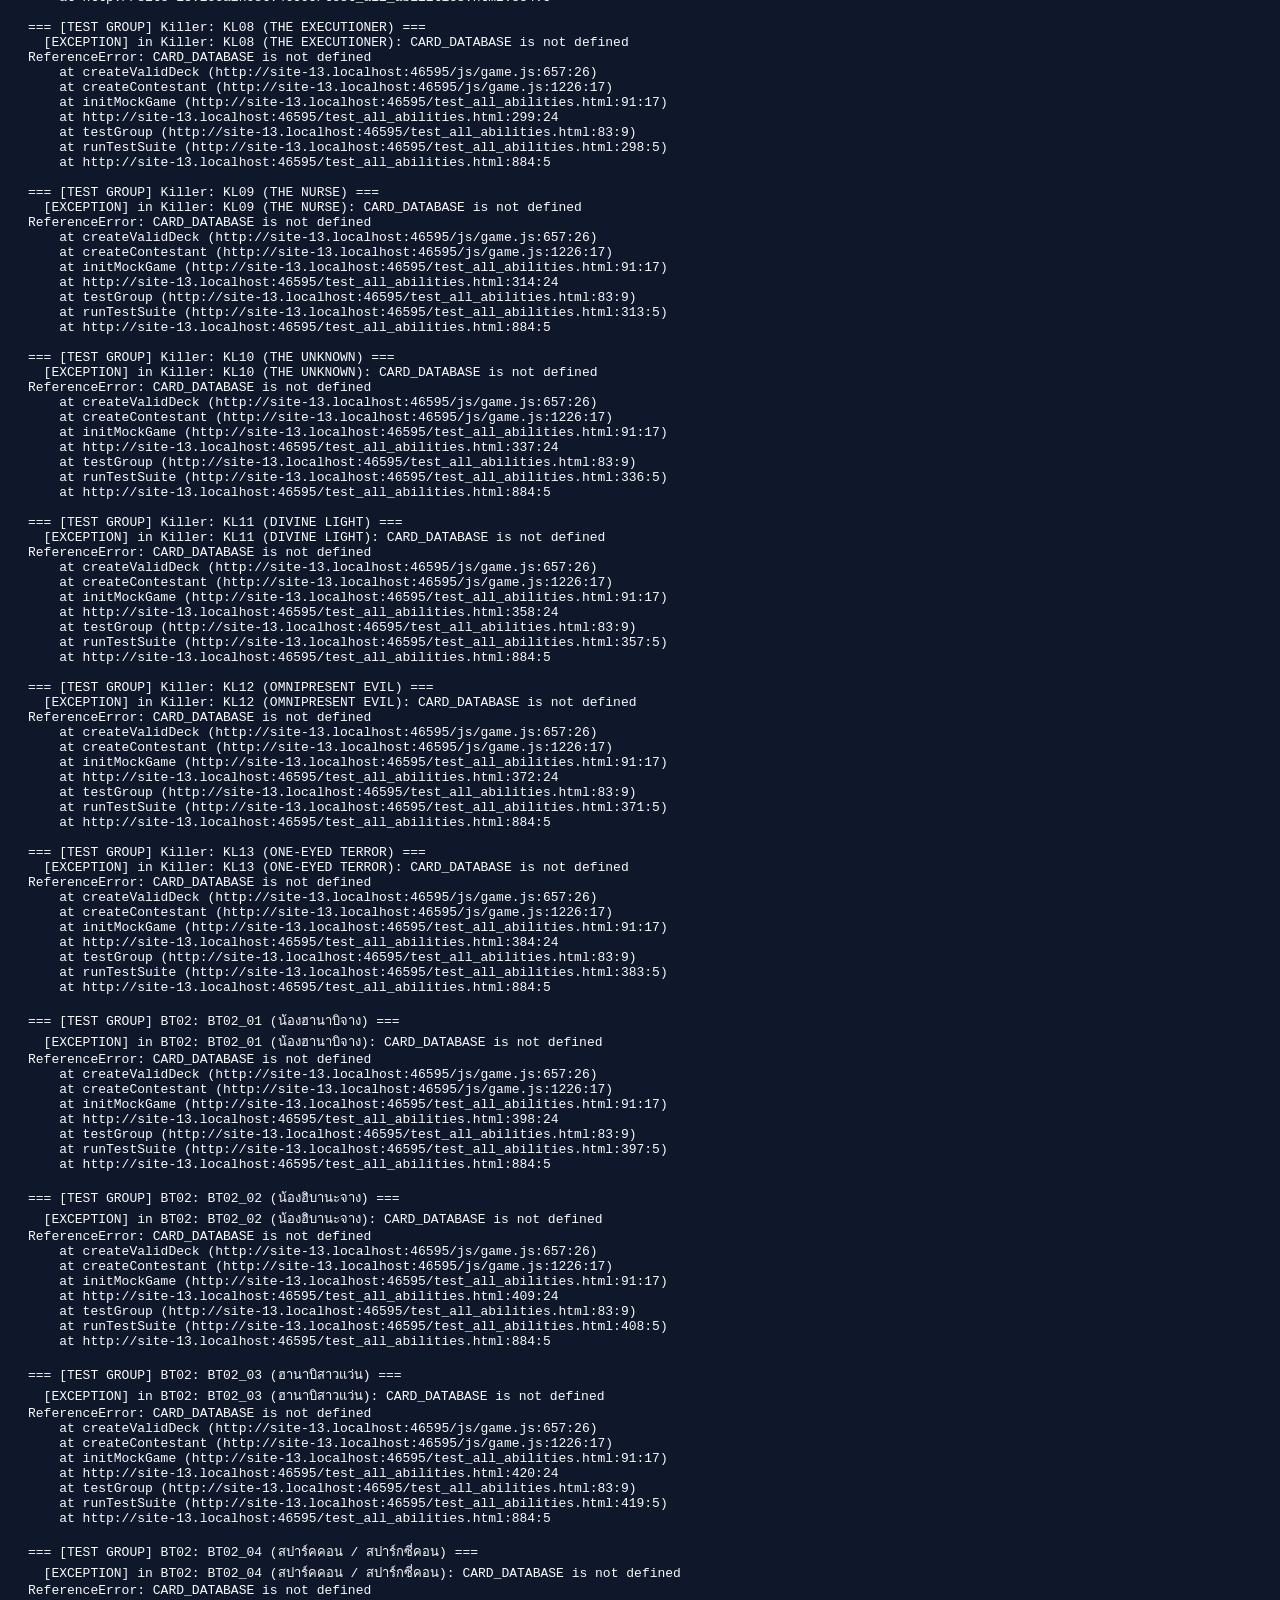
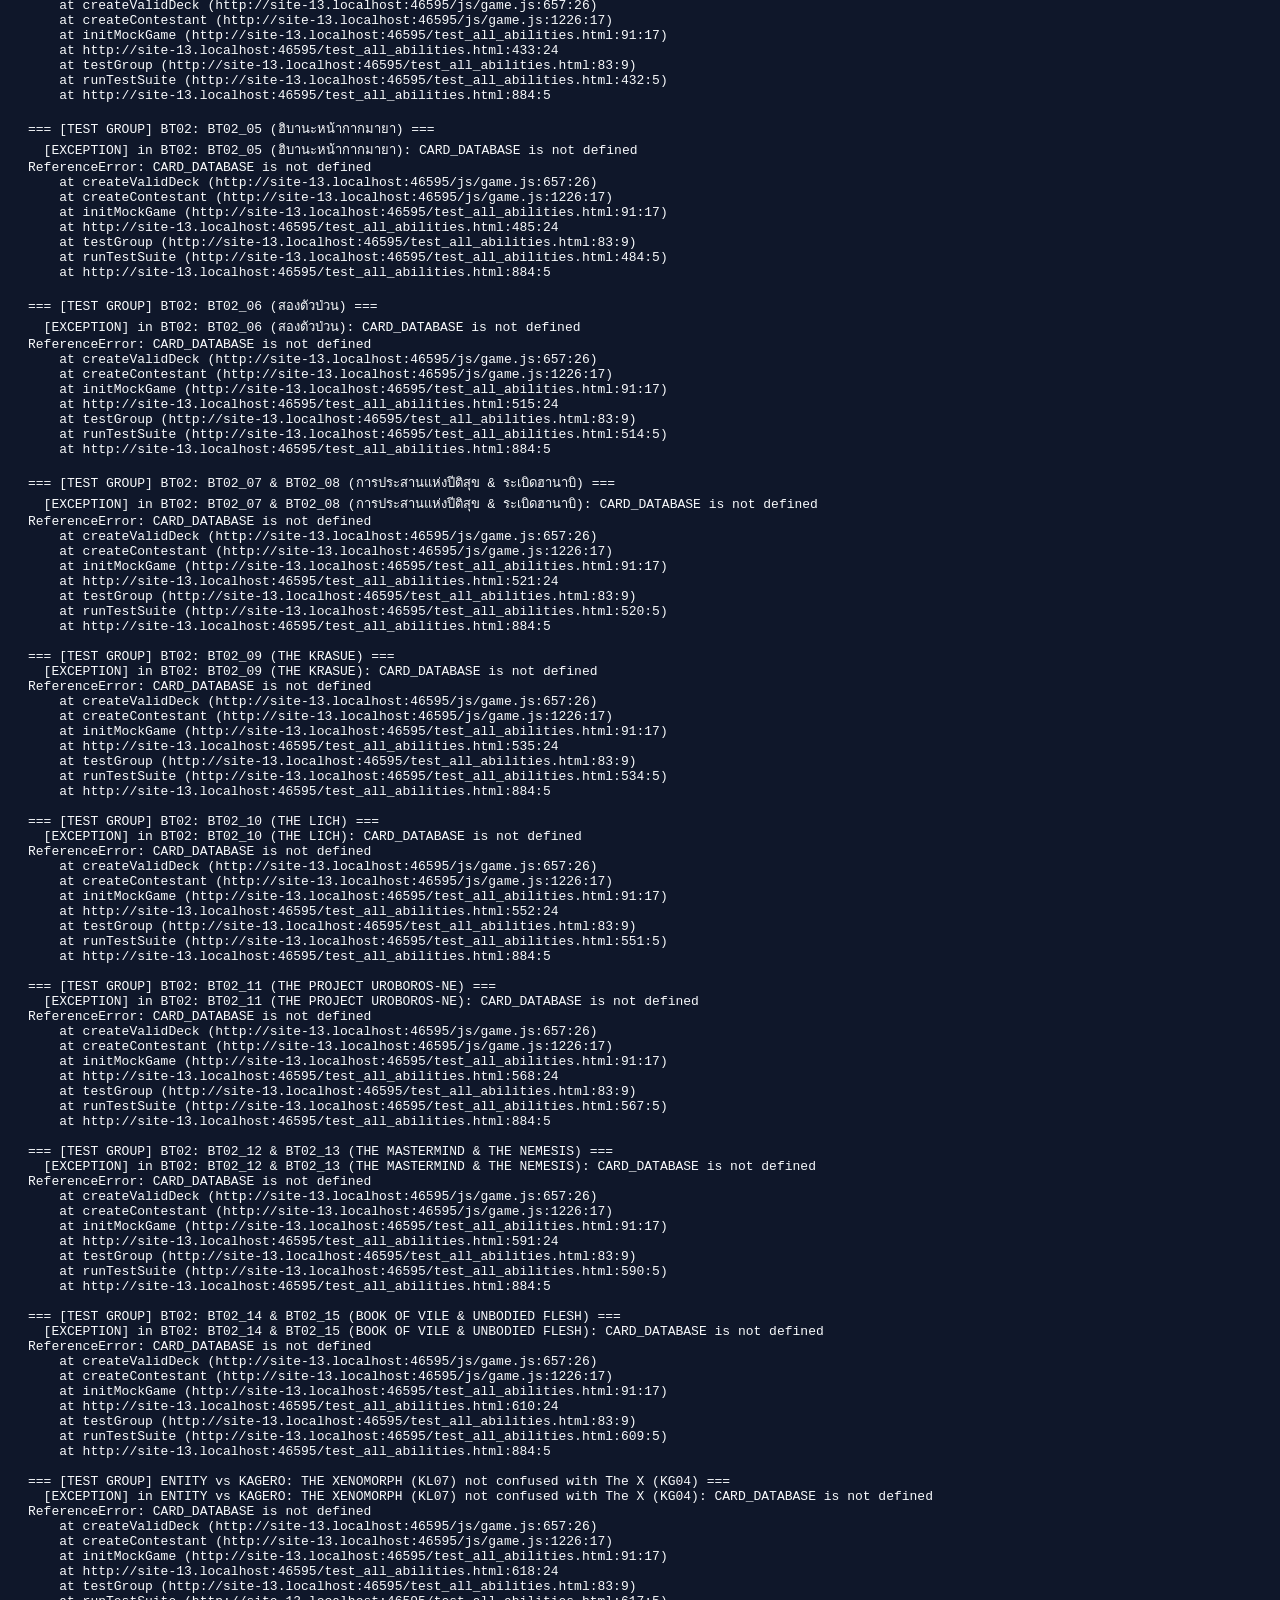
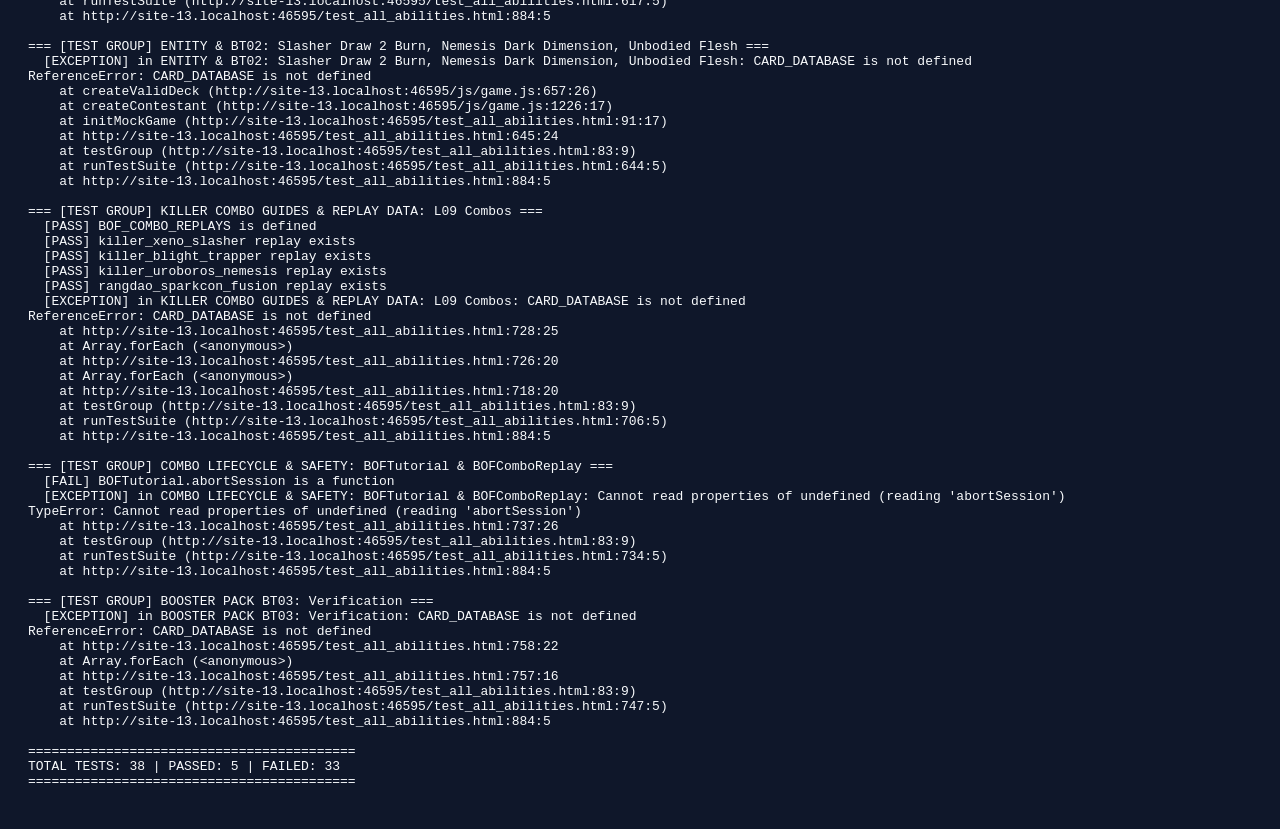
==== commit dfc742d7: "feat(fx): add Master Duel style Fusion Summon cut-in with Polymerization spiral vortex" ====
--- a/test_all_abilities.html
+++ b/test_all_abilities.html
@@ -41,6 +41,7 @@
   <script src="js/cards/bt03.js"></script>
   <script src="js/cards/schema.js"></script>
   <script src="js/bof-icons.js"></script>
+  <script src="js/summon-fx.js"></script>
   <script src="js/game.js"></script>
   <script src="js/combo-replays-data.js"></script>
 
@@ -849,6 +850,23 @@
       const rightPower = getEffectivePower(rightMonster, testOwnerMephisto);
       assert(leftPower === 4, `Left monster power buffed +2 by Mephisto (2 -> ${leftPower})`);
       assert(rightPower === 3, `Right monster power buffed +2 by Mephisto (1 -> ${rightPower})`);
+
+      // Fusion Cut-In FX check (Master Duel style)
+      assert(window.SummonFx && typeof window.SummonFx.playFusion === 'function', 'SummonFx.playFusion is defined');
+      const sparkcon = CARD_DATABASE.find(c => c.id === 'BT02_04');
+      const mat1 = CARD_DATABASE.find(c => c.id === 'BT02_01');
+      const mat2 = CARD_DATABASE.find(c => c.id === 'BT02_02');
+      window.SummonFx.playFusion({ fusionCard: sparkcon, materials: [mat1, mat2] });
+      const overlay = document.querySelector('.sfx-fusion-overlay');
+      assert(!!overlay, 'Fusion overlay mounted in DOM');
+      if (overlay) {
+        assert(overlay.querySelectorAll('.sfx-fusion-mat-card').length === 2, 'Stage 1 shows 2 purple-glowing material cards');
+        assert(!!overlay.querySelector('.sfx-fusion-vortex'), 'Stage 2 orange-white fusion vortex present');
+        assert(!!overlay.querySelector('.sfx-fusion-reveal-card'), 'Stage 3 fusion reveal card present');
+        assert(!!overlay.querySelector('.sfx-fusion-aura'), 'Stage 3 purple fusion aura present');
+        overlay.click();
+        assert(overlay.classList.contains('is-closing'), 'Clicking fusion overlay triggers clean skip/close');
+      }
     });
 
     // ==========================================
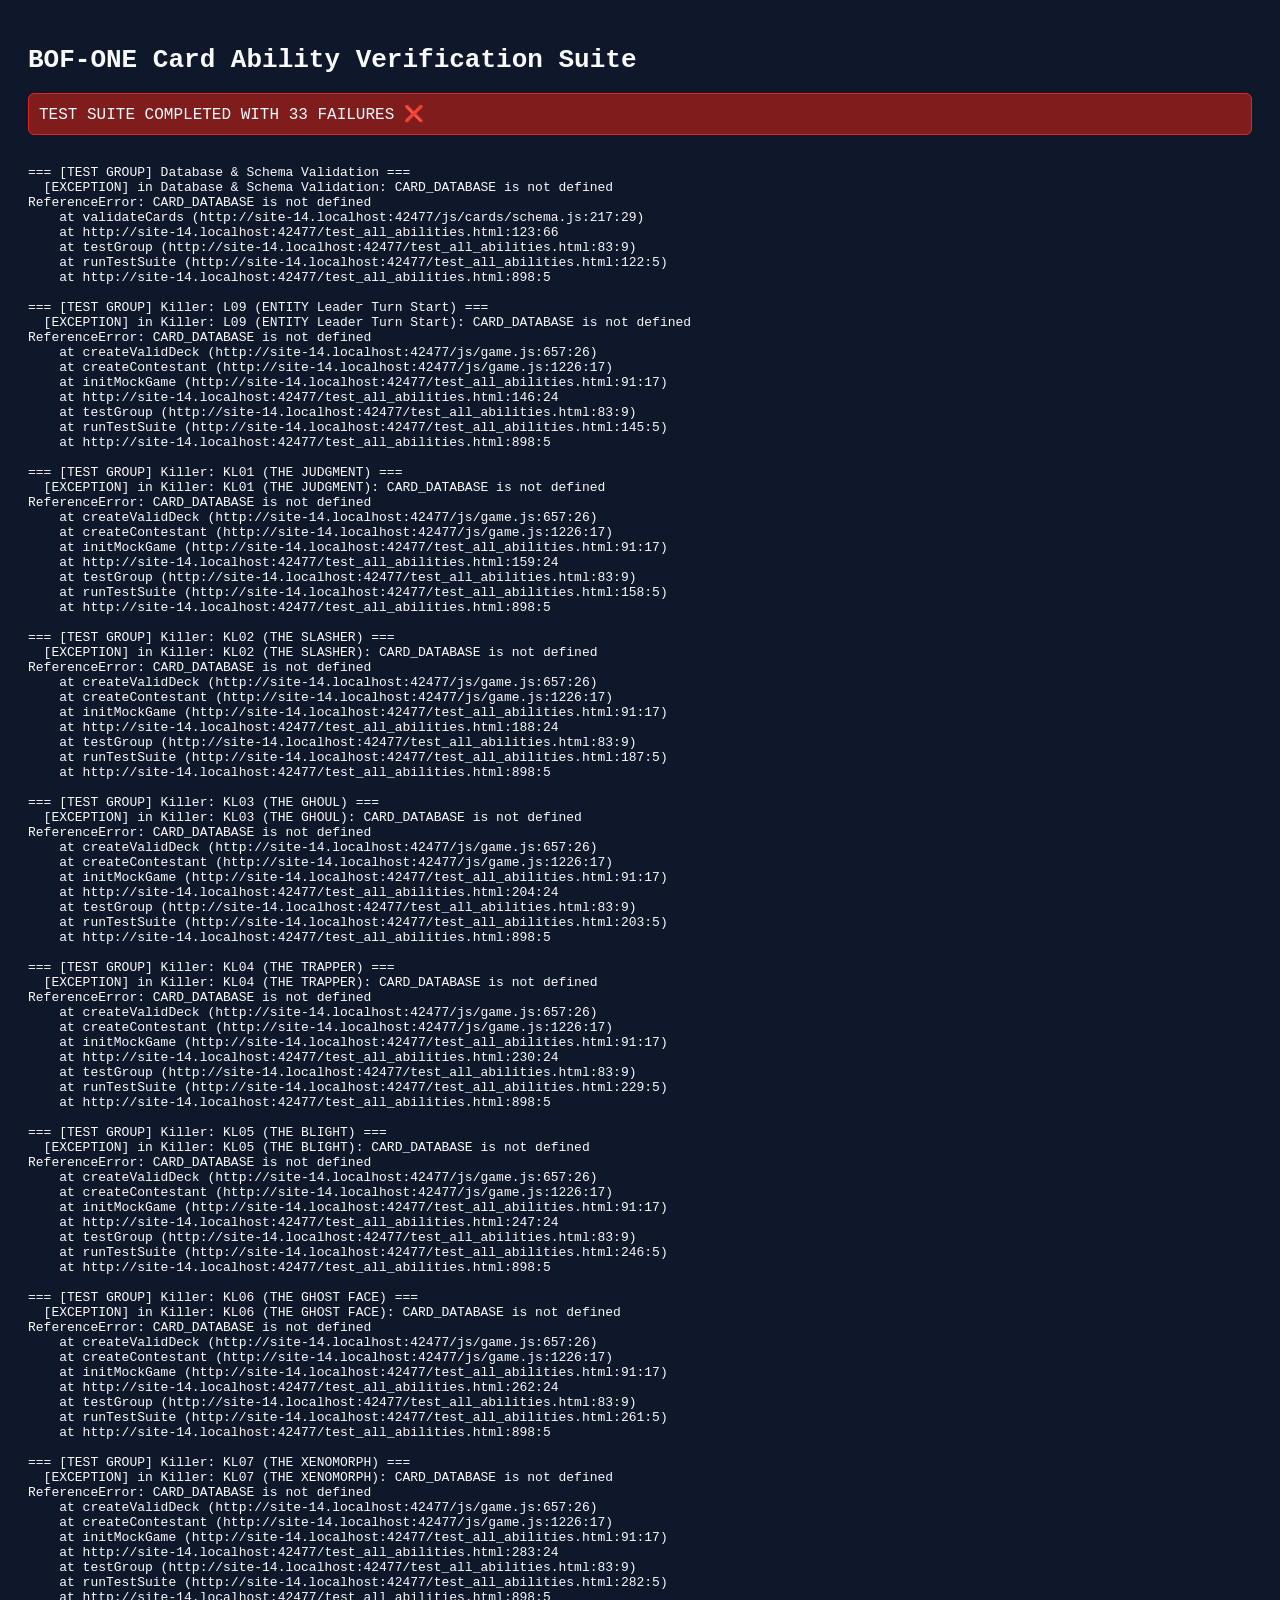
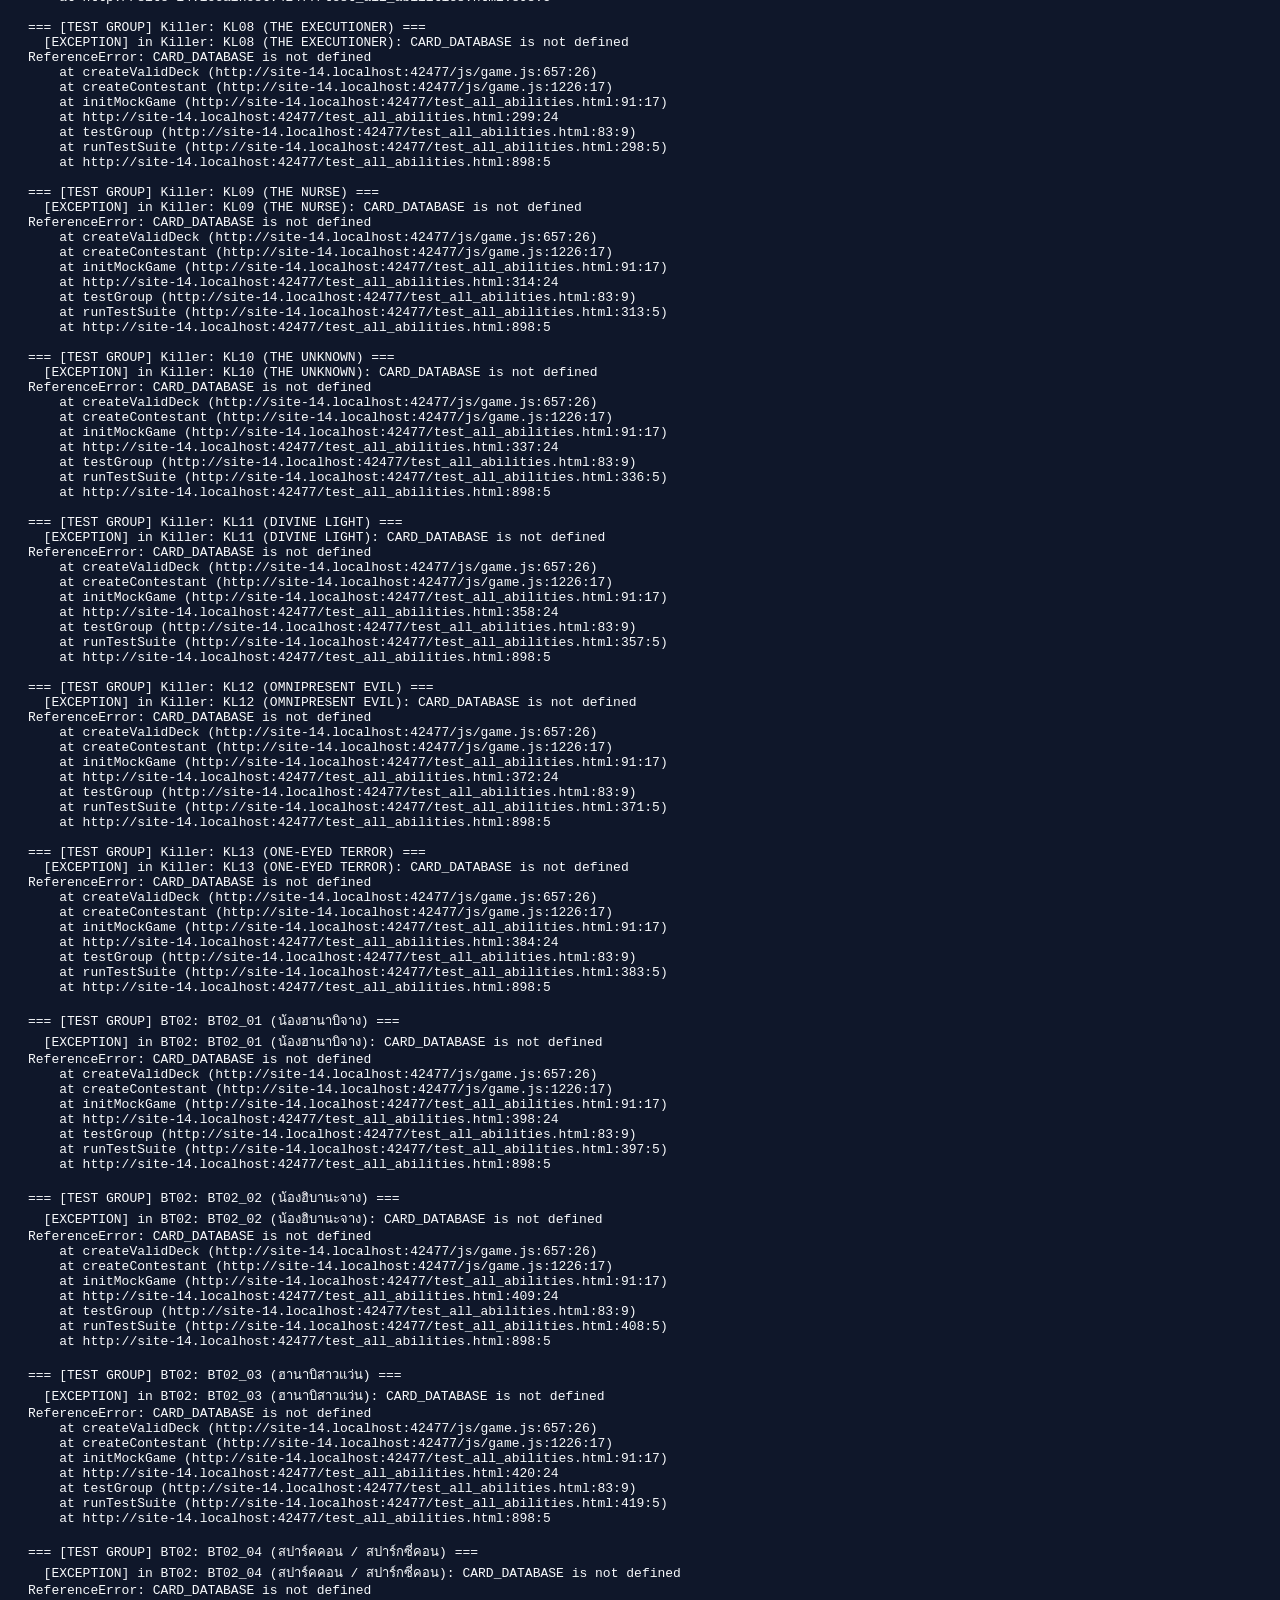
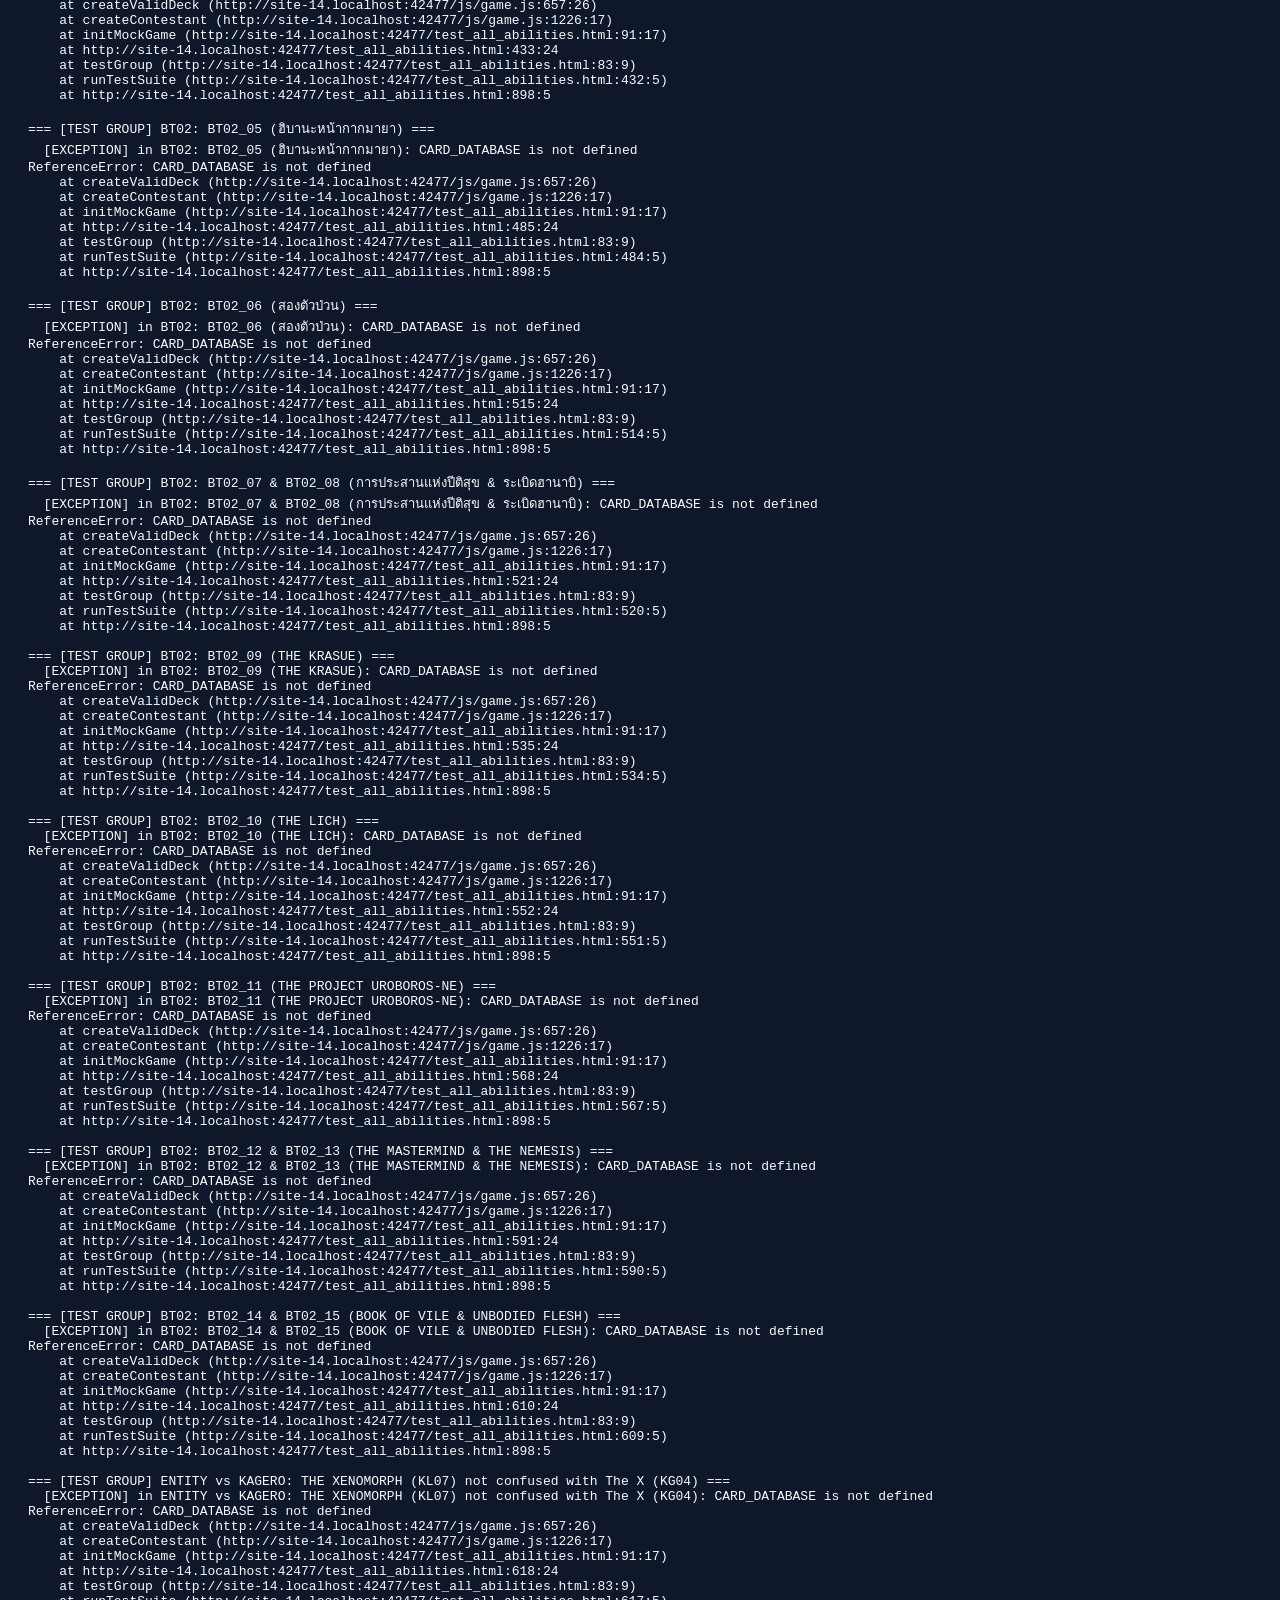
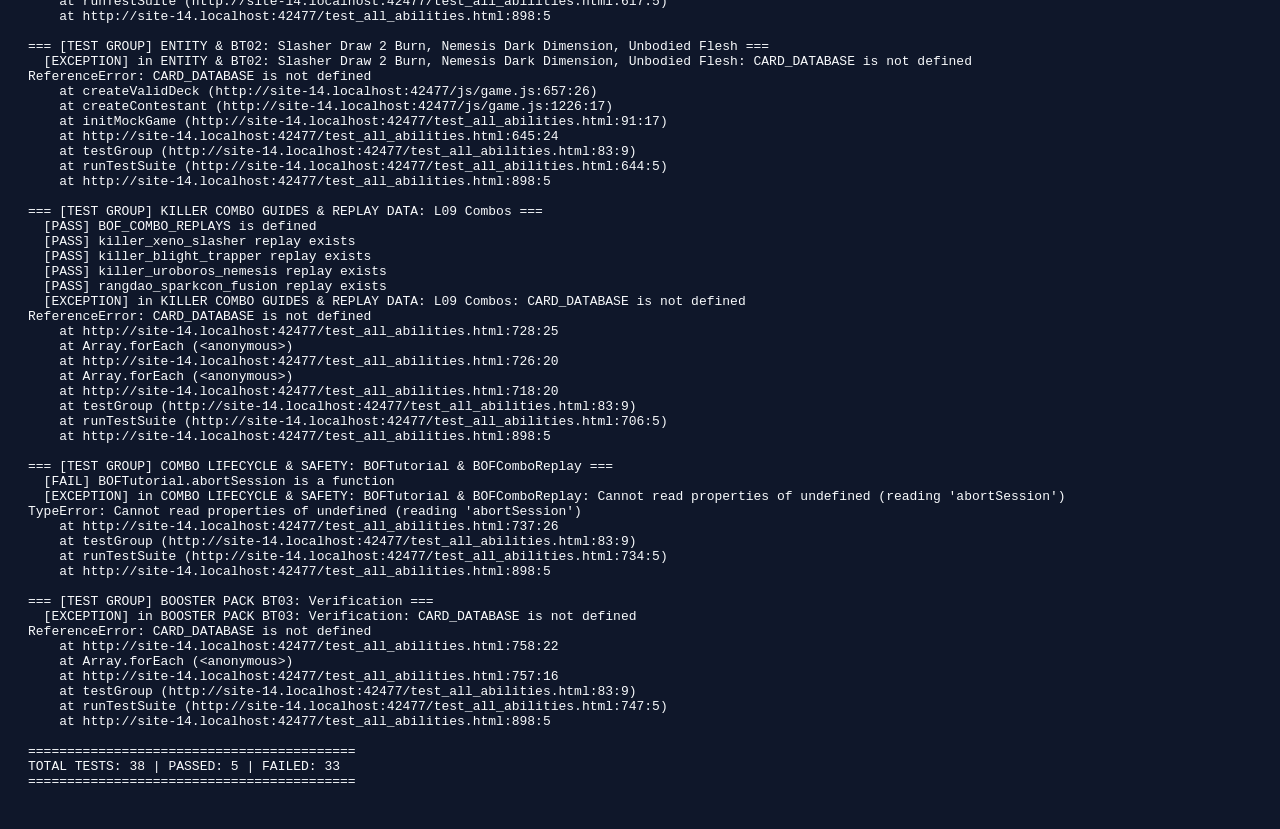
==== commit cbbbbe70: "fix(ai): prevent infinite loop when AI has BT02_04 on board and BT02_07 in grave without Hanabi/Hiba" ====
--- a/test_all_abilities.html
+++ b/test_all_abilities.html
@@ -867,6 +867,20 @@
         overlay.click();
         assert(overlay.classList.contains('is-closing'), 'Clicking fusion overlay triggers clean skip/close');
       }
+
+      // Regression: AI HARD with BT02_04 on board + BT02_07 in grave (no Hanabi/Hibana on board) must not loop Harmony grave skill
+      assert(isHanabiOrHibanaCard(sparkcon) === false, 'BT02_04 Sparkcon is not a Hanabi/Hibana bounce target');
+      const prevDiff = aiConfig.difficulty;
+      aiConfig.difficulty = 'HARD';
+      gameState.ai.board = [createCardInstance(sparkcon, 'AI-SPK'), null, null];
+      gameState.ai.hand = [];
+      gameState.ai.deck = [];
+      gameState.ai.graveyard = [createCardInstance(CARD_DATABASE.find(c => c.id === 'BT02_07'), 'AI-HM')];
+      gameState.ai.harmonyGraveUsedThisTurn = false;
+      gameState.ai.leader = { id: 'L08', name: 'Test', hp: 6, maxHp: 6, abilityUsedThisTurn: true };
+      const didLoopAction = performSingleAIMainAction();
+      assert(didLoopAction === false, 'performSingleAIMainAction() returns false when AI has BT02_04 + BT02_07 in grave but no Hanabi/Hibana on board');
+      aiConfig.difficulty = prevDiff;
     });
 
     // ==========================================
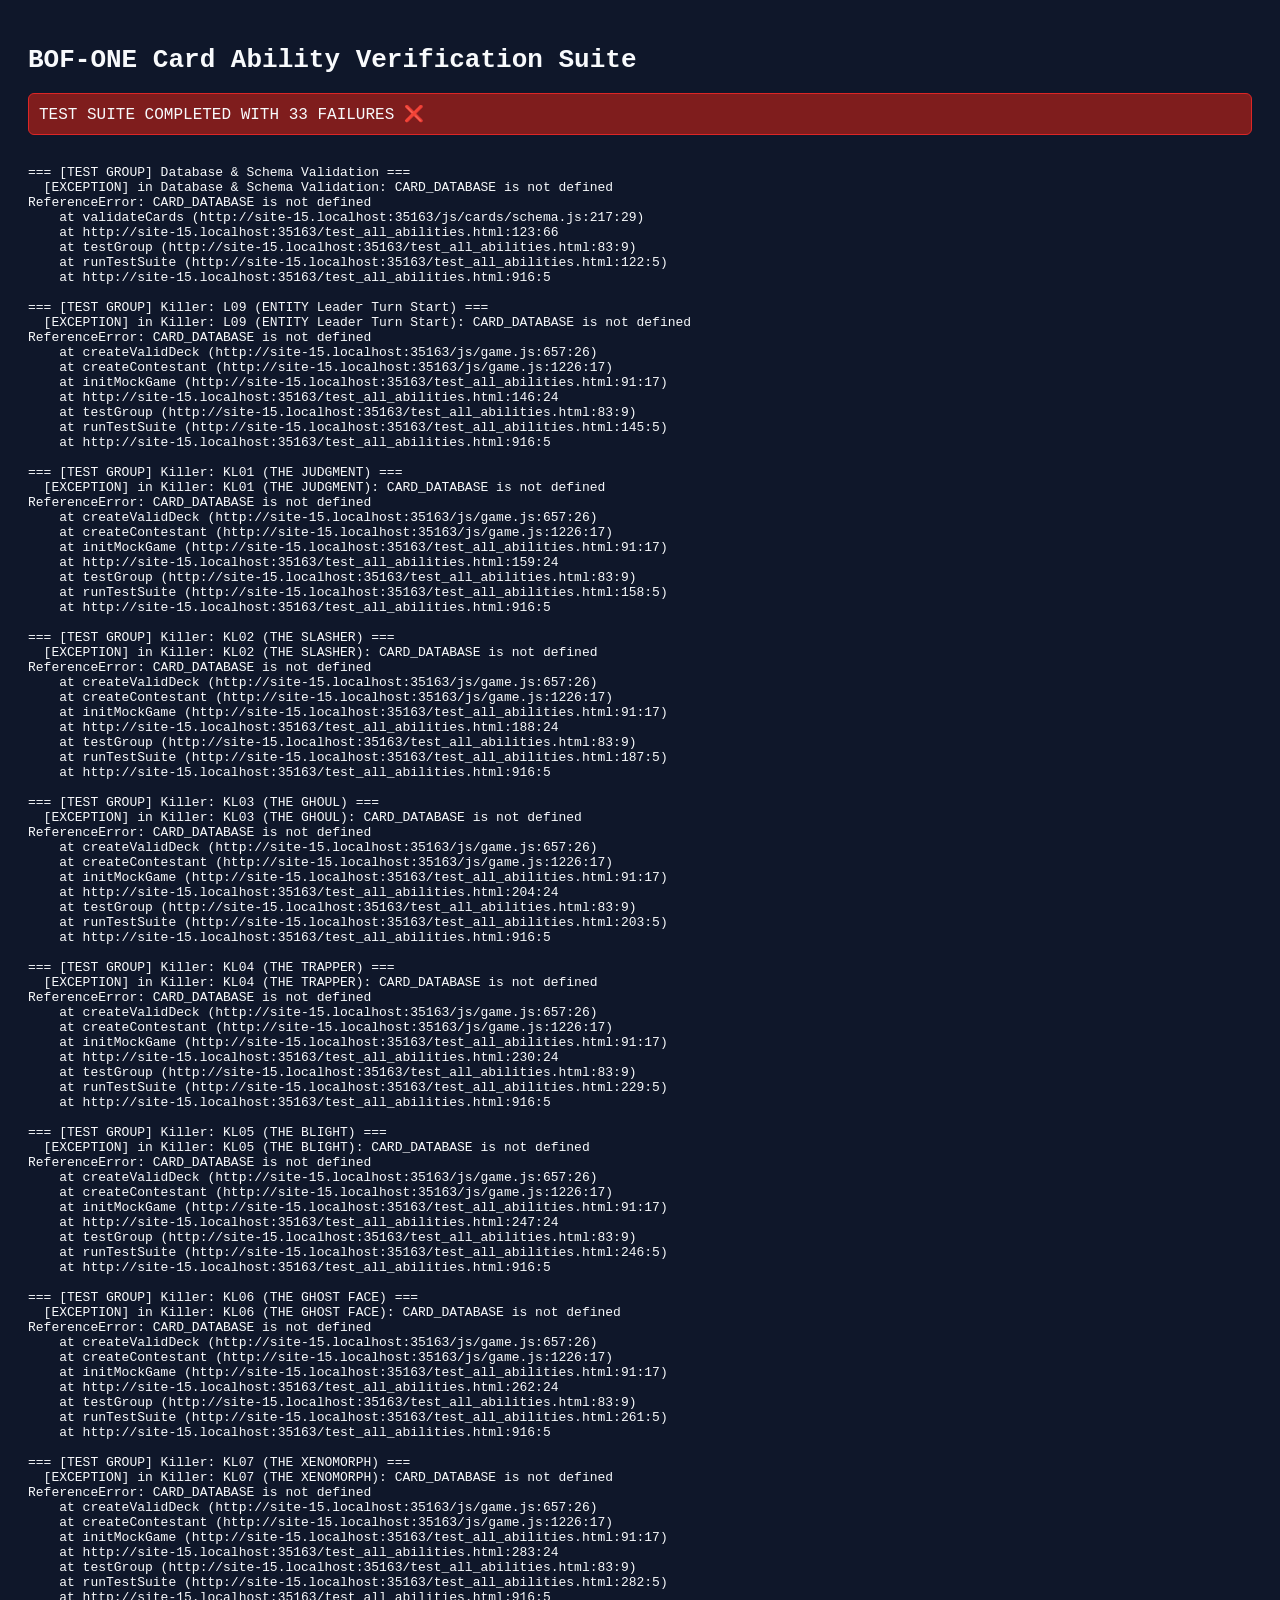
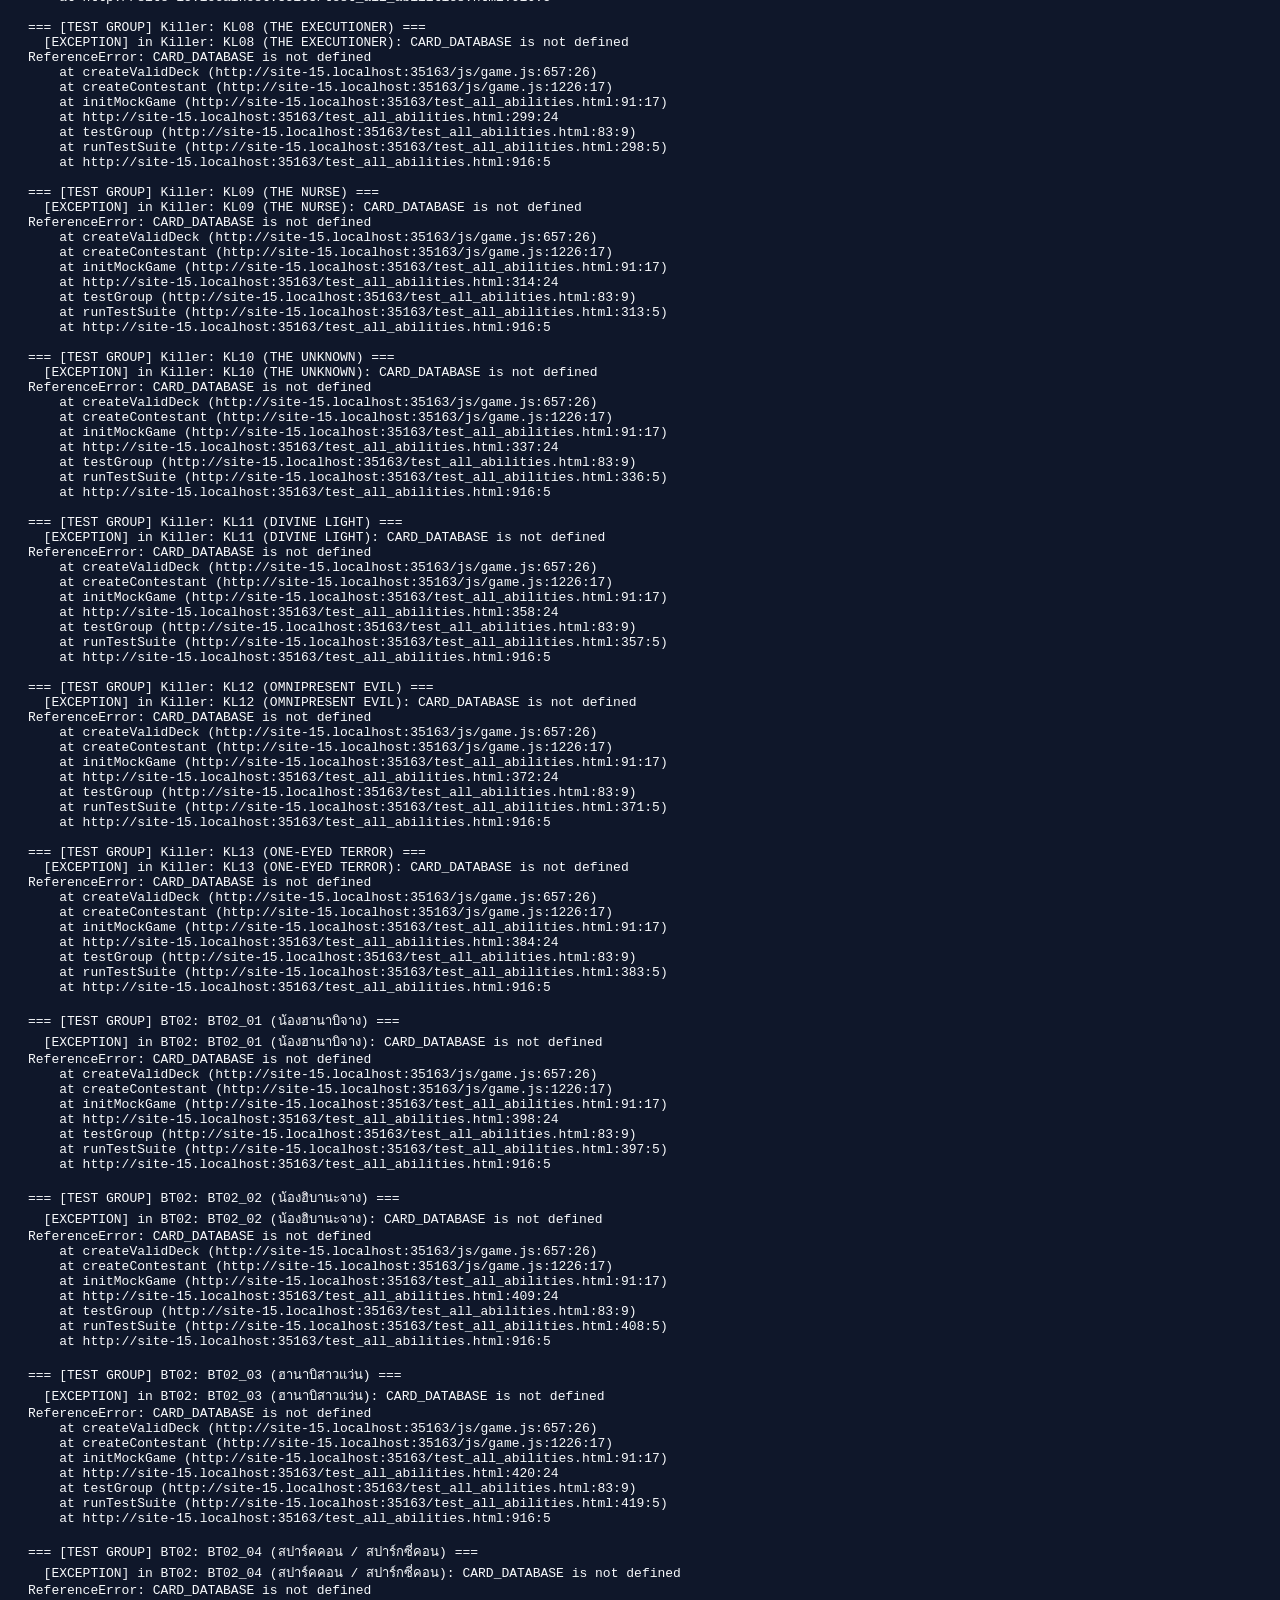
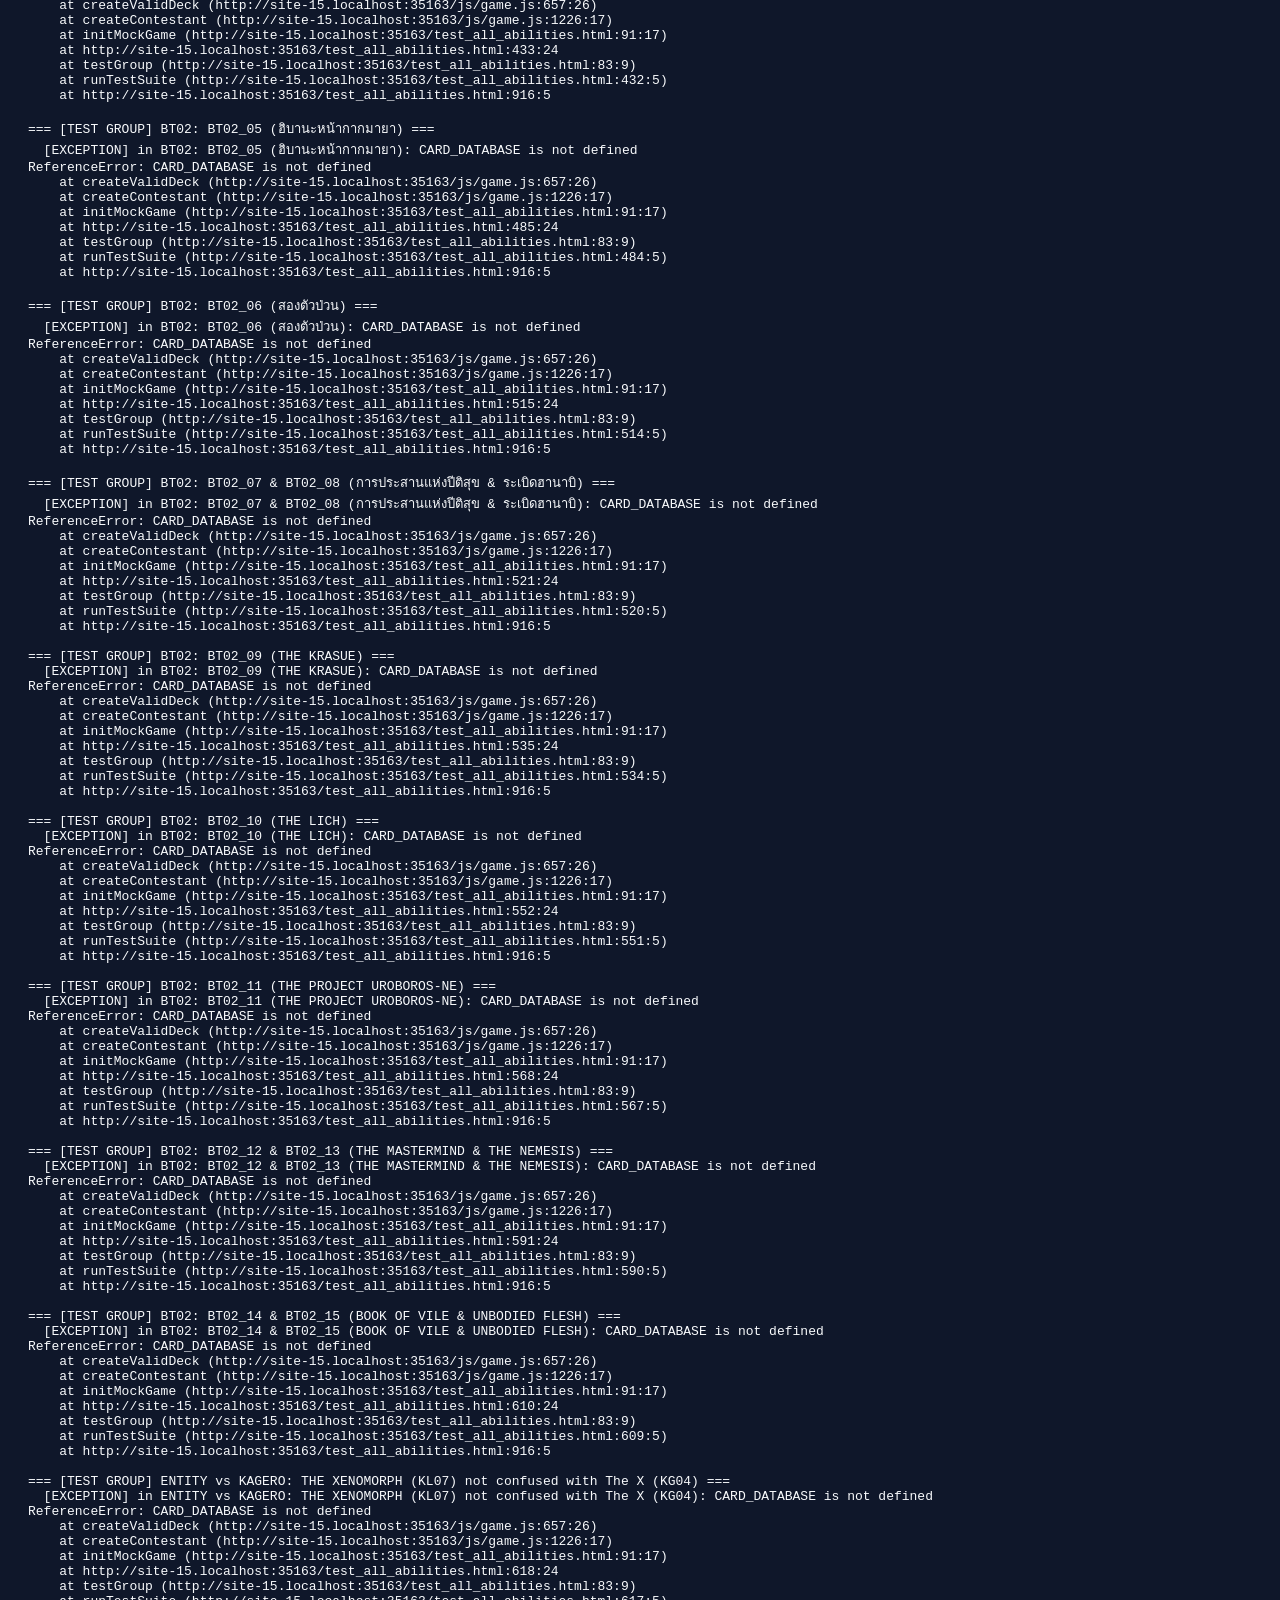
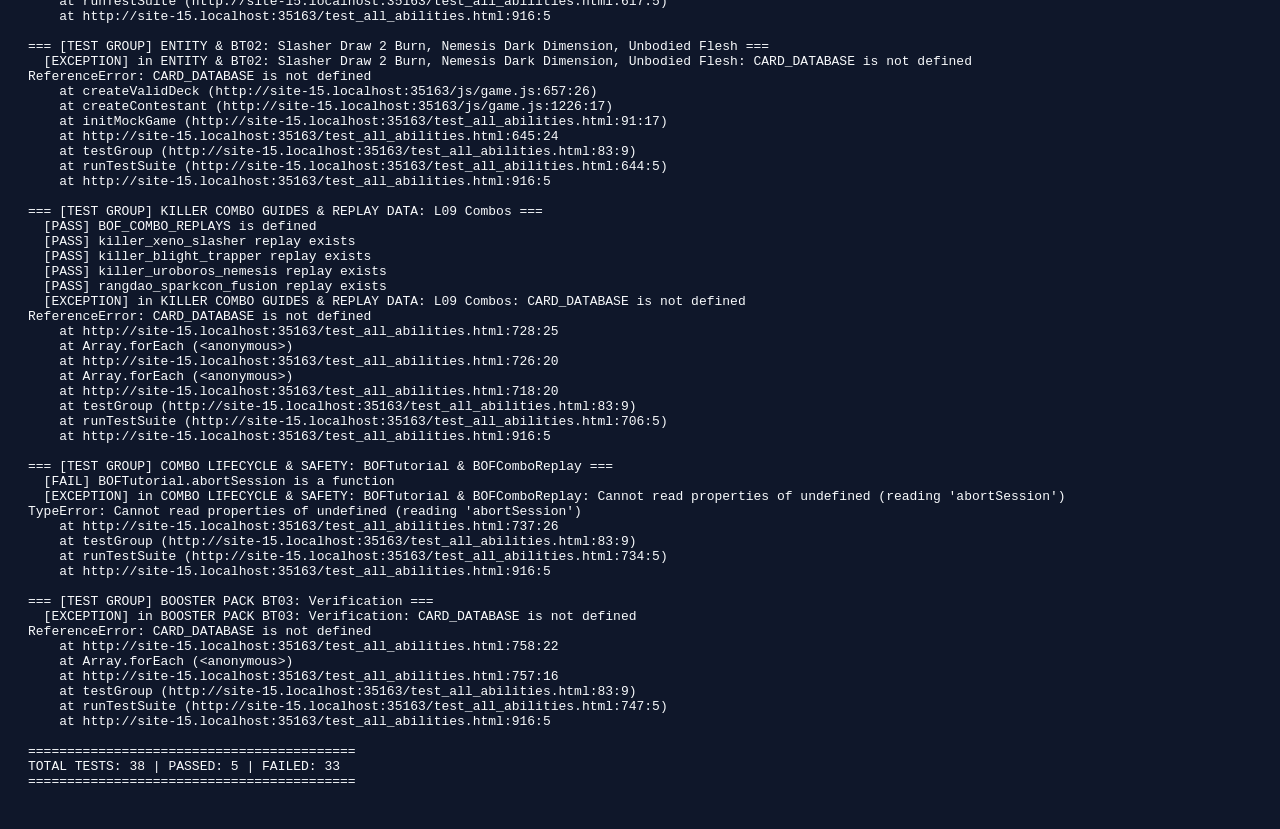
==== commit 224bc643: "fix(ai): guard all AI Main Phase actions against infinite loops across decks" ====
--- a/test_all_abilities.html
+++ b/test_all_abilities.html
@@ -880,6 +880,24 @@
       gameState.ai.leader = { id: 'L08', name: 'Test', hp: 6, maxHp: 6, abilityUsedThisTurn: true };
       const didLoopAction = performSingleAIMainAction();
       assert(didLoopAction === false, 'performSingleAIMainAction() returns false when AI has BT02_04 + BT02_07 in grave but no Hanabi/Hibana on board');
+
+      // Regression: RP08 (Marron) on board with empty graveyard must not loop
+      const rp08 = CARD_DATABASE.find(c => c.id === 'RP08');
+      if (rp08) {
+        gameState.ai.board = [createCardInstance(rp08, 'AI-MARRON'), null, null];
+        gameState.ai.graveyard = [];
+        gameState.ai.hand = [];
+        assert(performSingleAIMainAction() === false, 'RP08 Marron does not loop when AI graveyard is empty');
+      }
+
+      // Regression: L08 Leader does not return true if handleRangdaoLeaderActivation returns false
+      gameState.ai.board = [null, null, null];
+      gameState.ai.deck = [createCardInstance(CARD_DATABASE.find(c => c.id === 'RD08'), 'AI-RD08')];
+      gameState.ai.leader = { id: 'L08', name: 'Test', hp: 6, maxHp: 6, abilityUsedThisTurn: false };
+      const prevPhase = gameState.phase;
+      gameState.phase = 'Battle Phase';
+      assert(performSingleAIMainAction() === false, 'L08 leader does not loop when activation returns false');
+      gameState.phase = prevPhase;
       aiConfig.difficulty = prevDiff;
     });
 
